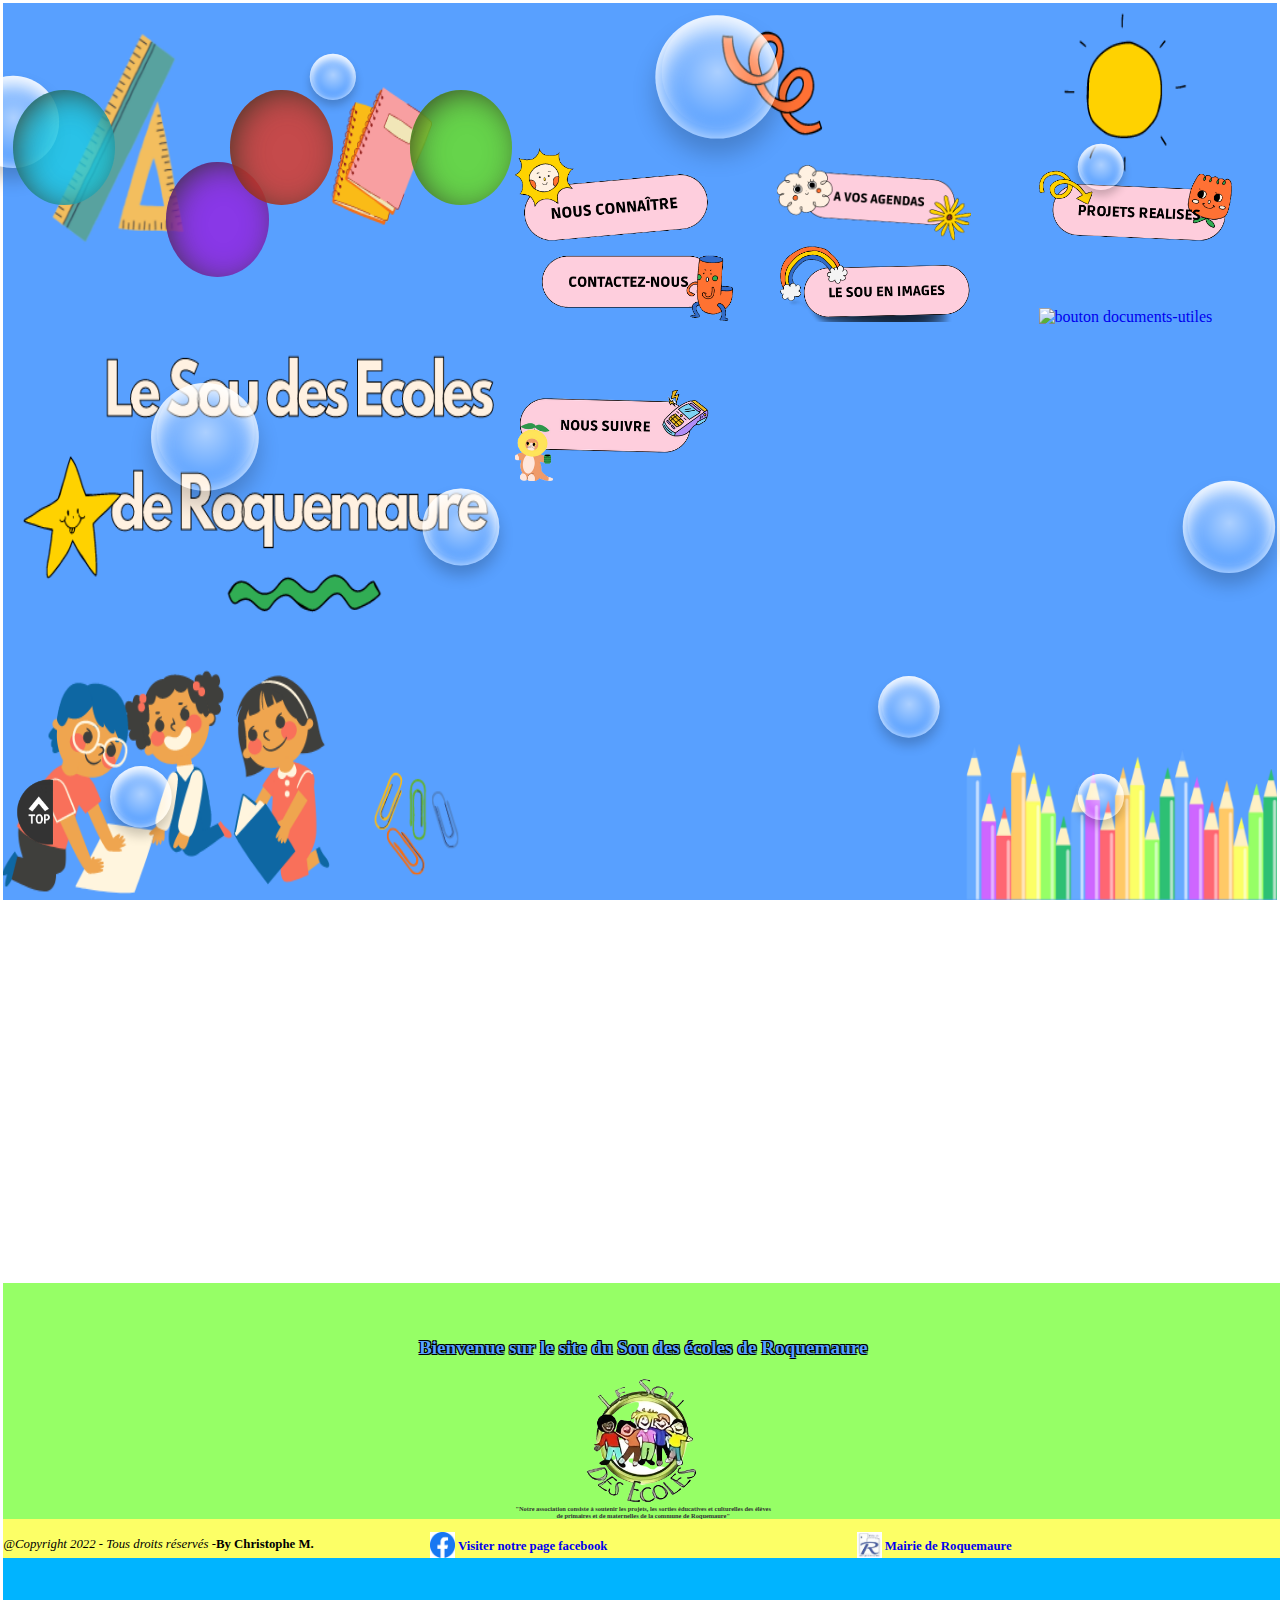
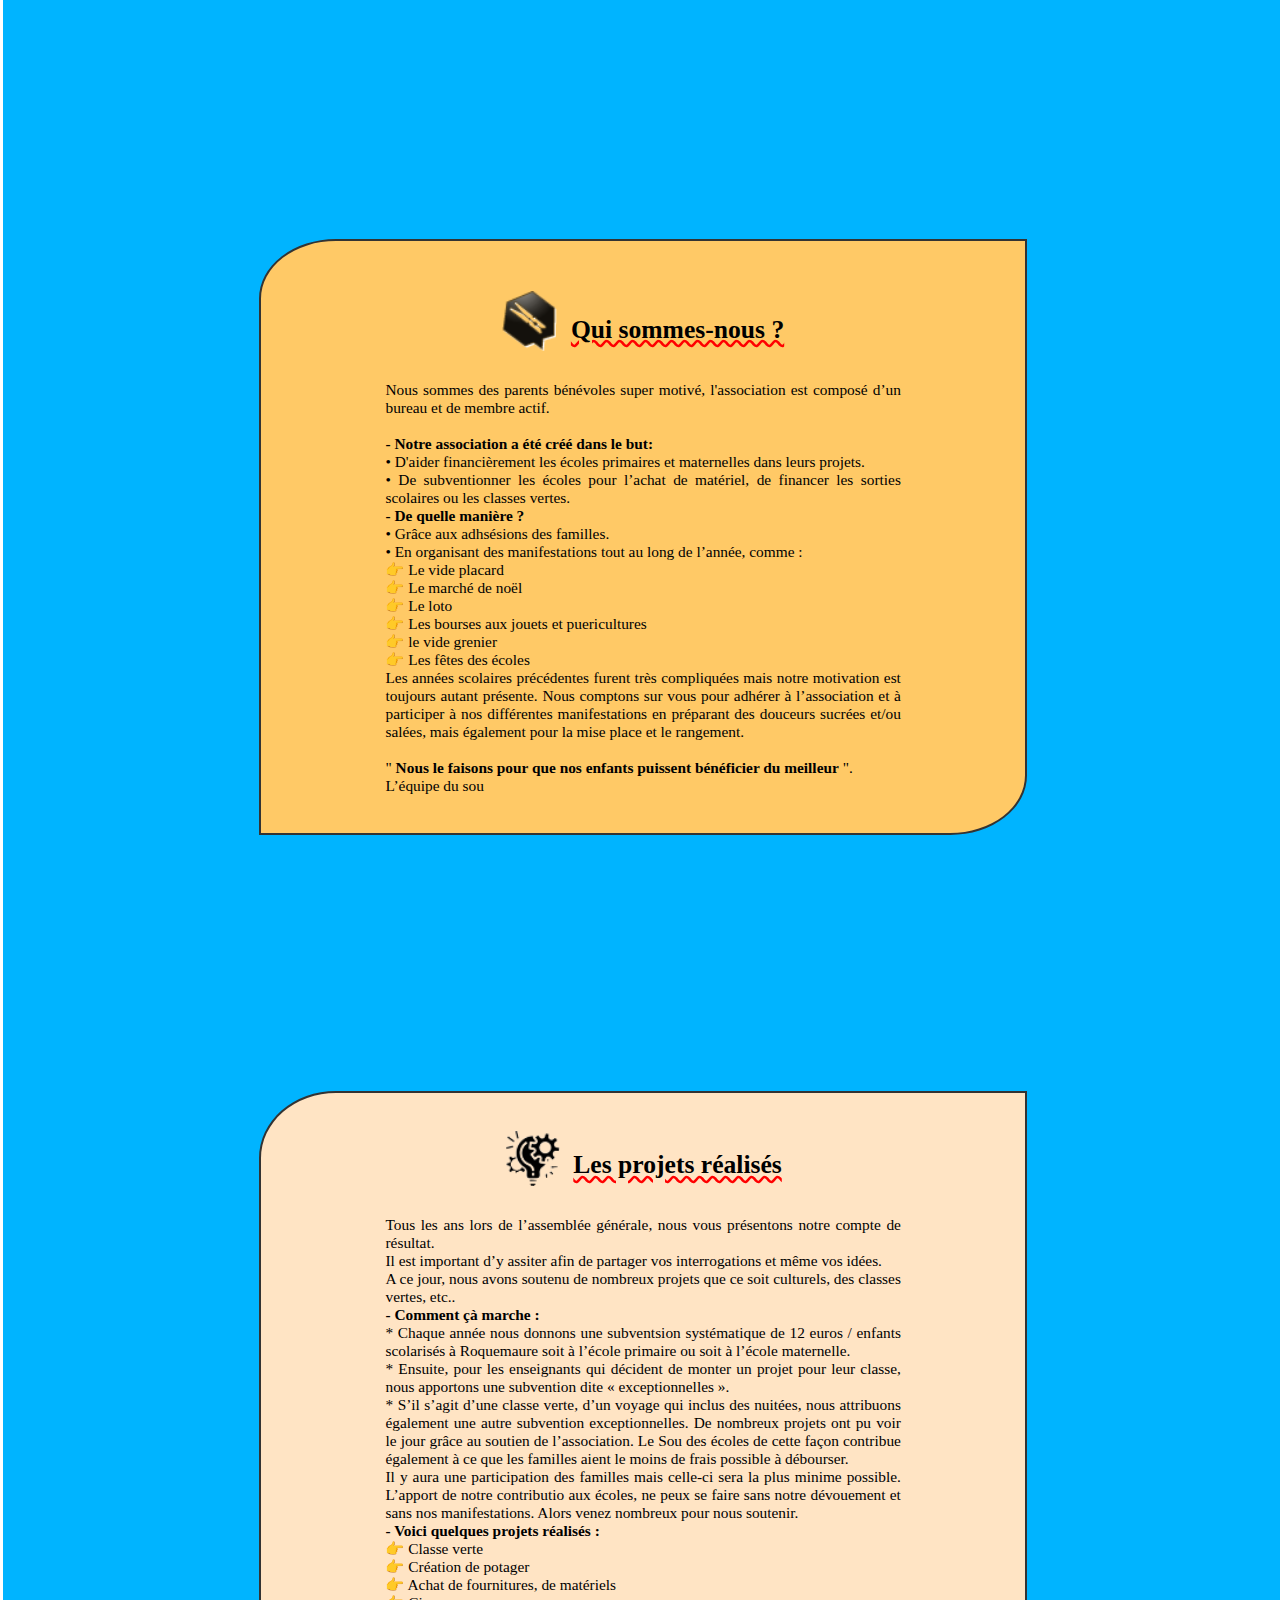
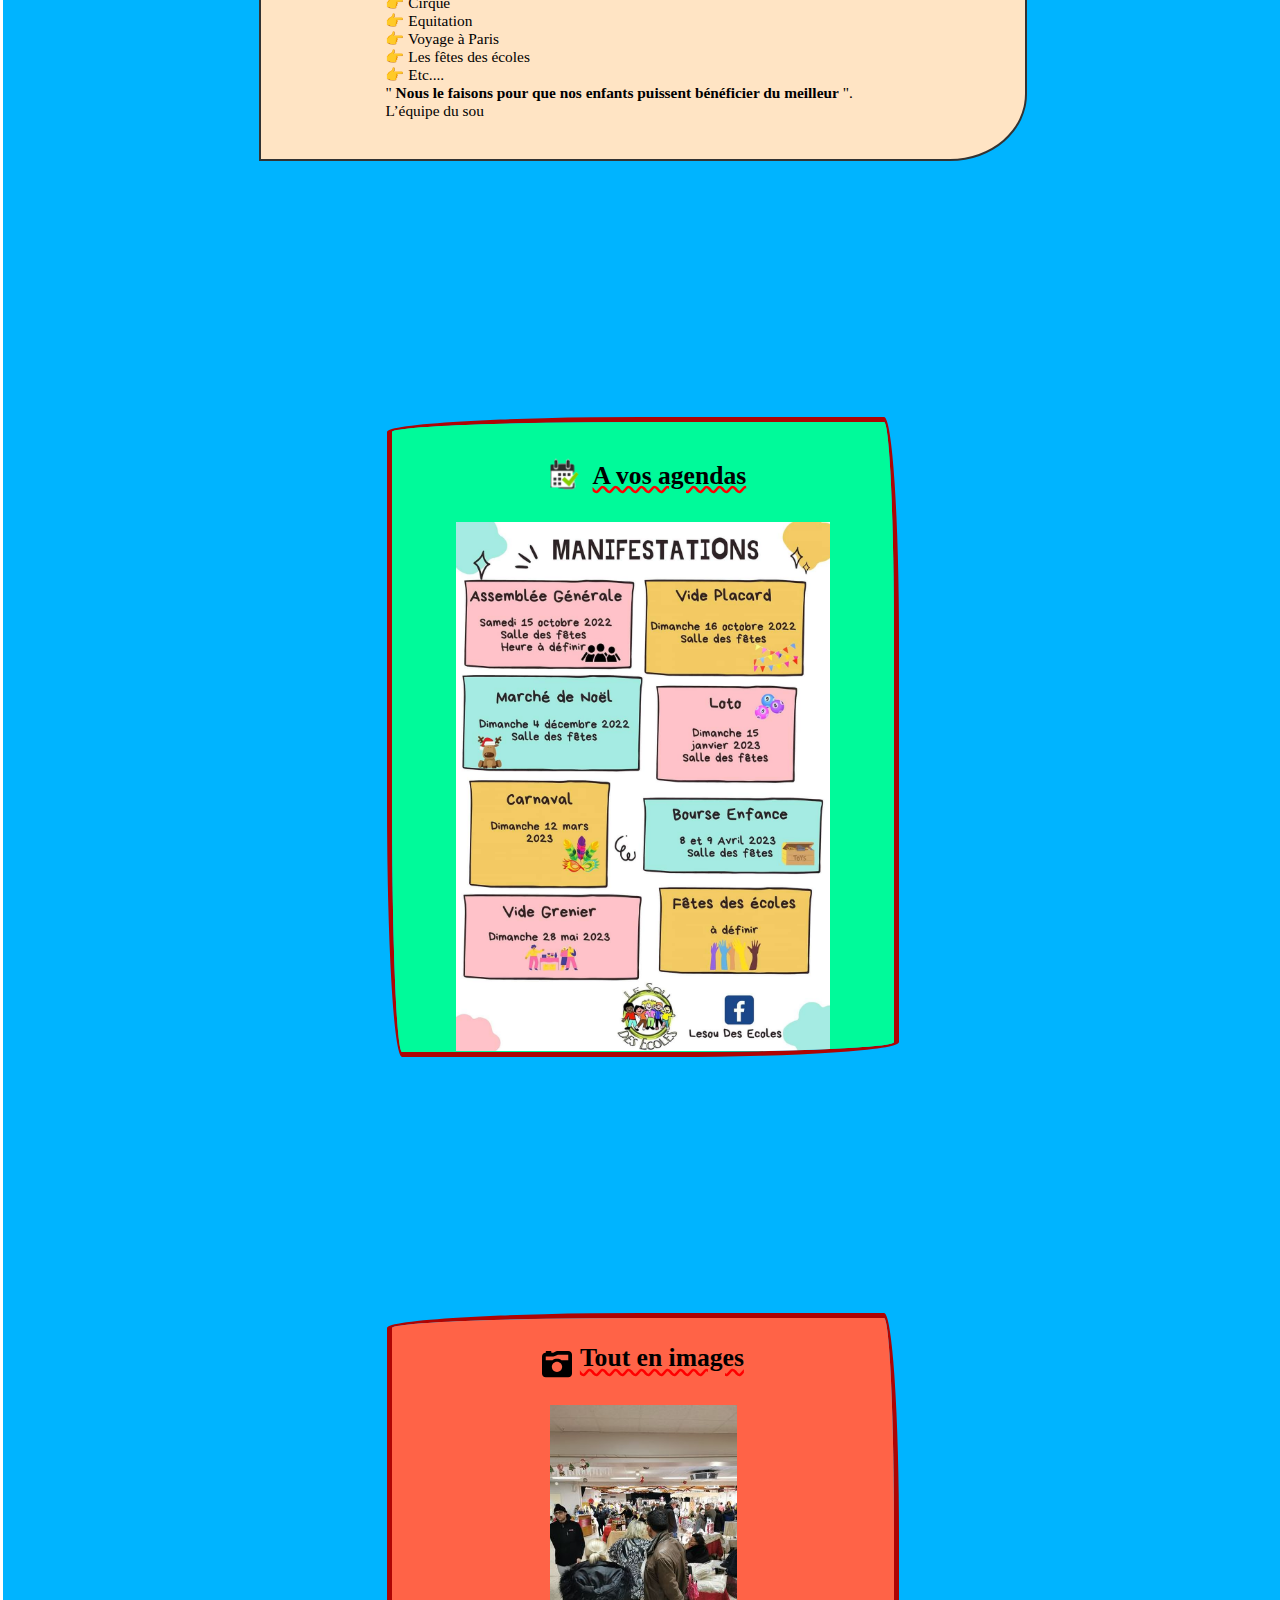
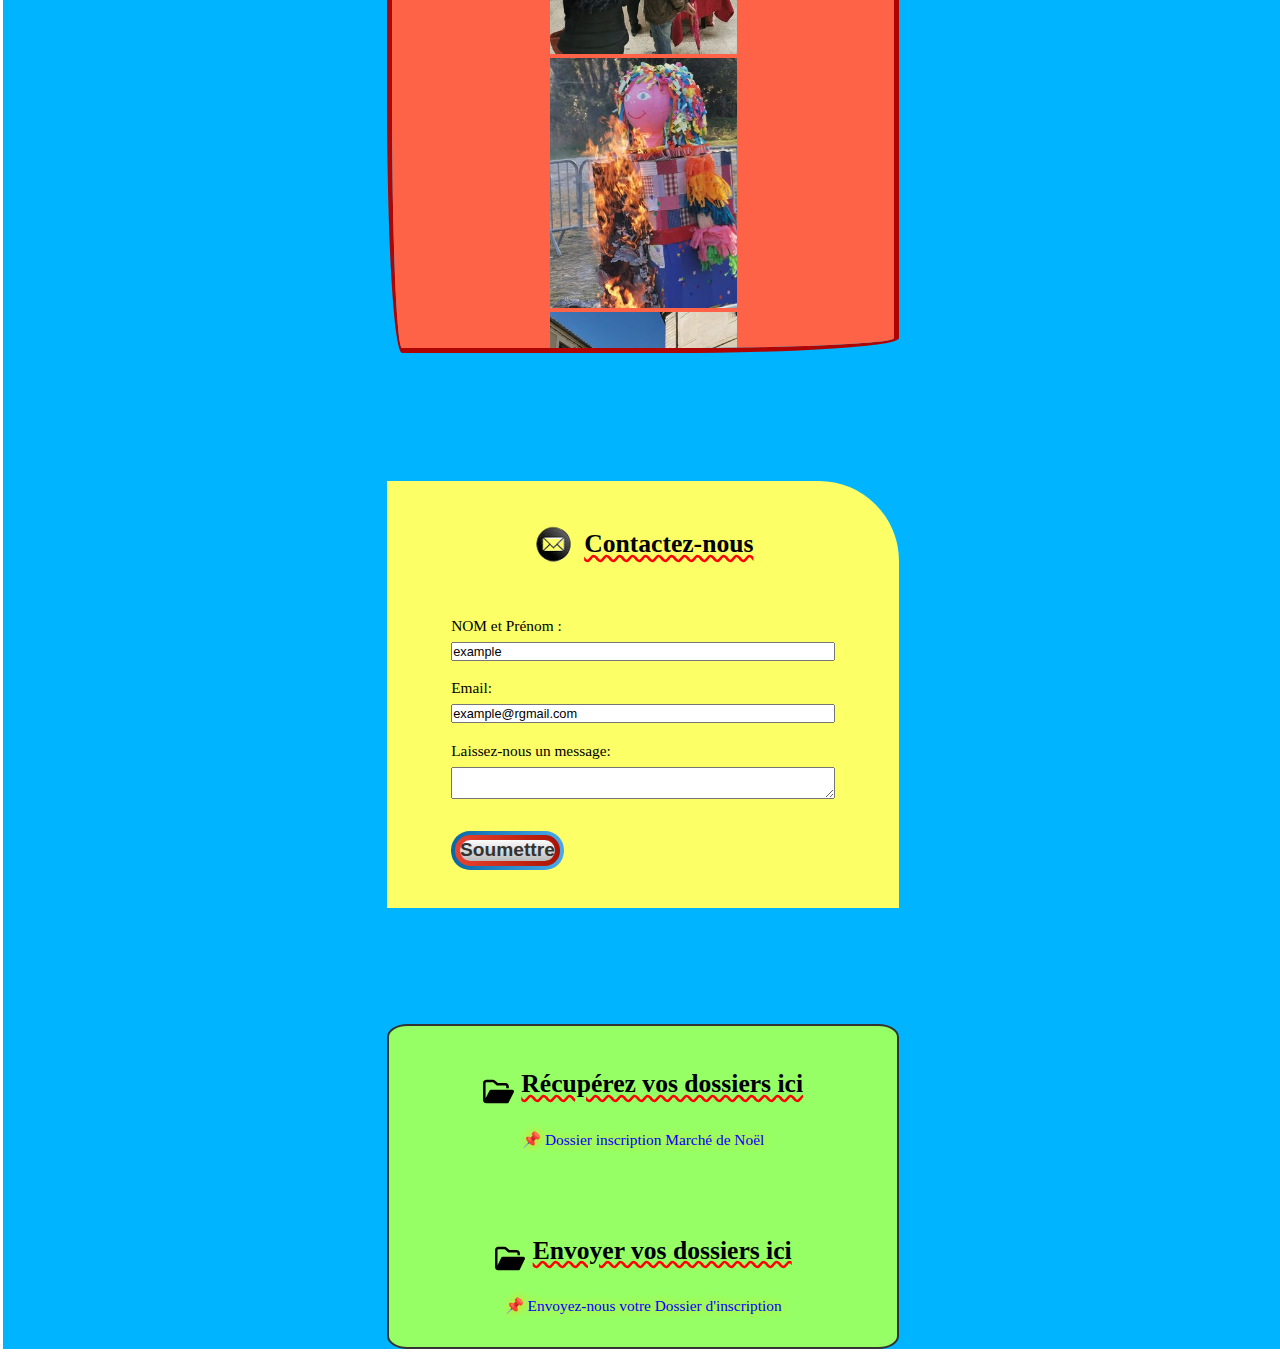
==== index.html @ 2055d2aa "modify texte" ====
<!DOCTYPE html>
<html lang="en">
    <head>
        <meta charset="UTF-8">
        <meta http-equiv="X-UA-Compatible" content="IE=edge">
        <meta name="viewport" content="width=device-width, initial-scale=1.0">
        <link href="style.css" rel="stylesheet" type="text/css" />
        <link rel="icon" href="images/logo/logo2.png">
        <title>Le site du Sou des écoles de Roquemaure</title>
    </head>
    <body>
        <main>
            <section id="page">
                
                <div class="nav-flex">
                    
                    <a href="#2"><img src="/images/images/nous-connaitre.png" alt="bouton nous-connaitre" class="bouton1"></a>
                    <a href="#item-4"><img src="images/images/agenda.png" alt="bouton agenda" class="bouton2"></a>
                    <a href="#1"><img src="/images/images/nos-actions.png" alt="bouton nos-actions" class="bouton3"></a>
                    <a href="#item-8"><img src="images/images/contactez-nous.png" alt="bouton contactez-nous" class="bouton4"></a>
                    <a href="#item-2"><img src="images/images/sou-en-images.png" alt="bouton sou-en-images" class="bouton5"></a>
                    <a href="#item-9"><img src="images/images/documents-utiles.png" alt="bouton documents-utiles" class="bouton6"></a>
                    
                    
                    <a href="#titre"><img src="images/images/Suivez-nous.png" alt="bouton Suivez-nous" class="bouton7"></a>
                </div>
                
            </section>
            <section id="titre">
                <br><br><br>
                <h1>Bienvenue sur le site du Sou des écoles de Roquemaure</h1>
                <br>
                <img src="images/logo/logo2.png" alt="Logo du sou" class="logo" width="180vw" />
                    
                
                <h2> "Notre association consiste à soutenir les projets, les sorties éducatives et culturelles des élèves <br> de primaires et de maternelles de la commune de Roquemaure"</h2>
               
            </section>
            <section id="liens">
                <div id="item-10">
                        
                    <ul>
                        <li><p><em>@Copyright 2022 - Tous droits réservés -</em><strong>By Christophe M.</strong></p></li>
                        <li><a href="https://m.facebook.com/lesou.desecoles?eav=AfZe0MDt2uaJFsscawSV2BjUOYf4o88YNxGEDV05GhiUTxYNphEEc-Za8Wcmmm_9cIY&paipv=0" title="Retrouvez toute l'actualité du Sou des écoles et les derners événements sur notre page Facebook" target="_blank"><img src="images/icone/logo-fb.png" alt="Vistez la page facebook du sou"><strong>Visiter notre page facebook</strong> </a></li>
                        <li><a href="http://www.roquemaure.fr/" target="_blank"><img src="images/icone/image003.jpg" alt="Site de la mairie de Roquemaure"><strong>Mairie de Roquemaure</strong></a></li>
                    </ul>
                
                </div>
            </section>
        </main>
            
        
        <div class="angry-grid">
            <section id="item-3">

                    
    
                <div class="about">
                    <br>
                    <h2><img src="images/icone/ico-about.png" alt="icone qui sommes-nous" class="ico-categorie" id="2"/>Qui sommes-nous ? <br><br></h2>
                
                    <p>     Nous sommes des parents bénévoles super motivé, l'association est composé d’un bureau et de membre actif. <br>
                        <br>
                    <strong>- Notre association a été créé dans le but: </strong> <br>
                    •	D'aider financièrement les écoles primaires et maternelles dans leurs projets. <br>
                    •	De subventionner les écoles pour l’achat de matériel, de financer les sorties scolaires ou les classes vertes. <br>
                    
                    <strong>- De quelle manière ? </strong> <br>
                    •	Grâce aux adhsésions des familles. <br>
                    •	En organisant des manifestations tout au long de l’année, comme :<br>
                    
                        👉	Le vide placard <br>
                        👉   Le marché de noël <br>
                        👉   Le loto <br>
                        👉   Les bourses aux jouets et puericultures <br>
                        👉   le vide grenier <br>
                        👉   Les fêtes des écoles <br>
                    
                    Les années scolaires précédentes furent très compliquées mais notre motivation est toujours autant présente.
                    Nous comptons sur vous pour adhérer à l’association et à participer à nos différentes manifestations en préparant des douceurs sucrées et/ou salées, mais également pour la mise place et le rangement. <br><br>
                    " <strong>Nous le faisons pour que nos enfants puissent bénéficier du meilleur</strong> ". <br>
                    L’équipe du sou               
                        


                
                    </p>
                
                </div>
                <div class="project">
                    <h2><img src="images/icone/ico_project.png" alt="icone des projets réalisés" class="ico-categorie" id="1" />Les projets réalisés <br><br></h2>
                    
                    <p>
                        Tous les ans lors de l’assemblée générale, nous vous présentons notre compte de résultat. <br>
                        Il est important d’y assiter afin de partager vos interrogations et même vos idées. <br>
                        A ce jour, nous avons soutenu de nombreux projets que ce soit culturels, des classes vertes, etc.. <br>
                        <strong>- Comment çà marche :</strong> <br>
                    * Chaque année nous donnons une subventsion systématique de 12 euros / enfants scolarisés à Roquemaure soit  à l’école primaire ou soit à l’école maternelle. <br>
                    * Ensuite, pour les enseignants qui décident de monter un projet pour leur classe, nous apportons une subvention dite « exceptionnelles ». <br>
                    * S’il s’agit d’une classe verte, d’un voyage qui inclus des nuitées, nous attribuons également une autre subvention exceptionnelles.

                        De nombreux  projets ont pu voir le jour grâce au soutien de l’association. Le Sou des écoles de cette façon contribue également à ce que les familles aient le moins de frais possible à débourser. <br> Il y aura une participation des familles mais celle-ci sera la plus minime possible.

                        L’apport de notre contributio aux écoles, ne peux se faire sans notre dévouement et sans nos manifestations. Alors venez nombreux pour nous soutenir.

                        <br>
                        <strong>- Voici quelques projets réalisés :</strong> <br>

                        👉 Classe verte <br>
                        👉 Création de potager <br>
                        👉 Achat de fournitures, de matériels <br>
                        👉 Cirque <br>
                        👉 Equitation <br>
                        👉 Voyage à Paris <br>
                        👉 Les fêtes des écoles <br>
                        👉 Etc.... <br>
                        " <strong>Nous le faisons pour que nos enfants puissent bénéficier du meilleur</strong> ". <br>
                    L’équipe du sou  

                    </p>
                
                </div>
            </section> 
            <div id="item-4"> 
                    <aside class="aff">  
                        
                        <article class="aff-1">
                            <h2><br><img src="images/icone/ico-agenda.png" alt="icone agenda" class="ico-categorie2" />A vos agendas</h2>
                            <img src="images/affiches/agenda/Flyer-Manif.jpg" alt="flyers des évènements" class="card"/> 
                        </article>
                        <article class="aff-2">
                            <h2>Les prochaines dates en affiche:</h2>
                            <p><img src="images/affiches/ag/ag.jpg" alt="ag" class="Affiche assemblée générale"></p>
                            <p><img src="images/affiches/prochaine/Vide Placard Petite Enfance.jpg" alt="affiche vide placard" class="card"></p>
                            <p><img src="images/affiches/prochaine/Marché de Noël.jpg" alt="noël" class="card"></p>
                            <p><img src="images/affiches/prochaine/image diots.JPG" alt="diots" class="card"></p>
                        </article>
                    </aside> 
            </div>
               
                
            <div id="item-2">
                    <aside class="picture">
                        <h2><img src="images/icone/ico-photos.svg" alt="icone tout en images" class="ico-categorie" />Tout en images</h2>
                        <article class="image-about">
                          
                            <img src="images/bourse/b-1.jpg" alt="Photos des différentes manifestations">
                            <img src="images/carnaval/carn-3.jpg" alt="Photos des différentes manifestations">
                            <img src="images/carnaval/carn-1.jpg" alt="Photos des différentes manifestations"> 
                            <img src="images/carnaval/carn-2.jpg" alt="Photos des différentes manifestations">
                            <img src="images/fetes-ecoles/ecole1.jpg" alt="Photos des différentes manifestations">
                            <img src="images/fetes-ecoles/ecole2.jpg" alt="Photos des différentes manifestations">
                            <img src="images/fetes-ecoles/fetes-ecoles.jpg" alt="Photos des différentes manifestations"> 
                            <img src="images/vide-grenier/vgrenier-4.jpg" alt="Photos des différentes manifestations">
                            <img src="images/vide-grenier/vgrenier-2.jpg" alt="Photos des différentes manifestations">
                            
                            

                        </article>
                    </aside>

            </div>
                
                
                <div id="item-8">
                    <br>
                        <h2><img src="images/icone/ico-contact.png" alt="" class="ico-categorie" />Contactez-nous</h2>
                        <div id="contact">
                            <form id="contactForm">
                                <label for="name">NOM et Prénom :</label><br />
                                    <input type="text" id="name" name="Name" value="example" /><br />
                                        <label for="email">Email:</label><br />
                                    <input
                                        type="email"
                                        id="email"
                                        name="email"
                                        value="example@rgmail.com"
                                        /><br />
                                        <label for="message">Laissez-nous un message:</label><br />
                                        <textarea id="message" name="Message"></textarea>
                                        <br /><br />
                                    <input type="submit" value="Soumettre" />
                            </form>
                        </div>
                </div>
                <div id="item-9">
                        
                        <article class="telecharge">
                            <br>
                            <h2><img src="images/icone/ico-docs2.svg" alt="icone telecharge" class="ico-categorie" />Récupérez vos dossiers ici</h2>
                            <ul>

                                <li><a href="docs/lettre marché de noël  2022.docx">📌 Dossier inscription Marché de Noël</a></li>
                            </ul>
                            <br><br>
                            
                        </article>
                        
                        
                        <article class="envoi-docs">
                           <br> 
                        <h2><img src="images/icone/ico-docs2.svg" alt="icone envoi-docs" class="ico-categorie" />Envoyer vos dossiers ici</h2>
                            <ul>
                                <li><a href="mailto:lesou.inscriptions@gmail.com">📌 Envoyez-nous votre Dossier d'inscription</a></li>
                            </ul>
                            <br>
                        </article>
                               
                      
                </div>
                <div id="scroll_to_top">
                    <a href="#top"><img src="images/images/index.png" alt="Retourner en haut" /></a>
                </div>
                <div id="background-wrap">
                    <div class="bubble x1"></div>
                    <div class="bubble x2"></div>
                    <div class="bubble x3"></div>
                    <div class="bubble x4"></div>
                    <div class="bubble x5"></div>
                    <div class="bubble x6"></div>
                    <div class="bubble x7"></div>
                    <div class="bubble x8"></div>
                    <div class="bubble x9"></div>
                    <div class="bubble x10"></div>
                </div>
                <div class="ballon_container">
                    <div class="ballon" id="balloon1">
                      <div class="thread"></div>
                    </div>
                    <div class="ballon" id="balloon2">
                      <div class="thread"></div>
                    </div>
                    <div class="ballon" id="balloon3">
                      <div class="thread"></div>
                    </div>
                    <div class="ballon" id="balloon4">
                      <div class="thread"></div>
                    </div>
                  </div>
            
            

        
        <script src="script.js"></script>
    </body>
</html>
---- style.css ----
* {
  box-sizing: border-box;
  
  margin: 0;
  padding: 0;
}

body {
  
  margin-bottom: 0.25%;
  margin-top: 0.25%;
  margin-left: 0.25%;
  margin-right: 0.25%;
  
}

@import url('https://fonts.googleapis.com/css2?family=Spicy+Rice&display=swap');



  

/* --------------- Navigation --------- Menu ----------*/

ul, li {
  display: flex;
  list-style-type: none;
  justify-content: center;
  align-items: flex-start;
  width: 100%;
  height: 2vw;
}


a {
  list-style: none;
  text-decoration: none;
}

img .bouton{
  position: sticky;
  

  
  
 
}

.nav-flex{
  text-align: start;
  
  margin-right: 1.3vw;
  margin-left: 40vw;
  padding-top: 10vw;
  
}
/* -- image bouton 1 - Nous connaitre ---*/
.bouton1{
  width: 26%;
  position: sticky;
  
  
  
/* -- image bouton 2 - Agenda ---*/  
}
.bouton2{
  width: 26%;
  position: sticky;
  margin-left: 5vw;
  margin-right: 5vw;
}
/* -- image bouton 3 - Nos actions ---*/
.bouton3{
  width: 26%;
  position: sticky;
  margin-top: 3vw;
  
}
/* -- image bouton 4 - contactez-nous ---*/
.bouton4{
  width: 26%;
  position: sticky;
  margin-left: 2vw;
}
/* -- image bouton 5 - sou-en-images ---*/
.bouton5{
  width: 26%;
  position: sticky;
  margin-right: 5vw;
  margin-left: 3vw;
}
/* -- image bouton 6 - documents-utiles ---*/
.bouton6{
  width: 26%;
  position: sticky;
  margin-right: 0vw;
  margin-top: 4vw;
  
}
/* -- image bouton 7 - Les liens ---*/
.bouton7{
  width: 26%;
  position: relative;
  margin-top: 5vw;
  
}


/*-----logo--Image--Affiche-----------------*/
.logo {
  width : 10vw;

  justify-content: center;
  align-items: center;
  object-fit: contain;
  vertical-align: -3.5vw;
  
}

.image {
  width : 100%;

  justify-content: center;
  align-items: center;
   
}
.card {
  max-width : 100%;
height : auto;
  justify-content: center;
   align-items: center;
   object-fit: contain;
}
.manif{
  width : 10%;

  justify-content: center;
   align-items: center;
   
   
}
.ico-categorie
{width: 10%;
  padding-right: 2%;
  text-align: center;
  vertical-align: -1vw;
}
.ico-categorie2
{width: 14%;
  padding-right: 2%;
  text-align: center;
  vertical-align: -1vw;
}


/*--------------------------------------Contenu page principale / backround, boutons, liens et mise en page-------------------------*/

#page{
  background-image:url('images/images/image-site.png');
         background-repeat: no-repeat;
         background-attachment: fixed;
         background-size: 100% 100%;
        
         height: 100vw;
         
        
         
}

#titre{
  background-color: #96FF66;
 width: 100vw;
 height: auto;
  
    color: #333;
    
    padding: 1vw;
    text-align: center;
    padding-bottom: 2vw;
    justify-content: center;
  
  
}
#titre h2{
  font-family:'Spicy Rice', cursive;
  font-size: 1vw;
  
}
#titre h1{
 
    font-family: 'Spicy Rice', cursive;
    text-align: center;
    font-size: 3vw;
    color: #58A0FF;
    text-shadow: #000000 1px 1px, #000000 -1px 1px, #000000 -1px -1px, #000000 1px -1px;
    
   
    
  }
  #titre h2 img{
    vertical-align: -10vw;
  }

/* -----Les liens----------- */

#item-10 {
  
  width: 100vw;
  height: auto;
  
  padding-top: 1vw;
  background-color: #FCFF66;
  
 
}
#item-10 ul{
  align-items: center;
  justify-content: center;
  text-align: center;
  

}
#item-10 li a:hover{
  background-color: transparent;
  color: goldenrod;
}
#item-10 ul li a{
  font-size: 1vw;
  justify-content: center;
  text-align: center;
  
}
#item-10 ul li p{
  font-size: 1vw;
  justify-content: center;
  text-align: center;
  
}
#item-10 ul li{
  justify-content: start;
  align-items: center;
  
}
#item-10 ul li a img{
  vertical-align: -0.6vw;
  margin-right: 0.2vw;
  width: 2vw;
  align-items: center;
}

/* ------------------------------------------contenu secondaire- / fond écran + galerie d'image, contact, textes-------------------------*/
.angry-grid {
 
  background-color: #00b4ff;
  
  display: flexbox; 
  width: 100vw;
  padding-top: 2vw;
  
  
  
}


/* ---Txt A propos de l'association / qui sommes-nous ? + 
add Txt projets realises-------*/

#item-3 {
align-content: center;
font-size: 0.8vw;
width: 100vw;
justify-content: center;

}
/* ---Txt qui sommes-nous ? --*/
.about{
 background-color: #FFC966;

 
 justify-content: center;
 
 margin: 20vw;
 

 font-family: 'Spicy Rice', cursive;
 position: relative;
    border: 2px solid #333;
    padding: 3%;
 border-bottom-right-radius: 10%;   
border-top-left-radius: 10%;  
    }
   
 

/* ---Txt projets realises-------*/
.project{
 background-color: #ffe4c4;



justify-content: center;

margin: 20vw;
 
font-family: 'Spicy Rice', cursive;
 position: relative;
    border: 2px solid #333;
    padding: 3%;
 border-bottom-right-radius: 10%;   
border-top-left-radius: 10%; 
}

#item-3 h2{
text-align: center;
font-size: 2vw;
font-family: 'Spicy Rice', cursive;
text-decoration: red wavy underline;
}
/* ---Animation sur les textes, le texte arrive de la droite et se met en palxe au centre de la box avec 1 durée 5 secondes-------*/
#item-3 p{
 text-align: justify;
 font-size: 1.2vw;
 vertical-align: auto;
 margin-left: auto;
 margin-right: auto;
 width: 75%;
 animation-duration: 5s;
 animation-name: slidein;
 animation-iteration-count: 1;
}

@keyframes slidein {
 from {
   margin-left: 100%;
   width: 300%;
 }

 to {
   
   text-align: justify;
 
 vertical-align: auto;
 margin-left: auto;
   margin-right: auto;
   width: 80%;
 }
}

/*------------- Galerie affiches-+ agenda----------------*/
#item-4 {
background-color: #00fa9a;

width: 40%;
max-height: 50vw;
margin-left: 30%;
margin-right: 30%;
text-align: center;
padding-left: 5%;
padding-right: 5%;
padding-bottom: 3%;
margin-bottom: 20vw;
position: relative;
border:solid 5px hsla(0, 95%, 35%, 1);
   
border-radius: 255px 15px 225px 15px/15px 225px 15px 255px;
overflow-y: scroll;
}

.aff{
  width: 100%;

}
.aff-1{

width: 100%;


}

.aff-1 h2{
  text-align: center;
font-size: 2vw;
padding-bottom: 2vw;
font-family: 'Spicy Rice', cursive;
text-decoration: red wavy underline;
 }

.aff-2{

width: 100%;


}

.aff-2 h2{
  text-align: center;
font-size: 2vw;
padding-bottom: 2vw;
padding-top: 2vw;
font-family: 'Spicy Rice', cursive;
text-decoration: red wavy underline;
}

.manif{
  width : 10%;

  justify-content: center;
   align-items: center;

   
}
/* ---------------------------------Passage en zoom images avec le hover-------------------*/
.aff-1 img{
 /* La transition s'applique à la fois sur la largeur et la hauteur, avec une durée d'une seconde. */

-moz-transition: all 1s ease; /* Firefox */
-webkit-transition: all 1s ease; /*Chrome*/

}

.aff-1 img:hover {
/* L'image est grossie de 25% */

-moz-transform: scale(1.25); /* Firefox */
-webkit-transform: scale(1.25);/*Chrome*/
}

/* ---------------------------------Passage en zoom images avec le hover-------------------*/

.aff-2 img{
 /* La transition s'applique à la fois sur la largeur et la hauteur, avec une durée d'une seconde. */

-moz-transition: all 1s ease; /* Firefox */
-webkit-transition: all 1s ease;/*Chrome*/
}

.aff-2 img:hover {
/* L'image est grossie de 25% */

-moz-transform: scale(1.25); /* Firefox */
-webkit-transform: scale(1.25);/*Chrome*/
}

/* -------------------Galerie photos manifestations passées-------------------------------------*/
#item-2 {
  background-color: 	#ff6347;
  max-height: 50vw;
  overflow-y: scroll;
  
  width: 40%;
  margin-left: 30%;
  margin-right: 30%;
  text-align: center;
  padding-left: 5%;
  padding-right: 5%;
  padding-bottom: 3%;
  position: relative;
border:solid 5px hsla(0, 95%, 35%, 1);
    
    border-radius: 255px 15px 225px 15px/15px 225px 15px 255px;
 
}
.img-about{
 box-sizing: border-box;
width: 100%;


  
}
.image-about img{
  width: 50%;
  height: auto;
}

#item-2 h2{
  text-align: center;
  font-size: 2vw;
  padding-bottom: 2vw;
  padding-top: 2vw;
  font-family: 'Spicy Rice', cursive;
  text-decoration: red wavy underline;
}

/* ---------------------------------Passage en zoom images avec le hover-------------------*/
.img-about img{
 /* La transition s'applique à la fois sur la largeur et la hauteur, avec une durée d'une seconde. */

-moz-animation: all 1s ease; /* Firefox */
-webkit-transition: all 1s ease;/*Chrome*/

}
.image-about img:hover {
/* L'image est grossie de 50% */

-moz-transform:scale(1.50); /* Firefox */
-webkit-transform: scale(1.50);/*Chrome*/
}

/* ----------------------------contactez-nous--------------------  */
#item-8 {

  background-color: #FCFF66; 
 width: 40vw;
 
 
  
  justify-content: center;
  display: flex;
  flex-direction: column;
 
  margin-left: 30vw;
  margin-right: 30vw;

  margin-top: 10vw;
  border-top-right-radius: 80px 80px;
  
}
 
#item-8 h2{
  text-align: center;
font-size: 2vw;

padding-top: 2vw;
font-family: 'Spicy Rice', cursive;
text-decoration: red wavy underline;
}

#contactForm{
 justify-content: center;
 padding-bottom: 1vw;
  
}



form {
  margin: 2vw auto;
  width: 30vw;
  padding-top: 20px;
  font-size: 1vw;
  
}

#contactForm label {
  line-height: 2;
  font-size: 1.2vw;
  
}

input[type="text"],
input[type="email"],
textarea {
  width: 100%;
  padding: 1vwpx;
  margin-bottom: 1vw;
  font-size: 1vw;
}

input[type="submit"] {
  background: #283b63;
  color: white;
  border-radius: 1em;

  padding: 1vw 2vw;
  

  font-size: 1.5em;
  font-weight: bold;
  color: #333;
  padding: .25em;

  /* ---------------------------------Mise en forme avec couleur dégradée du bouton submit -------------------*/

  /* border-width defines the width the blue gradient background (3) */
  border: .25em solid transparent;

  background: 
    /* (1) most inner gradient */
    linear-gradient(to bottom, #fff, #bbb) content-box,
    /* (2) red gradient */
    linear-gradient(to right, #e94332, #a91302) padding-box,
    /* (3) blue gradient */
    linear-gradient(to right, #0867a6, #4aa9e8) border-box;
}



 /*------------------------ docs à télécharger, à renvoyer-------------------------------*/
 
 
 #item-9 {

  background-color: #96FF66; 
  
 background-image: url(images/images/docs-fond2.png);
 background-repeat: no-repeat;

width: 28vw;

background-position-y: 4vw;
background-position-x: -4.5vw;
 background-attachment: scroll, local;
 background-size: 43%;

   
  margin-top: 9vw;
  padding-bottom: 0.5vw;
  width: 40%;
  height: auto;
  margin-left: 30%;
  margin-right: 30%;
  text-align: center;
  padding-left: 5%;
  padding-right: 5%;
  position: relative;
    border: 2px solid #333;
    
 border-bottom-right-radius: 4% 4%;  
 border-bottom-left-radius: 4% 4%; 
border-top-left-radius: 4% 4%;
border-top-right-radius: 4% 4%;

    
}
#item-9 h2{
  text-align: center;
  font-size: 2vw;
  padding-bottom: 2vw;
  padding-top: 2vw;
  text-decoration: red wavy underline;
} 
.telecharge li a{
  font-size: 1.2vw;
  color: blue;
  text-shadow: #FC0 1px 0 10px;
  
}
.telecharge li a:hover{
  color: goldenrod;
}
.envoi-docs li a{
  font-size: 1.2vw;
  color: blue;
  text-shadow: #FC0 1px 0 10px;

} 
.envoi-docs li a:hover{
  color: goldenrod;
  
}
 /*----------------Scroll to top-------------------*/


#scroll_to_top {
  position: fixed;
  
  width: 5vw;
  height: auto;
  bottom: 4vw;
  margin-right: 3%;
}
#scroll_to_top img {
  width: 5vw;
  
}


/* ------------------Responsive------------------------- */

@media screen and (max-width: 700px) {
  #page{
  background-image:url('images/images/image-site.png');
         background-repeat: no-repeat;
         background-attachment: fixed;
         background-size: 100vw 100vw;
        
         height: 100% 100%;}
  #titre{
          background-color: #96FF66;
         width: 100vw;
         height: auto;
          
            color: #333;
            
            padding: 0vw;
            text-align: center;
            padding-bottom: 0;
            justify-content: center;
          
          
        }

        #titre h2{
          font-family:'Spicy Rice', cursive;
          font-size: 0.5vw;
          
        }
        #titre h1{
         
            font-family: 'Spicy Rice', cursive;
            text-align: center;
            font-size: 1.5vw;
            color: #58A0FF;
            text-shadow: #000000 1px 1px, #000000 -1px 1px, #000000 -1px -1px, #000000 1px -1px;
            
           
            
          }
          #titre h2 img{
            vertical-align: -10vw;
          }
          #item-9 {
            background-image: none;
          }

  

}

@media screen and (min-width: 374px) {
  
  #page{
  background-image:url('images/images/image-site.png');
         background-repeat: no-repeat;
         background-attachment: fixed;
         background-size: 100% 100%;
        
         height: 100% 100%;}
 

  #titre{
          background-color: #96FF66;
         width: 100vw;
         height: auto;
          
            color: #333;
            
            padding: 0vw;
            text-align: center;
            padding-bottom: 0;
            justify-content: center;
          
          
        }

        #titre h2{
          font-family:'Spicy Rice', cursive;
          font-size: 0.5vw;
          
        }
        #titre h1{
         
            font-family: 'Spicy Rice', cursive;
            text-align: center;
            font-size: 1.5vw;
            color: #58A0FF;
            text-shadow: #000000 1px 1px, #000000 -1px 1px, #000000 -1px -1px, #000000 1px -1px;
            
           
            
          }
          #titre h2 img{
            vertical-align: -10vw;
          }

    
          #item-9 {
            background-image: none;
          }

}


/*------------------------------------------------animations des bulles---------------------------------*/
/* KEYFRAMES */

@-webkit-keyframes animateBubble {
  0% {
      margin-top: 100%;
  }
  100% {
      margin-top: -100%;
  }
}

@-moz-keyframes animateBubble {
  0% {
      margin-top: 100%;
  }
  100% {
      margin-top: -100%;
  }
}

@keyframes animateBubble {
  0% {
      margin-top: 100%;
  }
  100% {
      margin-top: -100%;
  }
}

@-webkit-keyframes sideWays { 
  0% { 
      margin: left 0vw;
  }
  100% { 
      margin: left 10vw;;
  }
}

@-moz-keyframes sideWays { 
  0% { 
    margin: left 0vw;
}
100% { 
    margin: left 10vw;;
  }
}

@keyframes sideWays { 
  0% { 
    margin: left 0vw;
}
100% { 
    margin: left 10vw;;
  }
}

/* ANIMATIONS */

.x1 {
  -webkit-animation: animateBubble 25s linear infinite, sideWays 2s ease-in-out infinite alternate;
-moz-animation: animateBubble 25s linear infinite, sideWays 2s ease-in-out infinite alternate;
animation: animateBubble 25s linear infinite, sideWays 2s ease-in-out infinite alternate;

left: -5%;
top: 5%;

-webkit-transform: scale(0.6);
-moz-transform: scale(0.6);
transform: scale(0.6);
}

.x2 {
  -webkit-animation: animateBubble 20s linear infinite, sideWays 4s ease-in-out infinite alternate;
-moz-animation: animateBubble 20s linear infinite, sideWays 4s ease-in-out infinite alternate;
animation: animateBubble 20s linear infinite, sideWays 4s ease-in-out infinite alternate;

left: 5%;
top: 80%;

-webkit-transform: scale(0.4);
-moz-transform: scale(0.4);
transform: scale(0.4);
}

.x3 {
  -webkit-animation: animateBubble 28s linear infinite, sideWays 2s ease-in-out infinite alternate;
-moz-animation: animateBubble 28s linear infinite, sideWays 2s ease-in-out infinite alternate;
animation: animateBubble 28s linear infinite, sideWays 2s ease-in-out infinite alternate;

left: 10%;
top: 40%;

-webkit-transform: scale(0.7);
-moz-transform: scale(0.7);
transform: scale(0.7);
}

.x4 {
  -webkit-animation: animateBubble 22s linear infinite, sideWays 3s ease-in-out infinite alternate;
-moz-animation: animateBubble 22s linear infinite, sideWays 3s ease-in-out infinite alternate;
animation: animateBubble 22s linear infinite, sideWays 3s ease-in-out infinite alternate;

left: 20%;
top: 0;

-webkit-transform: scale(0.3);
-moz-transform: scale(0.3);
transform: scale(0.3);
}

.x5 {
  -webkit-animation: animateBubble 29s linear infinite, sideWays 4s ease-in-out infinite alternate;
-moz-animation: animateBubble 29s linear infinite, sideWays 4s ease-in-out infinite alternate;
animation: animateBubble 29s linear infinite, sideWays 4s ease-in-out infinite alternate;

left: 30%;
top: 50%;

-webkit-transform: scale(0.5);
-moz-transform: scale(0.5);
transform: scale(0.5);
}

.x6 {
  -webkit-animation: animateBubble 21s linear infinite, sideWays 2s ease-in-out infinite alternate;
-moz-animation: animateBubble 21s linear infinite, sideWays 2s ease-in-out infinite alternate;
animation: animateBubble 21s linear infinite, sideWays 2s ease-in-out infinite alternate;

left: 50%;
top: 0;

-webkit-transform: scale(0.8);
-moz-transform: scale(0.8);
transform: scale(0.8);
}

.x7 {
  -webkit-animation: animateBubble 20s linear infinite, sideWays 2s ease-in-out infinite alternate;
-moz-animation: animateBubble 20s linear infinite, sideWays 2s ease-in-out infinite alternate;
animation: animateBubble 20s linear infinite, sideWays 2s ease-in-out infinite alternate;

left: 65%;
top: 70%;

-webkit-transform: scale(0.4);
-moz-transform: scale(0.4);
transform: scale(0.4);
}

.x8 {
  -webkit-animation: animateBubble 22s linear infinite, sideWays 3s ease-in-out infinite alternate;
-moz-animation: animateBubble 22s linear infinite, sideWays 3s ease-in-out infinite alternate;
animation: animateBubble 22s linear infinite, sideWays 3s ease-in-out infinite alternate;

left: 80%;
top: 10%;

-webkit-transform: scale(0.3);
-moz-transform: scale(0.3);
transform: scale(0.3);
}

.x9 {
  -webkit-animation: animateBubble 29s linear infinite, sideWays 4s ease-in-out infinite alternate;
-moz-animation: animateBubble 29s linear infinite, sideWays 4s ease-in-out infinite alternate;
animation: animateBubble 29s linear infinite, sideWays 4s ease-in-out infinite alternate;

left: 90%;
top: 50%;

-webkit-transform: scale(0.6);
-moz-transform: scale(0.6);
transform: scale(0.6);
}

.x10 {
  -webkit-animation: animateBubble 26s linear infinite, sideWays 2s ease-in-out infinite alternate;
-moz-animation: animateBubble 26s linear infinite, sideWays 2s ease-in-out infinite alternate;
animation: animateBubble 26s linear infinite, sideWays 2s ease-in-out infinite alternate;

left: 80%;
top: 80%;

-webkit-transform: scale(0.3);
-moz-transform: scale(0.3);
transform: scale(0.3);
}

/* OBJECTS */

.bubble {
  -webkit-border-radius: 50%;
-moz-border-radius: 50%;
border-radius: 50%;

  -webkit-box-shadow: 0 20px 30px rgba(0, 0, 0, 0.2), inset 0px 10px 30px 5px rgba(255, 255, 255, 1);
-moz-box-shadow: 0 20px 30px rgba(0, 0, 0, 0.2), inset 0px 10px 30px 5px rgba(255, 255, 255, 1);
box-shadow: 0 20px 30px rgba(0, 0, 0, 0.2), inset 0px 10px 30px 5px rgba(255, 255, 255, 1);

  height: 12vw;
position: absolute;
width: 12vw;
}

.bubble:after {
  background: -moz-radial-gradient(center, ellipse cover,  rgba(255,255,255,0.5) 0%, rgba(255,255,255,0) 70%); /* FF3.6+ */
  background: -webkit-gradient(radial, center center, 0px, center center, 100%, color-stop(0%,rgba(255,255,255,0.5)), color-stop(70%,rgba(255,255,255,0))); /* Chrome,Safari4+ */
  background: -webkit-radial-gradient(center, ellipse cover,  rgba(255,255,255,0.5) 0%,rgba(255,255,255,0) 70%); /* Chrome10+,Safari5.1+ */
  background: -o-radial-gradient(center, ellipse cover,  rgba(255,255,255,0.5) 0%,rgba(255,255,255,0) 70%); /* Opera 12+ */
  background: -ms-radial-gradient(center, ellipse cover,  rgba(255,255,255,0.5) 0%,rgba(255,255,255,0) 70%); /* IE10+ */
  background: radial-gradient(ellipse at center,  rgba(255,255,255,0.5) 0%,rgba(255,255,255,0) 70%); /* W3C */
  filter: progid:DXImageTransform.Microsoft.gradient( startColorstr='#80ffffff', endColorstr='#00ffffff',GradientType=1 ); /* IE6-9 fallback on horizontal gradient */

-webkit-border-radius: 50%;
-moz-border-radius: 50%;
border-radius: 50%;

  -webkit-box-shadow: inset 0 20px 30px rgba(255, 255, 255, 0.3);
-moz-box-shadow: inset 0 20px 30px rgba(255, 255, 255, 0.3);
box-shadow: inset 0 20px 30px rgba(255, 255, 255, 0.3);

content: "";
  height: 11vw;
left: 0.6vw;
position: absolute;
width: 11vw;
}


/* --------------------------------------------animations des ballons-----------------------------------------------*/
.ballon_container {
  display: flex;
}
.ballon {
  width: 8vw;
  height: 9vw;
  padding: 1.4vw;
  display: inline-flex;
  justify-content: space-around;
  margin: auto;
  border-radius: 80%;
  position: relative;
  box-shadow: inset 6px 5px 35px -8px #333222;
  position: absolute;
  top: 10%;
  animation: moveBallon 6s infinite alternate;
}
@keyframes moveBallon {
  0% {
    transform: translateY(0.6vw) rotate(0deg);
  }
  25% {
    transform: translateY(0.7vw) rotate(7deg);
  }
  50% {
    transform: translateY(-1.5vw) rotate(-4deg);
  }
  100% {
    transform: translateY(-3vw) rotate(8deg);
  }
}
#balloon1 {
  background-color: rgba(30, 203, 225, 0.8);
  left: 1%;
  animation-delay: 5s;
}
#balloon2 {
  background-color: rgba(150, 30, 225, 0.8);
  left: 13%;
  animation-delay: 4s;
  top: 18%;
}
#balloon3 {
  background-color: rgba(225, 52, 30, 0.8);
  left: 18%;
  animation-delay: 6s;
}
#balloon4 {
  background-color: rgba(106, 225, 30, 0.8);
  left: 32%;
  animation-delay: 4s;
}
#balloon1::after {
  border-color: transparent transparent rgba(30, 203, 225, 1) transparent;
}
#balloon1 .thread {
    background-color: rgba(150, 30, 225, 1);
  }
#balloon2::after {
  border-color: transparent transparent rgba(150, 30, 225, 1) transparent;
}
#balloon2 .thread {
    background-color: rgba(30, 203, 225, 1);
  }
#balloon3::after {
  border-color: transparent transparent rgba(225, 52, 30, 1) transparent;
}
#balloon3 .thread {
    background-color: rgba(106, 225, 30, 1);
  }
#balloon4::after {
  border-color: transparent transparent rgba(106, 225, 30, 1) transparent;
}
#balloon4 .thread {
    background-color: rgba(225, 52, 30, 1);
  }
.ballon::after {
  content: "";
  width: 0;
  height: 0;
  position: absolute;
  bottom: -0.4vw;
  border-width: 0px 8px 8px 8px;
  border-style: none solid solid solid;
  border-color: transparent transparent red transparent;
  /* transform: rotate(180deg); */
  z-index: -1;
  left: 44%;
}
.thread {
  height: 4vw;
  width: 0.1vw;
  position: absolute;
  border: 1px solid transparent;
  bottom: -4.3vw;
  
  background-color: red;
  /* border-style: dotted; */
  z-index: -1;
}
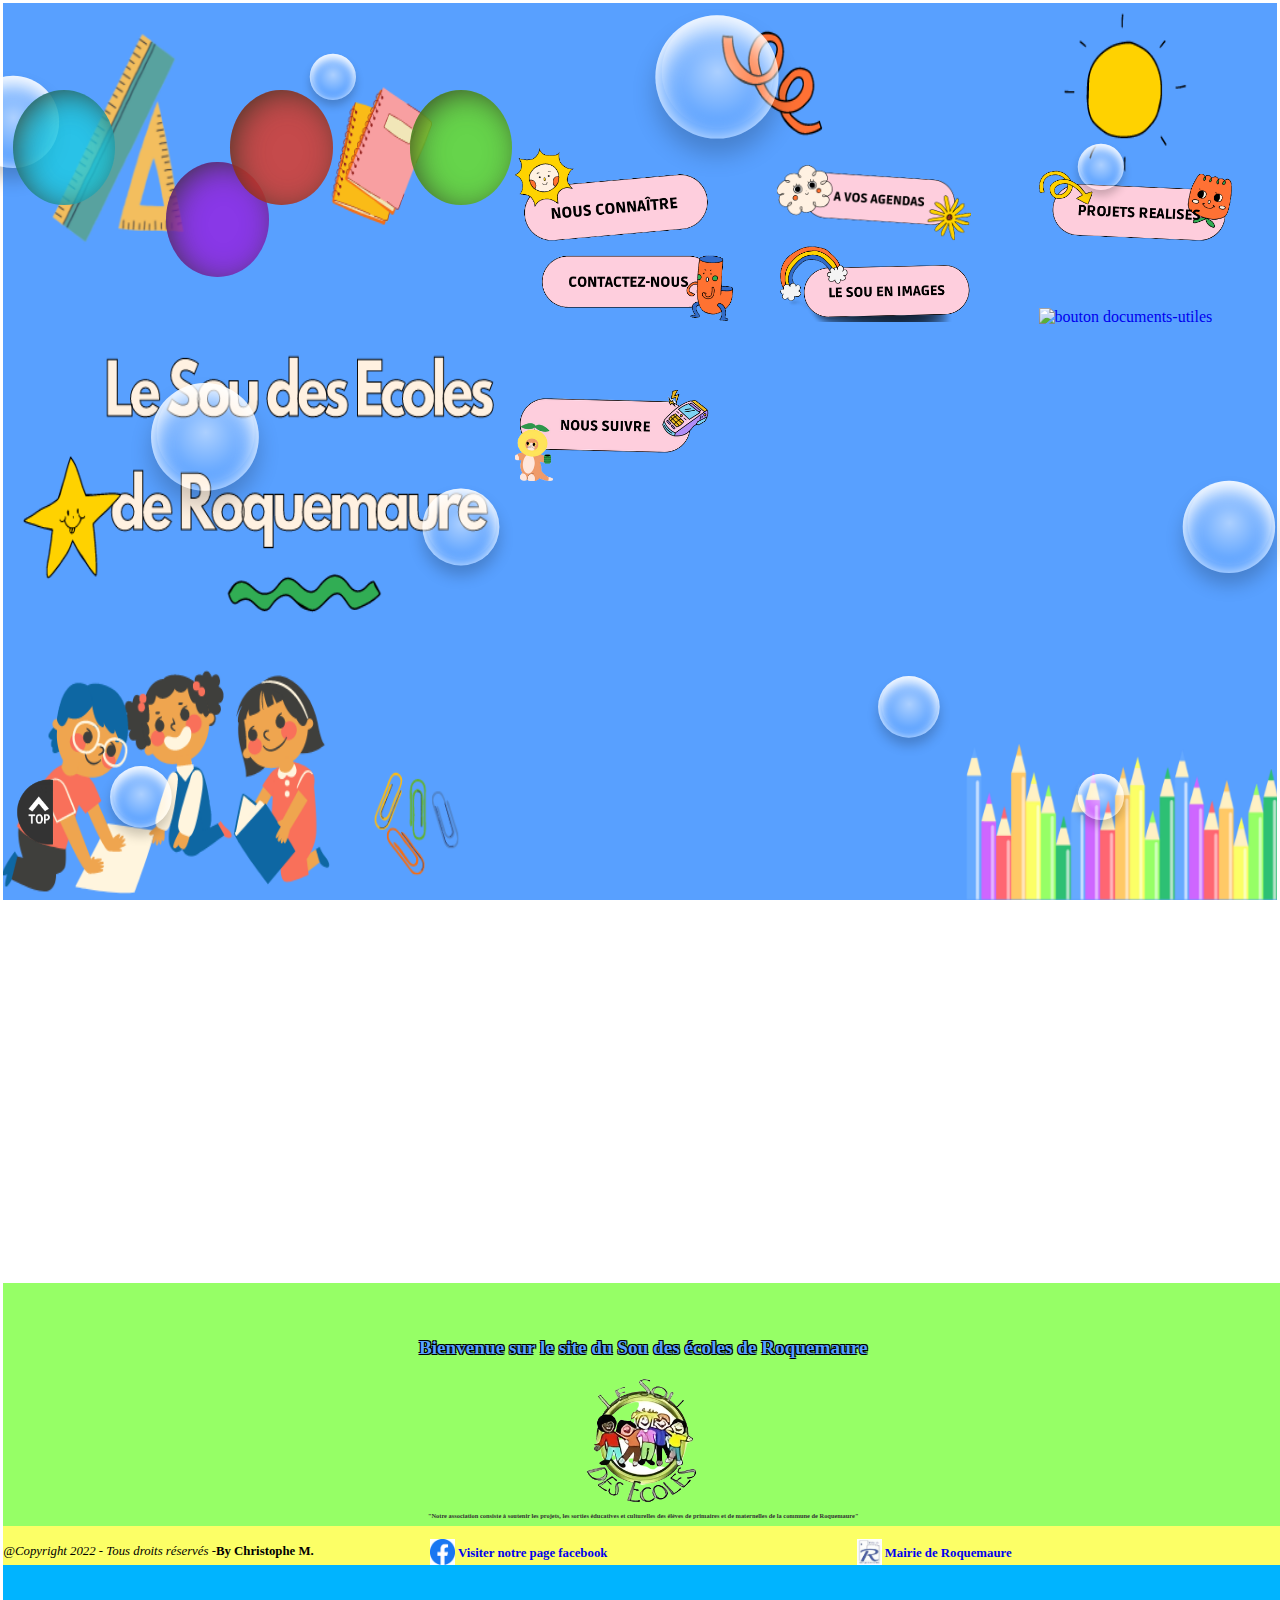
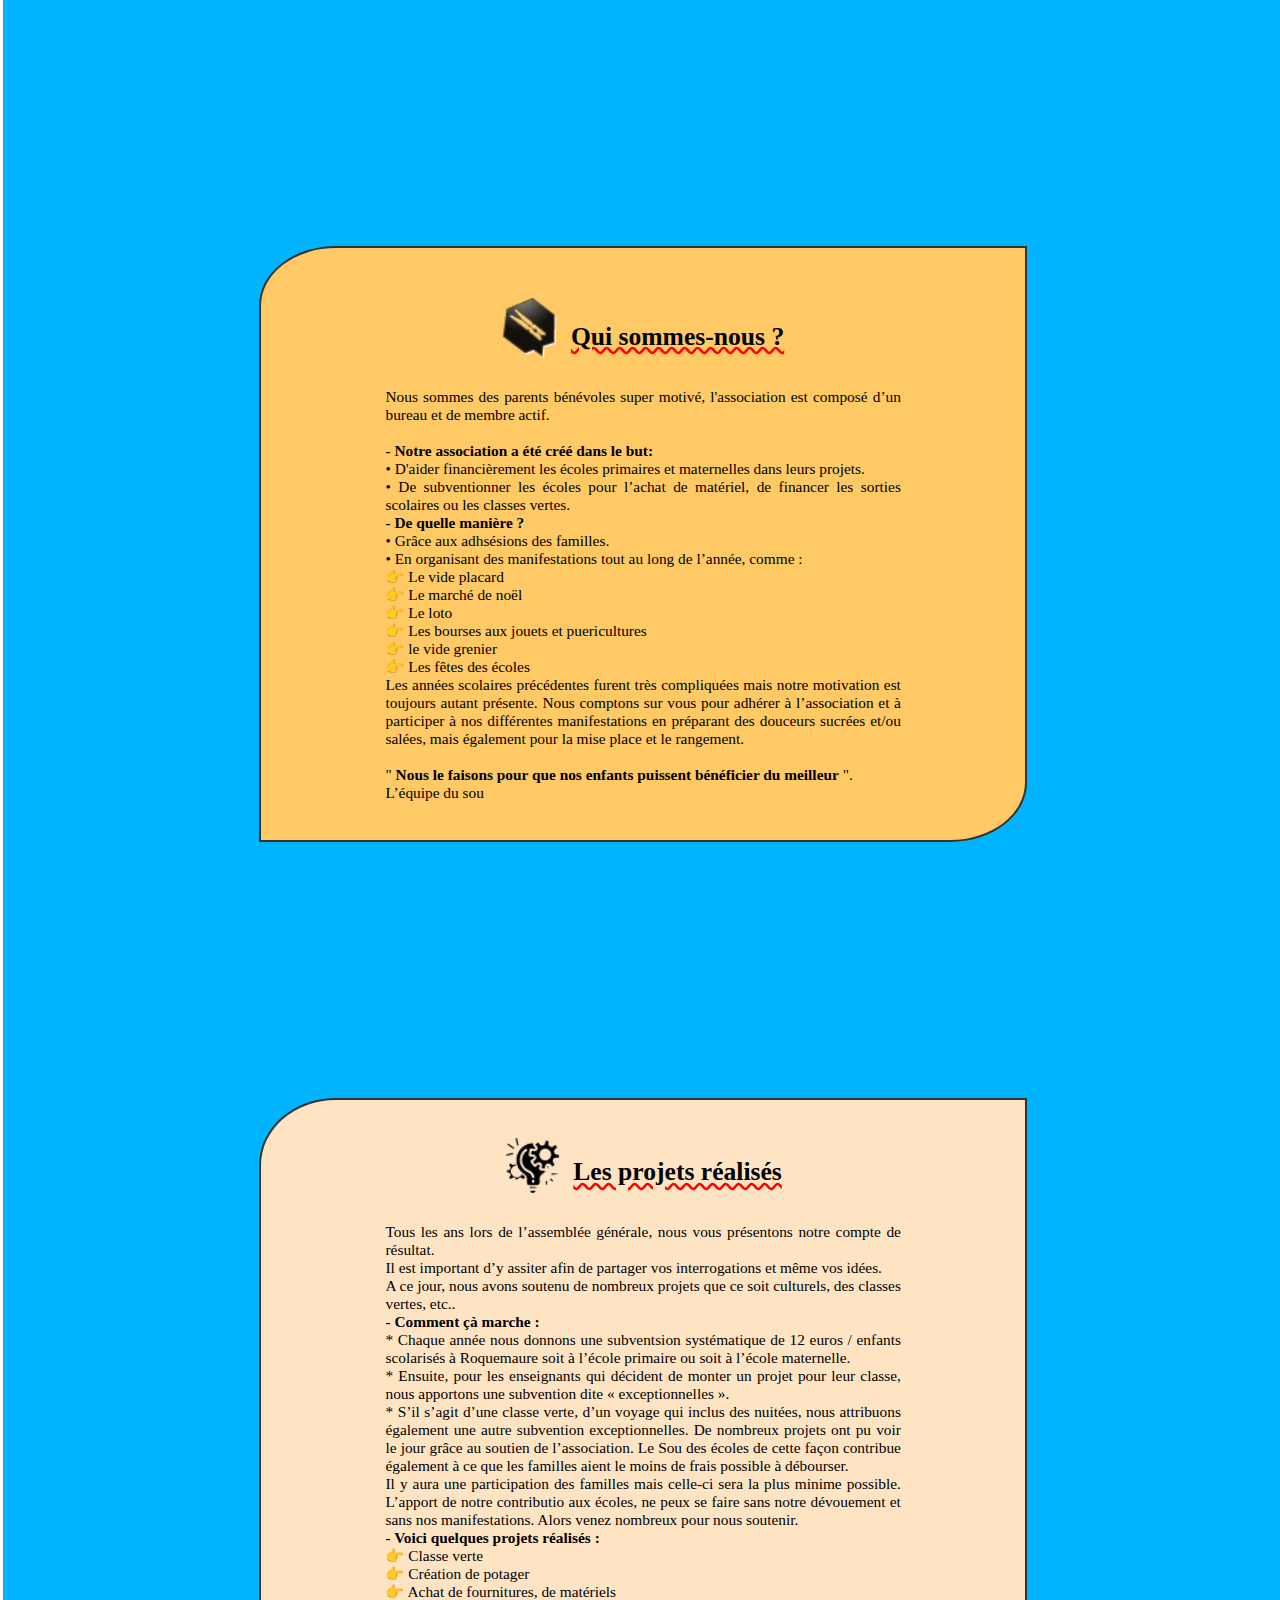
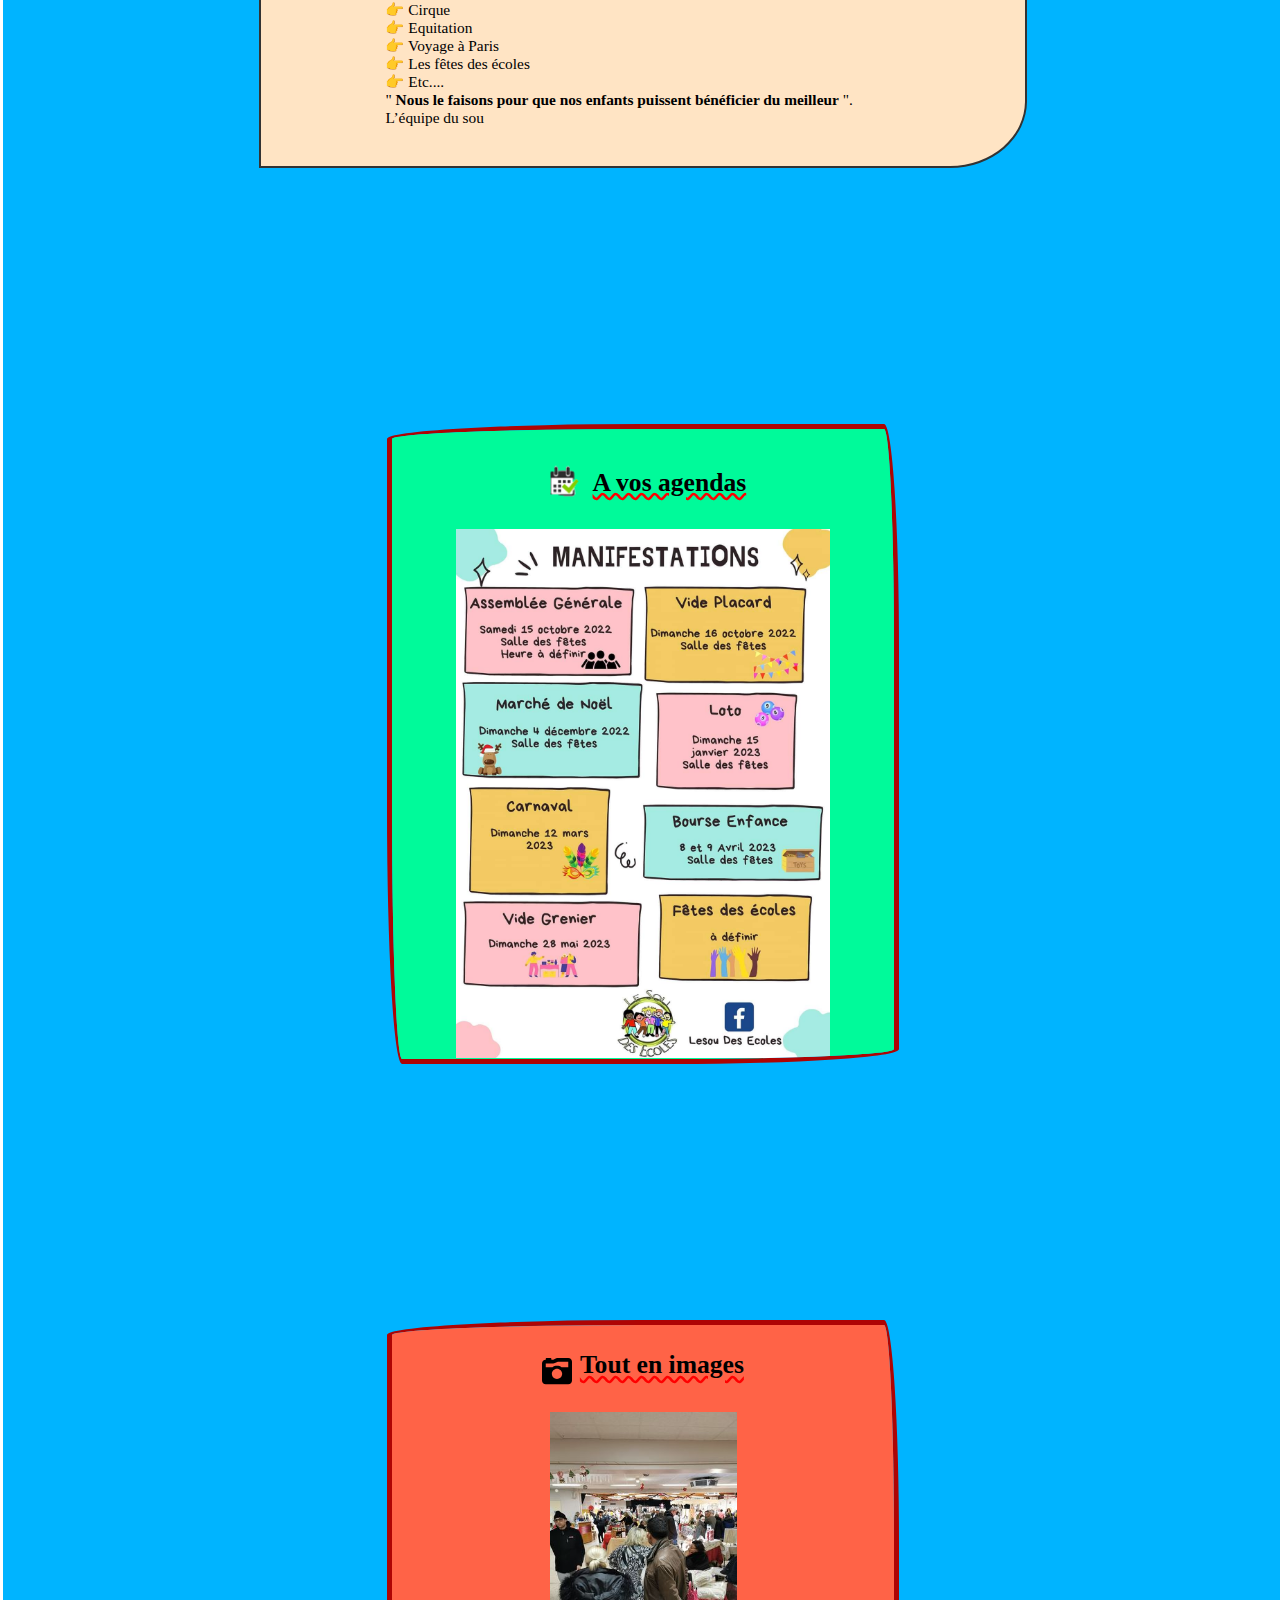
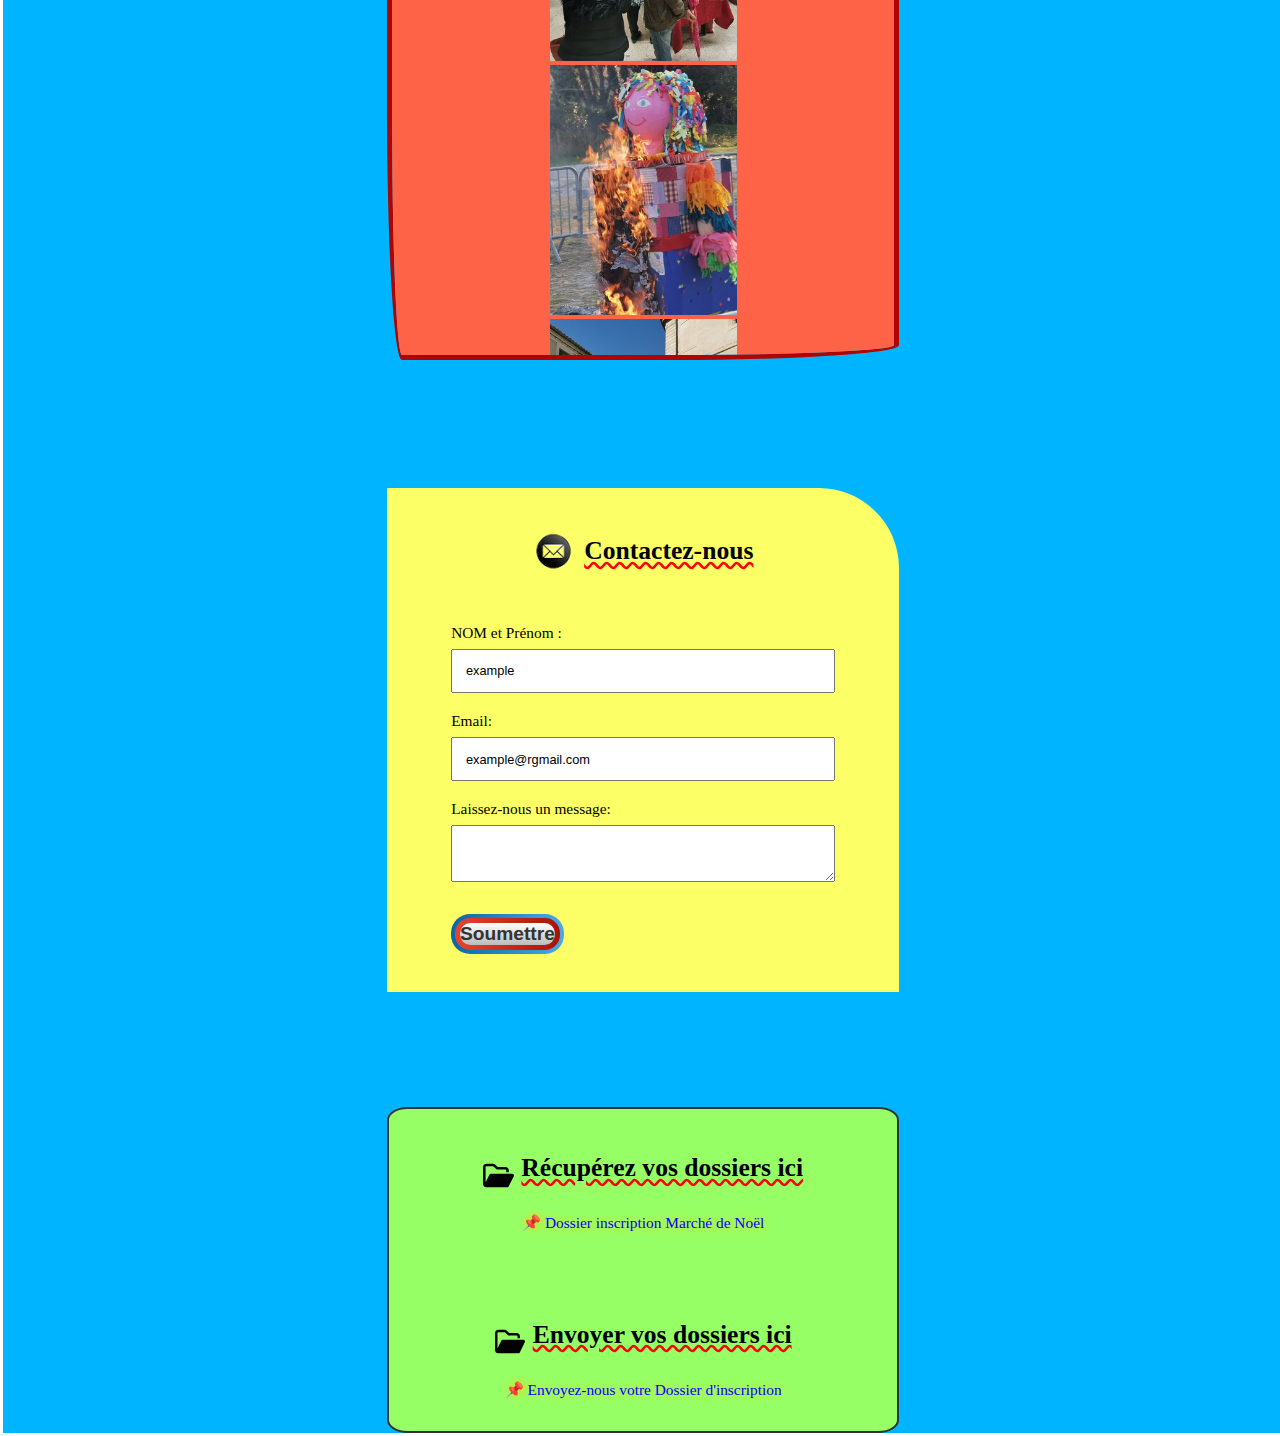
==== commit e38d196d: "text" ====
--- a/index.html
+++ b/index.html
@@ -30,10 +30,10 @@
                 <br><br><br>
                 <h1>Bienvenue sur le site du Sou des écoles de Roquemaure</h1>
                 <br>
-                <img src="images/logo/logo2.png" alt="Logo du sou" class="logo" width="180vw" />
-                    
-                
-                <h2> "Notre association consiste à soutenir les projets, les sorties éducatives et culturelles des élèves <br> de primaires et de maternelles de la commune de Roquemaure"</h2>
+                <img src="images/logo/logo2.png" alt="Logo du sou" class="logo" width="160vw" />
+                
+                
+                <h2><br> "Notre association consiste à soutenir les projets, les sorties éducatives et culturelles des élèves de primaires et de maternelles de la commune de Roquemaure"<br><br></h2>
                
             </section>
             <section id="liens">
--- a/style.css
+++ b/style.css
@@ -183,7 +183,7 @@
 }
 #titre h2{
   font-family:'Spicy Rice', cursive;
-  font-size: 1vw;
+  font-size: 2vw;
   
 }
 #titre h1{
@@ -551,7 +551,7 @@
 input[type="email"],
 textarea {
   width: 100%;
-  padding: 1vwpx;
+  padding: 1vw;
   margin-bottom: 1vw;
   font-size: 1vw;
 }
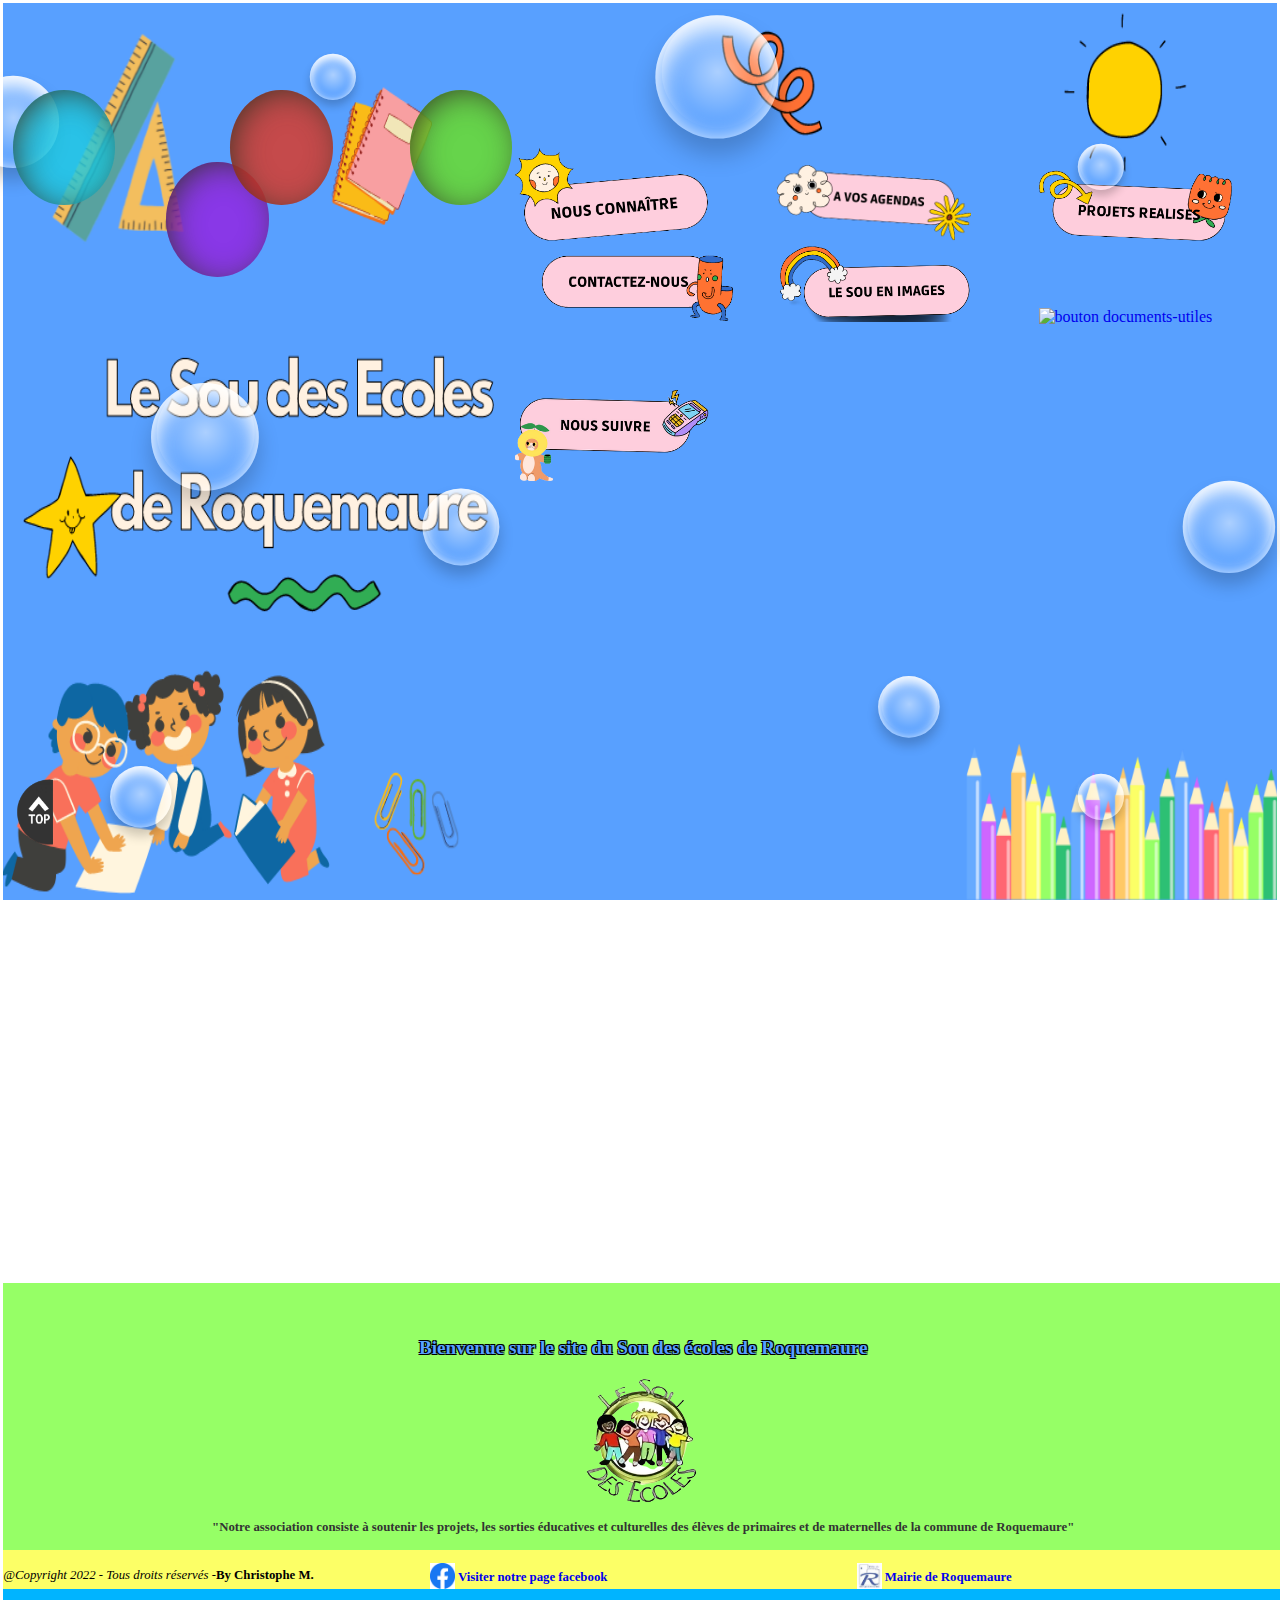
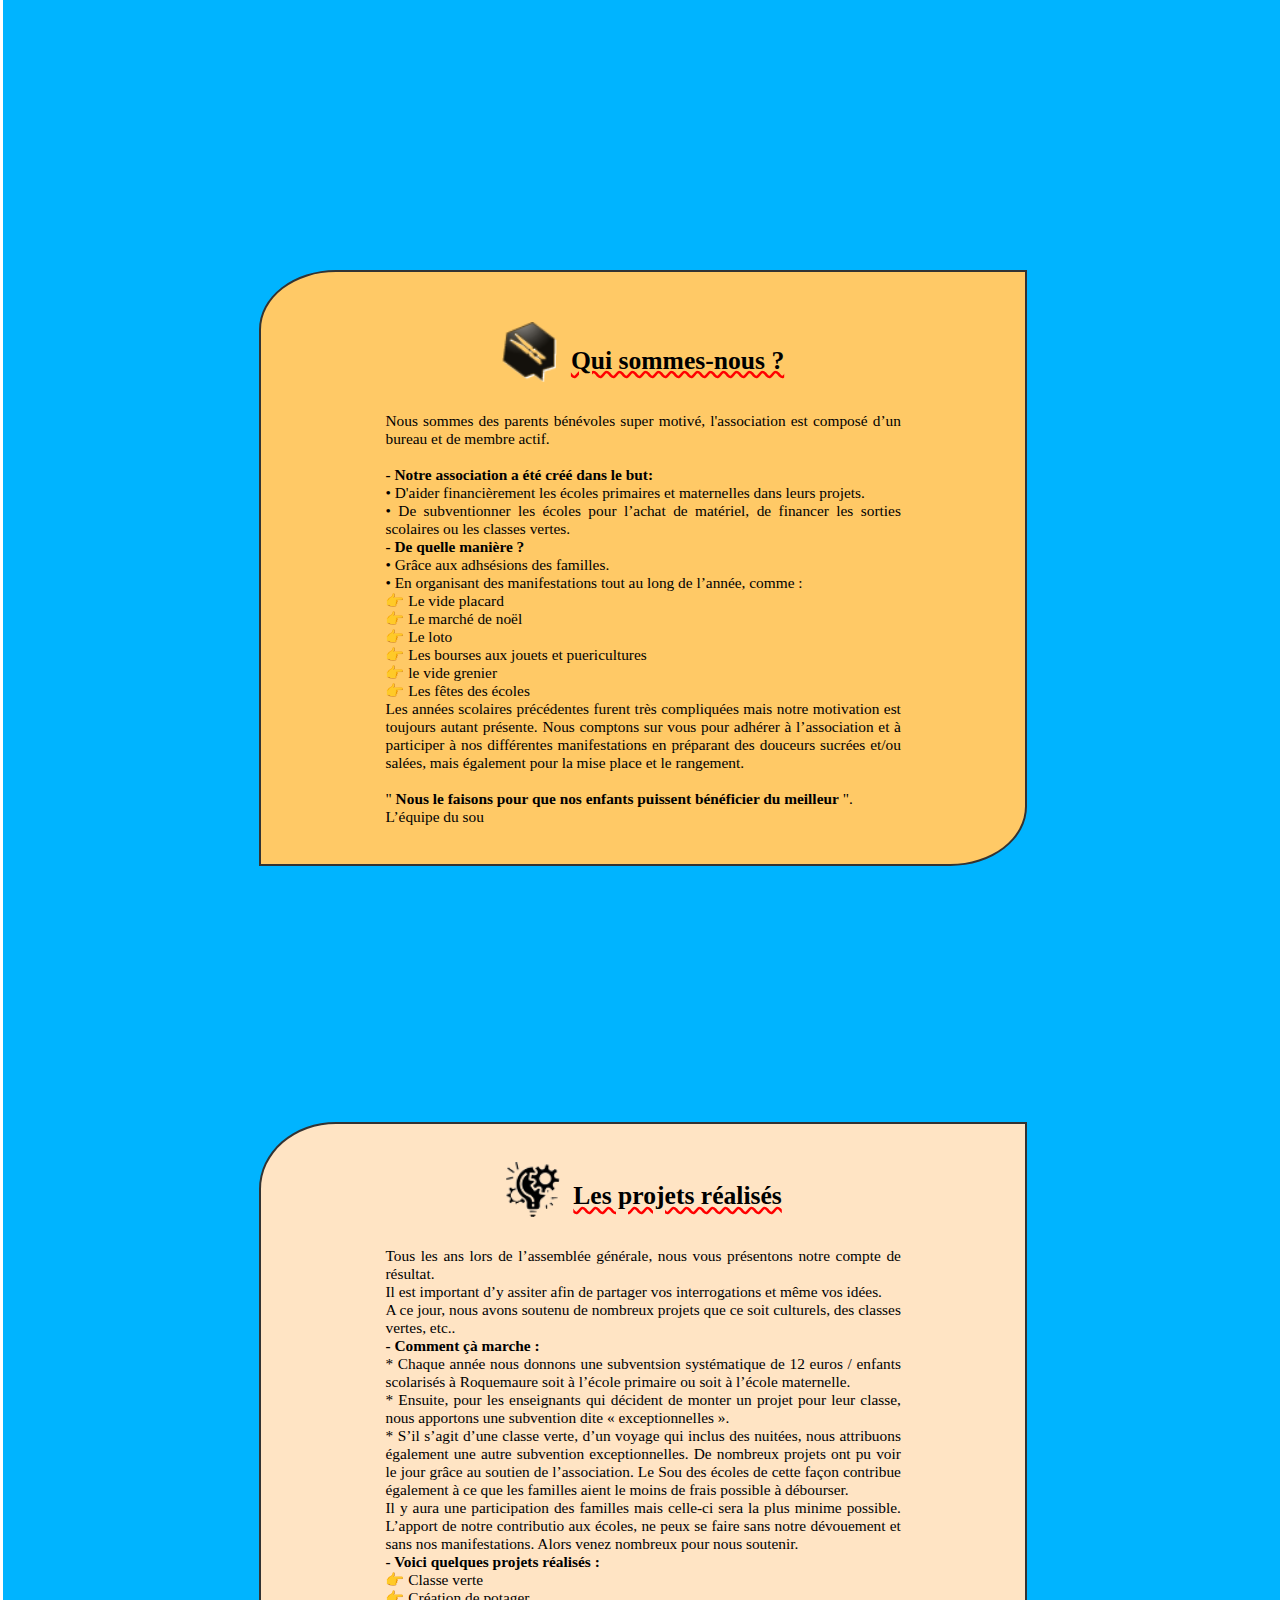
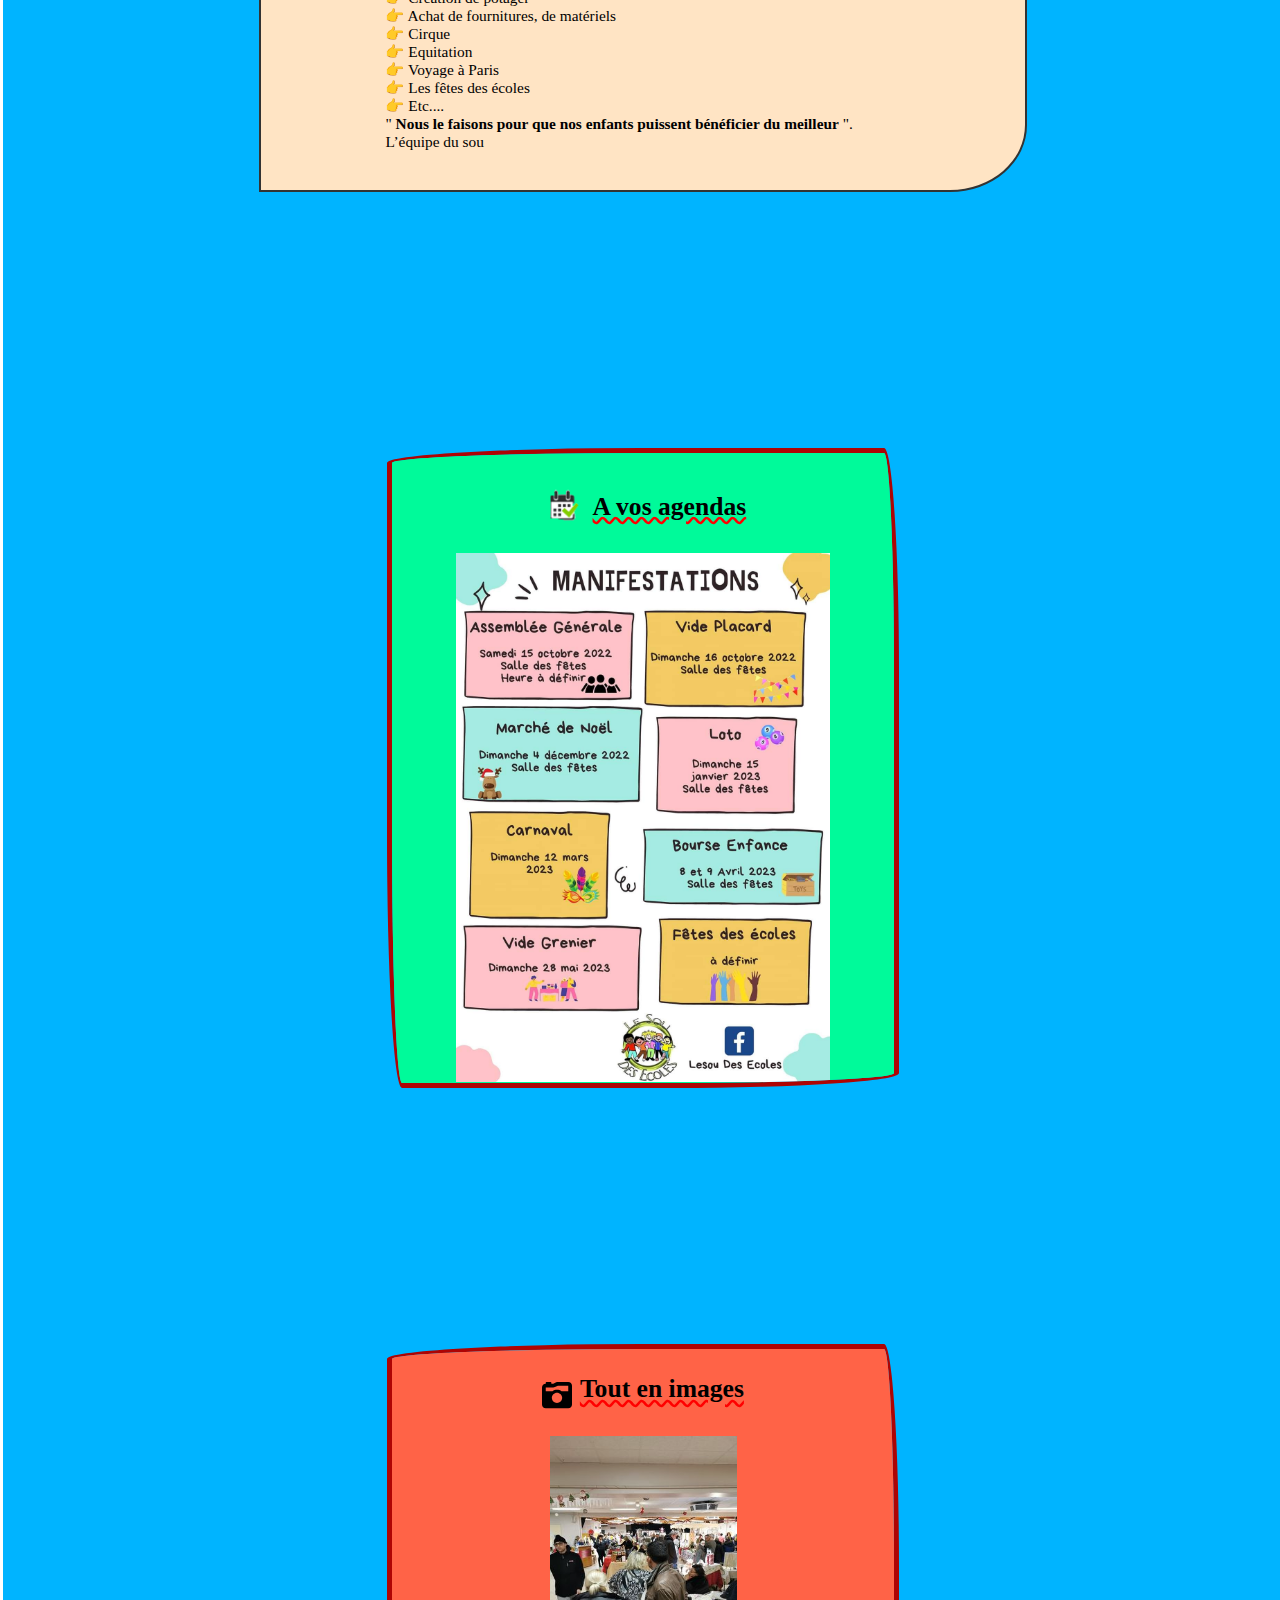
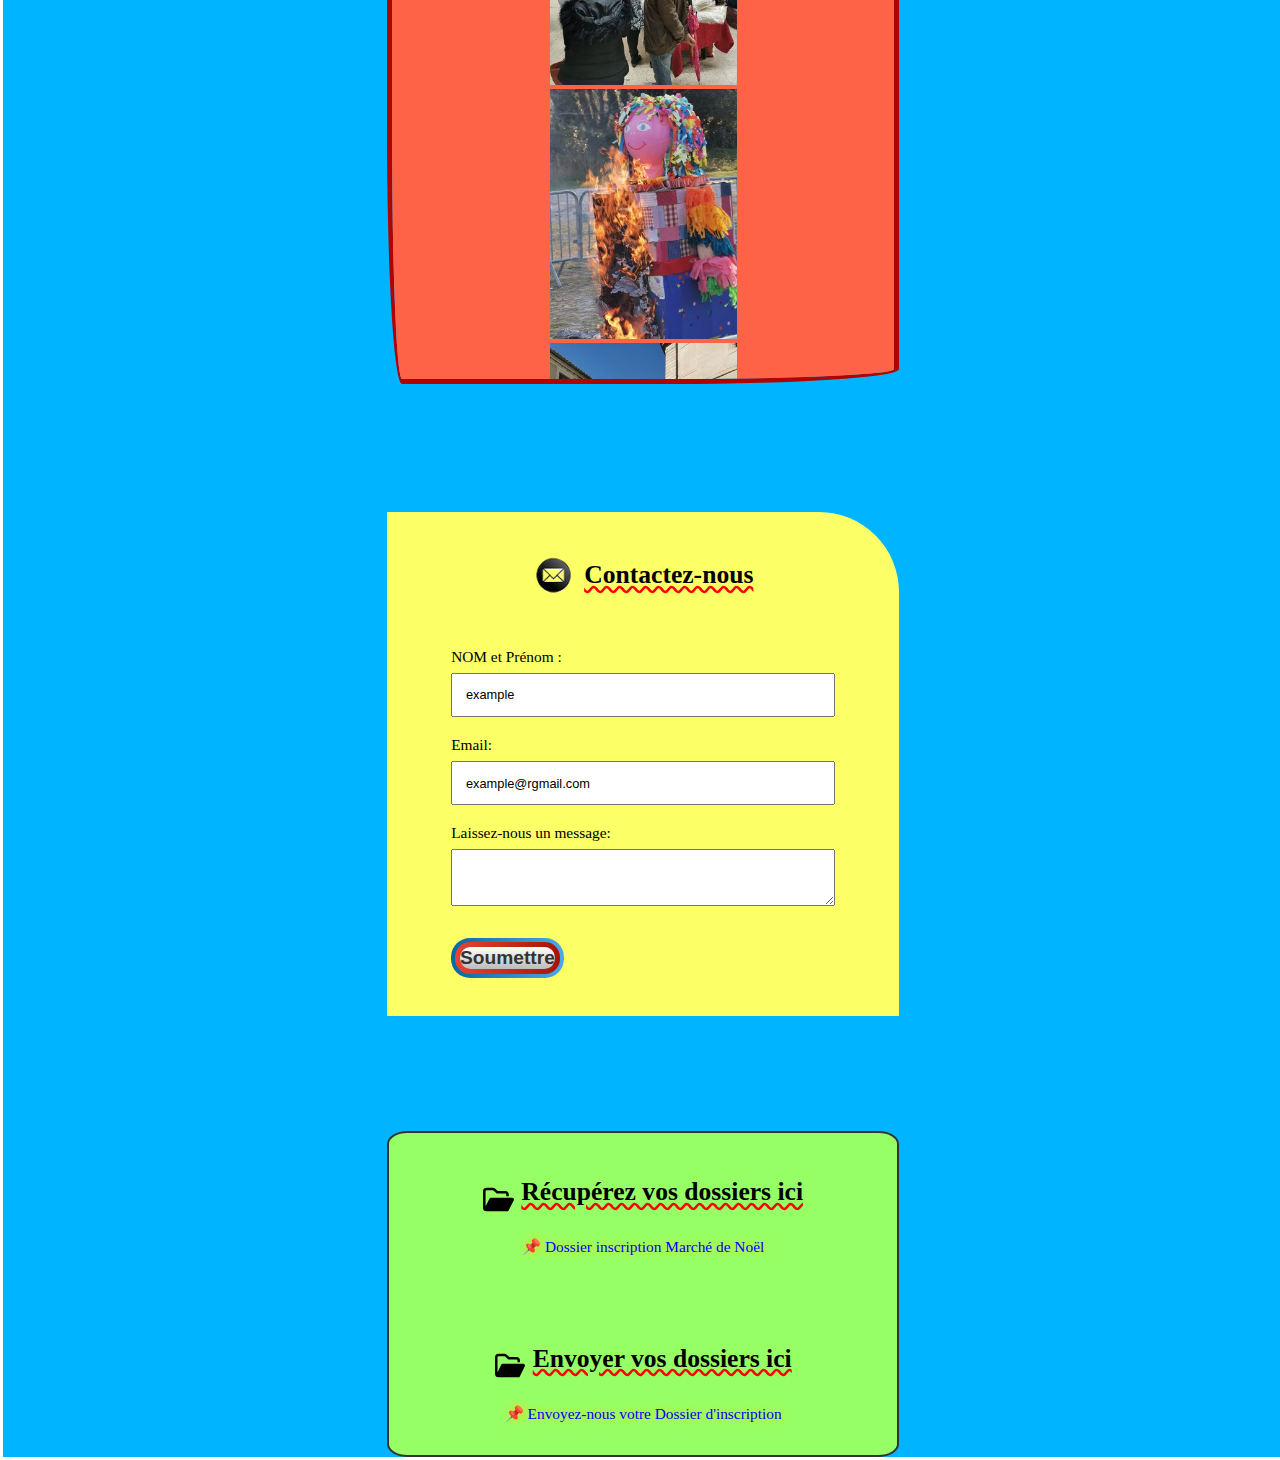
==== commit b9907744: "rectify problem affich and h2 id titre" ====
--- a/index.html
+++ b/index.html
@@ -33,7 +33,7 @@
                 <img src="images/logo/logo2.png" alt="Logo du sou" class="logo" width="160vw" />
                 
                 
-                <h2><br> "Notre association consiste à soutenir les projets, les sorties éducatives et culturelles des élèves de primaires et de maternelles de la commune de Roquemaure"<br><br></h2>
+                <p><h2><br> "Notre association consiste à soutenir les projets, les sorties éducatives et culturelles des élèves de primaires et de maternelles de la commune de Roquemaure"<br><br></h2></p>
                
             </section>
             <section id="liens">
@@ -126,14 +126,14 @@
                         
                         <article class="aff-1">
                             <h2><br><img src="images/icone/ico-agenda.png" alt="icone agenda" class="ico-categorie2" />A vos agendas</h2>
-                            <img src="images/affiches/agenda/Flyer-Manif.jpg" alt="flyers des évènements" class="card"/> 
+                            <img src="images/affiches/agenda/Flyer-Manif.jpg" alt="flyers des évènements" class="manif"/> 
                         </article>
                         <article class="aff-2">
                             <h2>Les prochaines dates en affiche:</h2>
-                            <p><img src="images/affiches/ag/ag.jpg" alt="ag" class="Affiche assemblée générale"></p>
+                            <p><img src="images/affiches/ag/ag.jpg" alt="Affiche assemblée générale" class="manif"></p>
                             <p><img src="images/affiches/prochaine/Vide Placard Petite Enfance.jpg" alt="affiche vide placard" class="card"></p>
                             <p><img src="images/affiches/prochaine/Marché de Noël.jpg" alt="noël" class="card"></p>
-                            <p><img src="images/affiches/prochaine/image diots.JPG" alt="diots" class="card"></p>
+                            <p><img src="images/affiches/prochaine/image diots.JPG" alt="diots" class="manif"></p>
                         </article>
                     </aside> 
             </div>
--- a/style.css
+++ b/style.css
@@ -131,6 +131,7 @@
    align-items: center;
    object-fit: contain;
 }
+
 .manif{
   width : 10%;
 
@@ -181,7 +182,7 @@
   
   
 }
-#titre h2{
+#titre p h2{
   font-family:'Spicy Rice', cursive;
   font-size: 2vw;
   
@@ -402,7 +403,7 @@
 }
 
 .manif{
-  width : 10%;
+  width : 100%;
 
   justify-content: center;
    align-items: center;
@@ -492,8 +493,8 @@
 .image-about img:hover {
 /* L'image est grossie de 50% */
 
--moz-transform:scale(1.50); /* Firefox */
--webkit-transform: scale(1.50);/*Chrome*/
+-moz-transform:scale(1.25); /* Firefox */
+-webkit-transform: scale(1.25);/*Chrome*/
 }
 
 /* ----------------------------contactez-nous--------------------  */
@@ -709,15 +710,13 @@
           #titre h2 img{
             vertical-align: -10vw;
           }
-          #item-9 {
-            background-image: none;
-          }
-
-  
-
-}
-
-@media screen and (min-width: 374px) {
+          
+
+  
+
+}
+
+@media screen and (min-width: 375px) {
   
   #page{
   background-image:url('images/images/image-site.png');
@@ -745,7 +744,7 @@
 
         #titre h2{
           font-family:'Spicy Rice', cursive;
-          font-size: 0.5vw;
+          font-size: 1vw;
           
         }
         #titre h1{
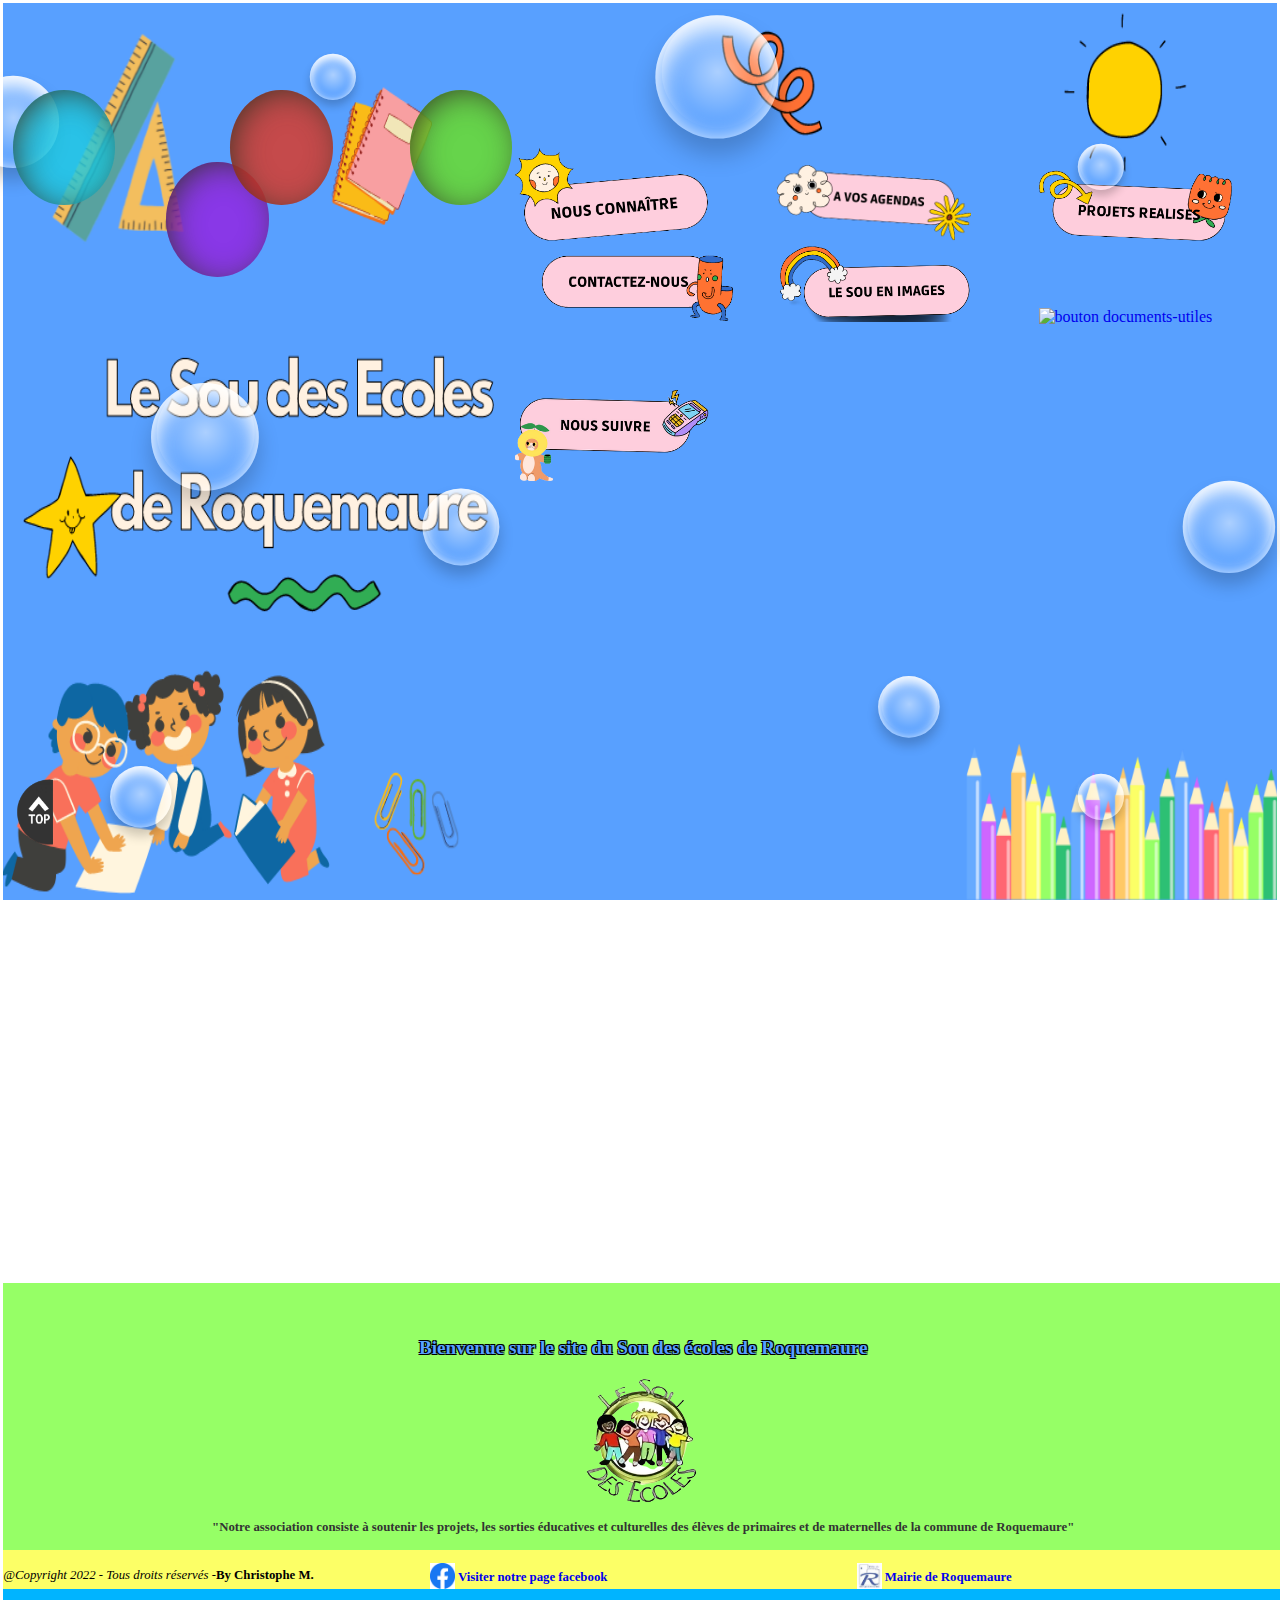
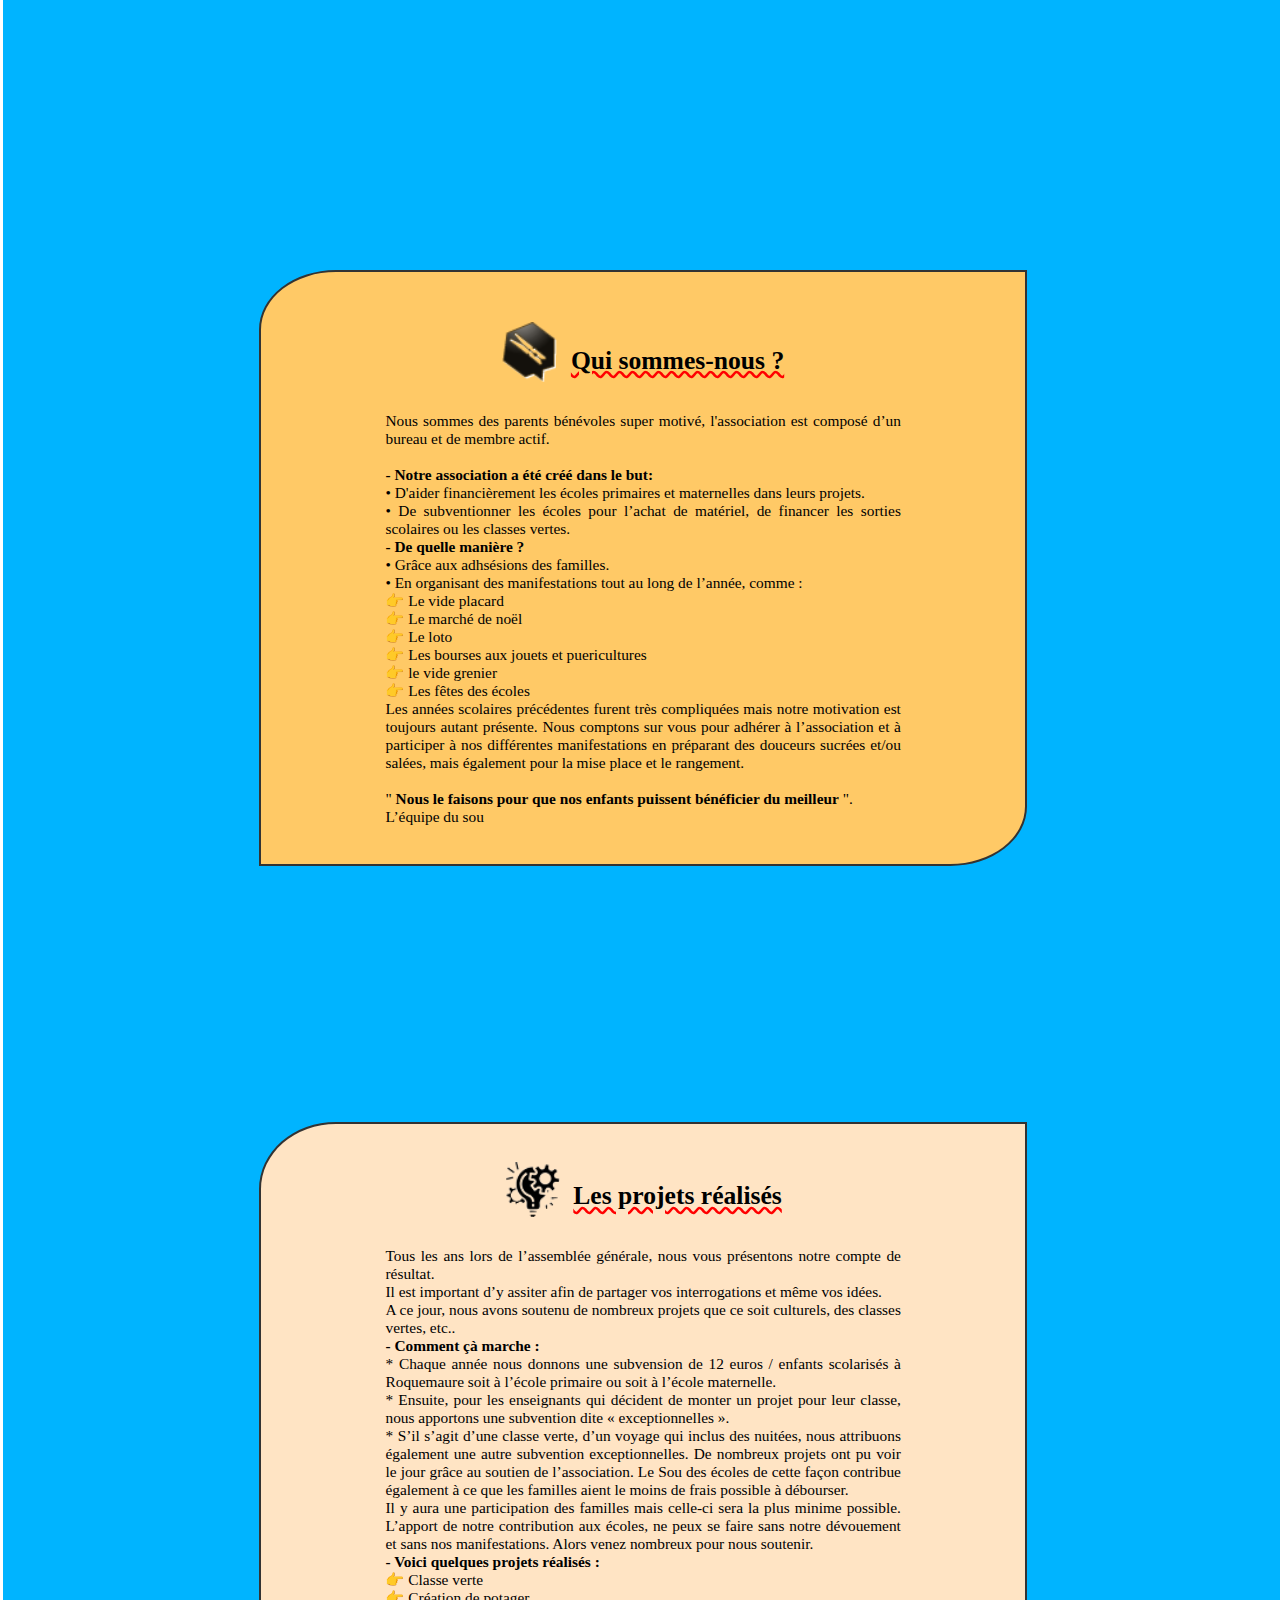
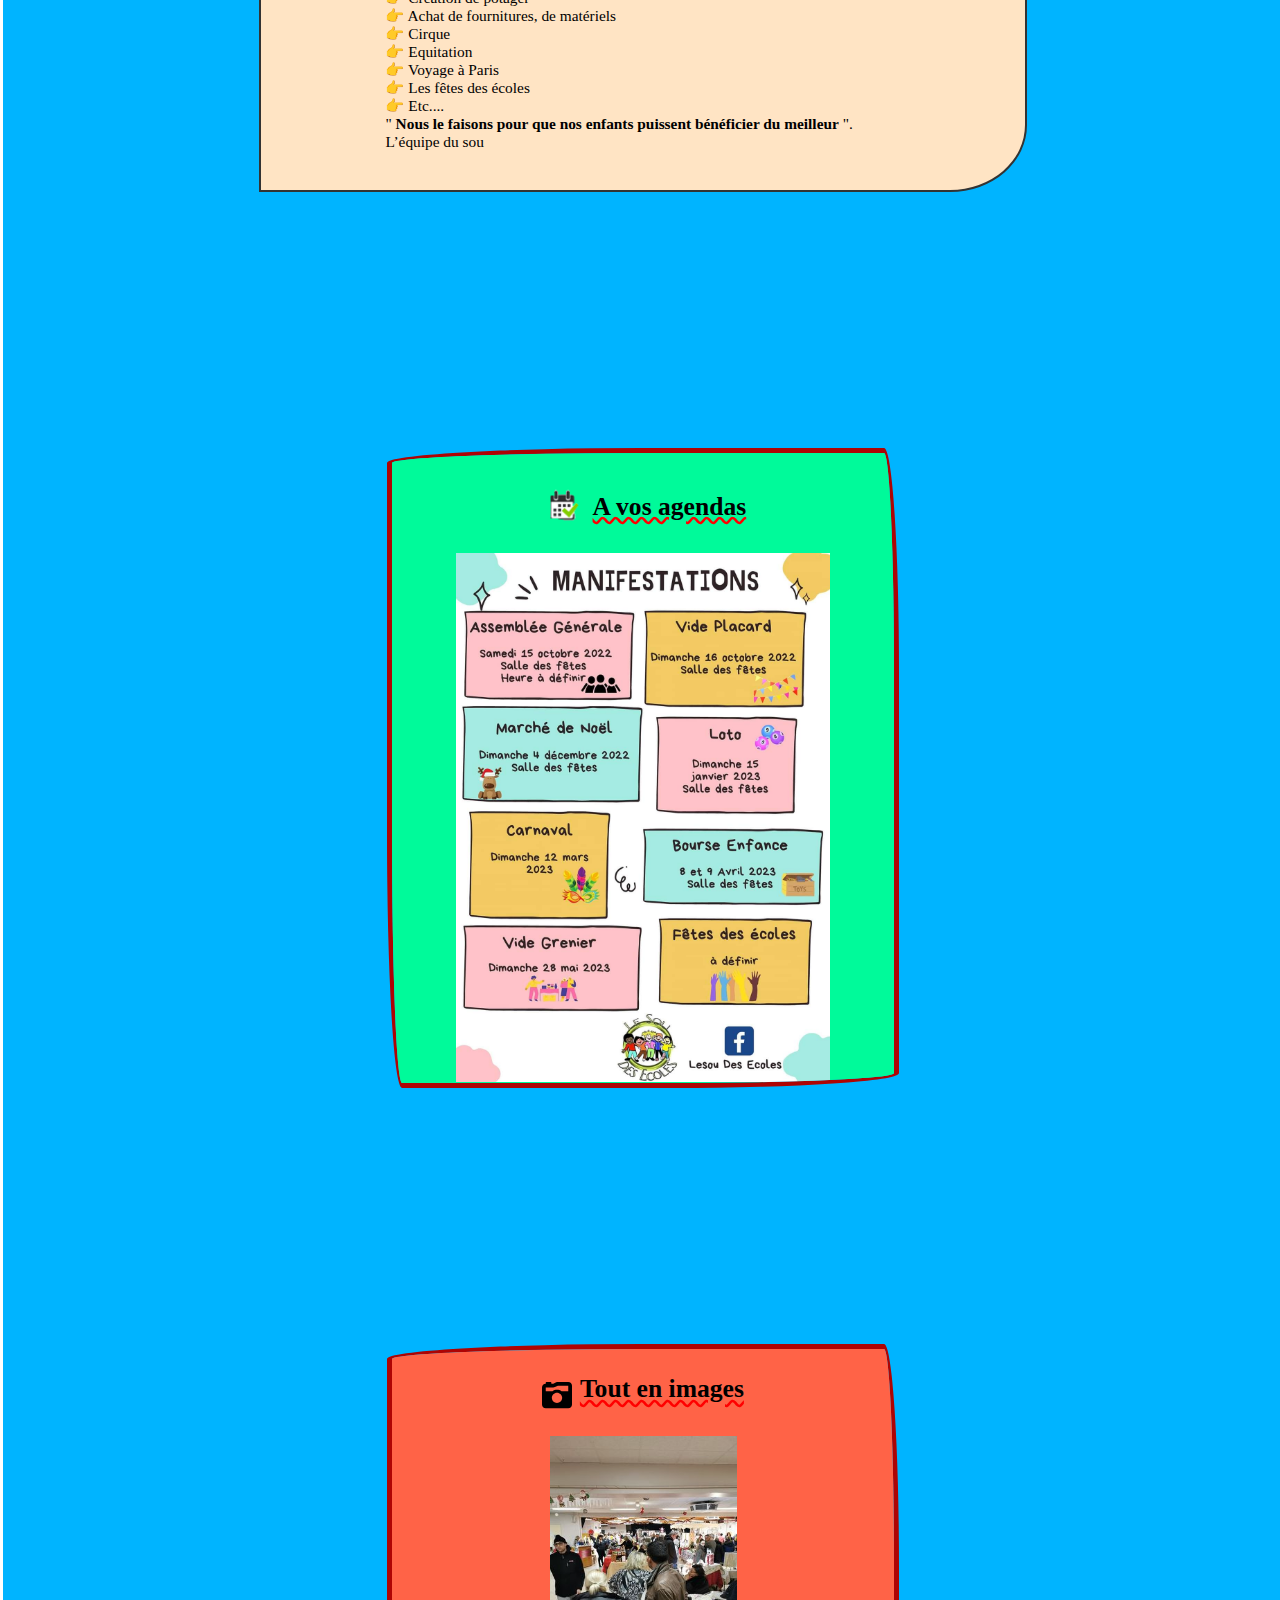
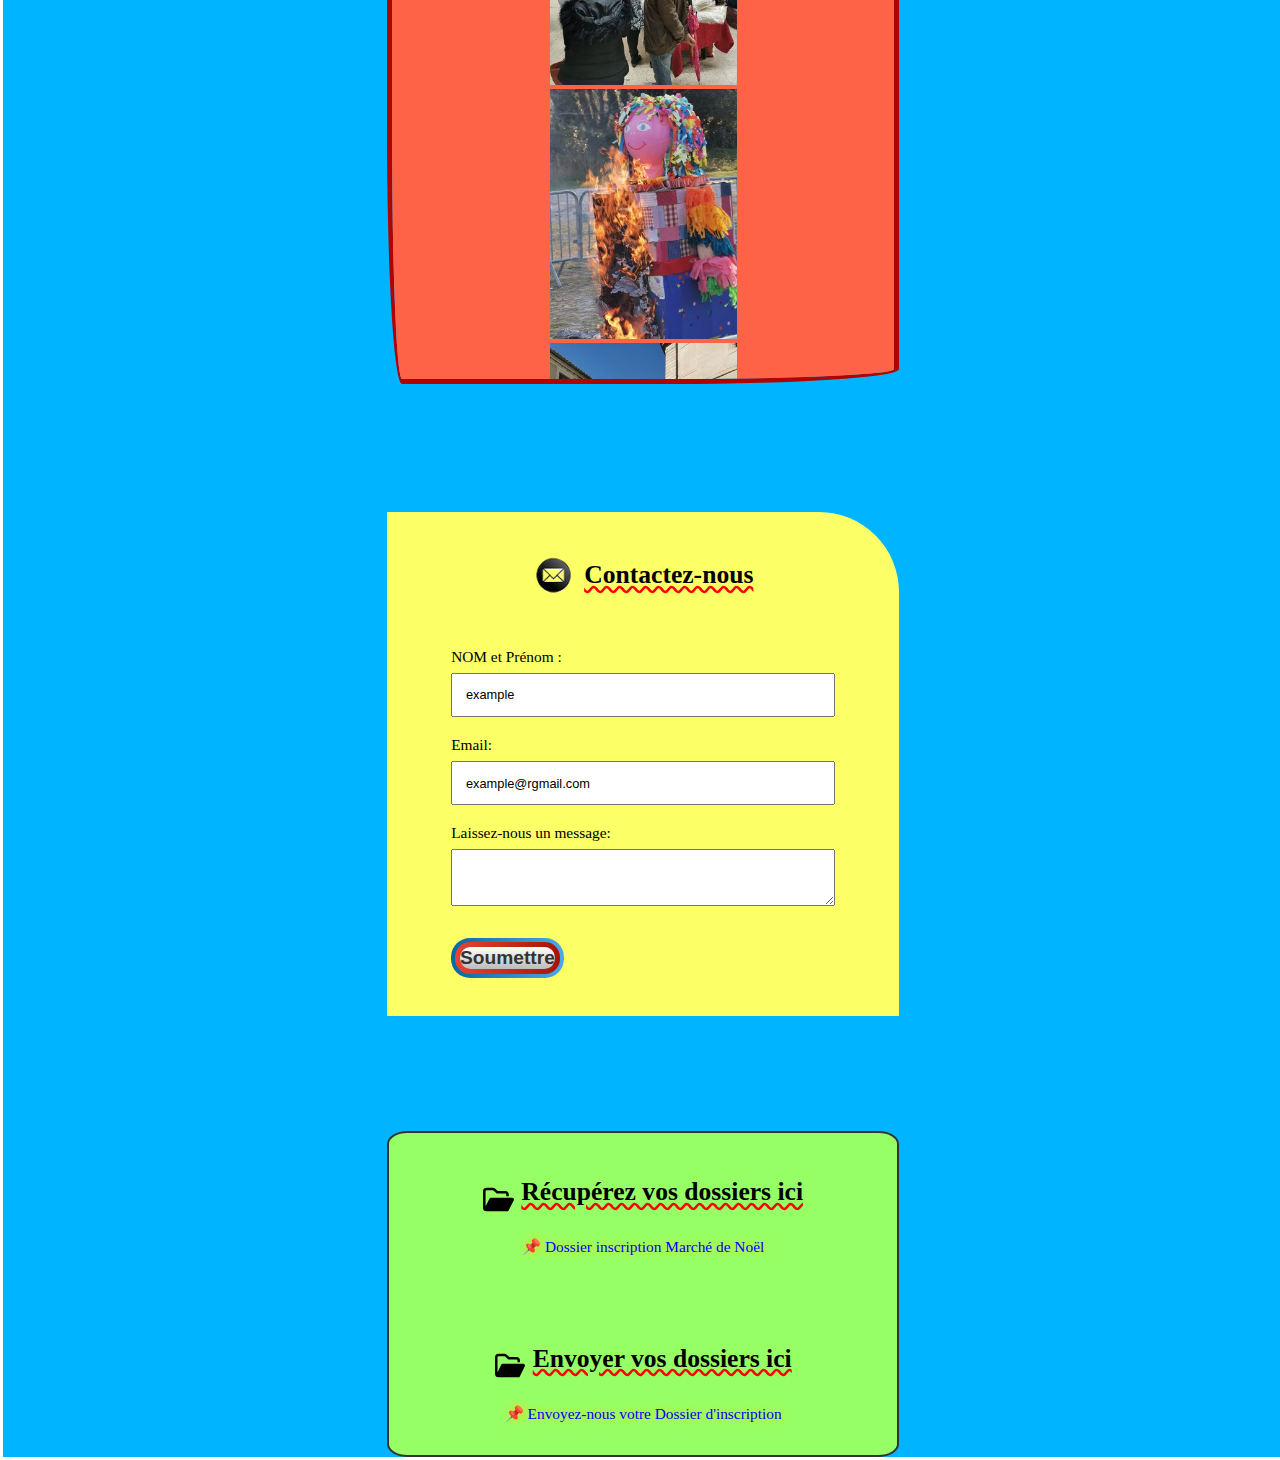
==== commit 0a1f2d4d: "rectify txt project" ====
--- a/index.html
+++ b/index.html
@@ -95,13 +95,13 @@
                         Il est important d’y assiter afin de partager vos interrogations et même vos idées. <br>
                         A ce jour, nous avons soutenu de nombreux projets que ce soit culturels, des classes vertes, etc.. <br>
                         <strong>- Comment çà marche :</strong> <br>
-                    * Chaque année nous donnons une subventsion systématique de 12 euros / enfants scolarisés à Roquemaure soit  à l’école primaire ou soit à l’école maternelle. <br>
+                    * Chaque année nous donnons une subvension de 12 euros / enfants scolarisés à Roquemaure soit à l’école primaire ou soit à l’école maternelle. <br>
                     * Ensuite, pour les enseignants qui décident de monter un projet pour leur classe, nous apportons une subvention dite « exceptionnelles ». <br>
                     * S’il s’agit d’une classe verte, d’un voyage qui inclus des nuitées, nous attribuons également une autre subvention exceptionnelles.
 
-                        De nombreux  projets ont pu voir le jour grâce au soutien de l’association. Le Sou des écoles de cette façon contribue également à ce que les familles aient le moins de frais possible à débourser. <br> Il y aura une participation des familles mais celle-ci sera la plus minime possible.
-
-                        L’apport de notre contributio aux écoles, ne peux se faire sans notre dévouement et sans nos manifestations. Alors venez nombreux pour nous soutenir.
+                        De nombreux projets ont pu voir le jour grâce au soutien de l’association. Le Sou des écoles de cette façon contribue également à ce que les familles aient le moins de frais possible à débourser. <br> Il y aura une participation des familles mais celle-ci sera la plus minime possible.
+
+                        L’apport de notre contribution aux écoles, ne peux se faire sans notre dévouement et sans nos manifestations. Alors venez nombreux pour nous soutenir.
 
                         <br>
                         <strong>- Voici quelques projets réalisés :</strong> <br>
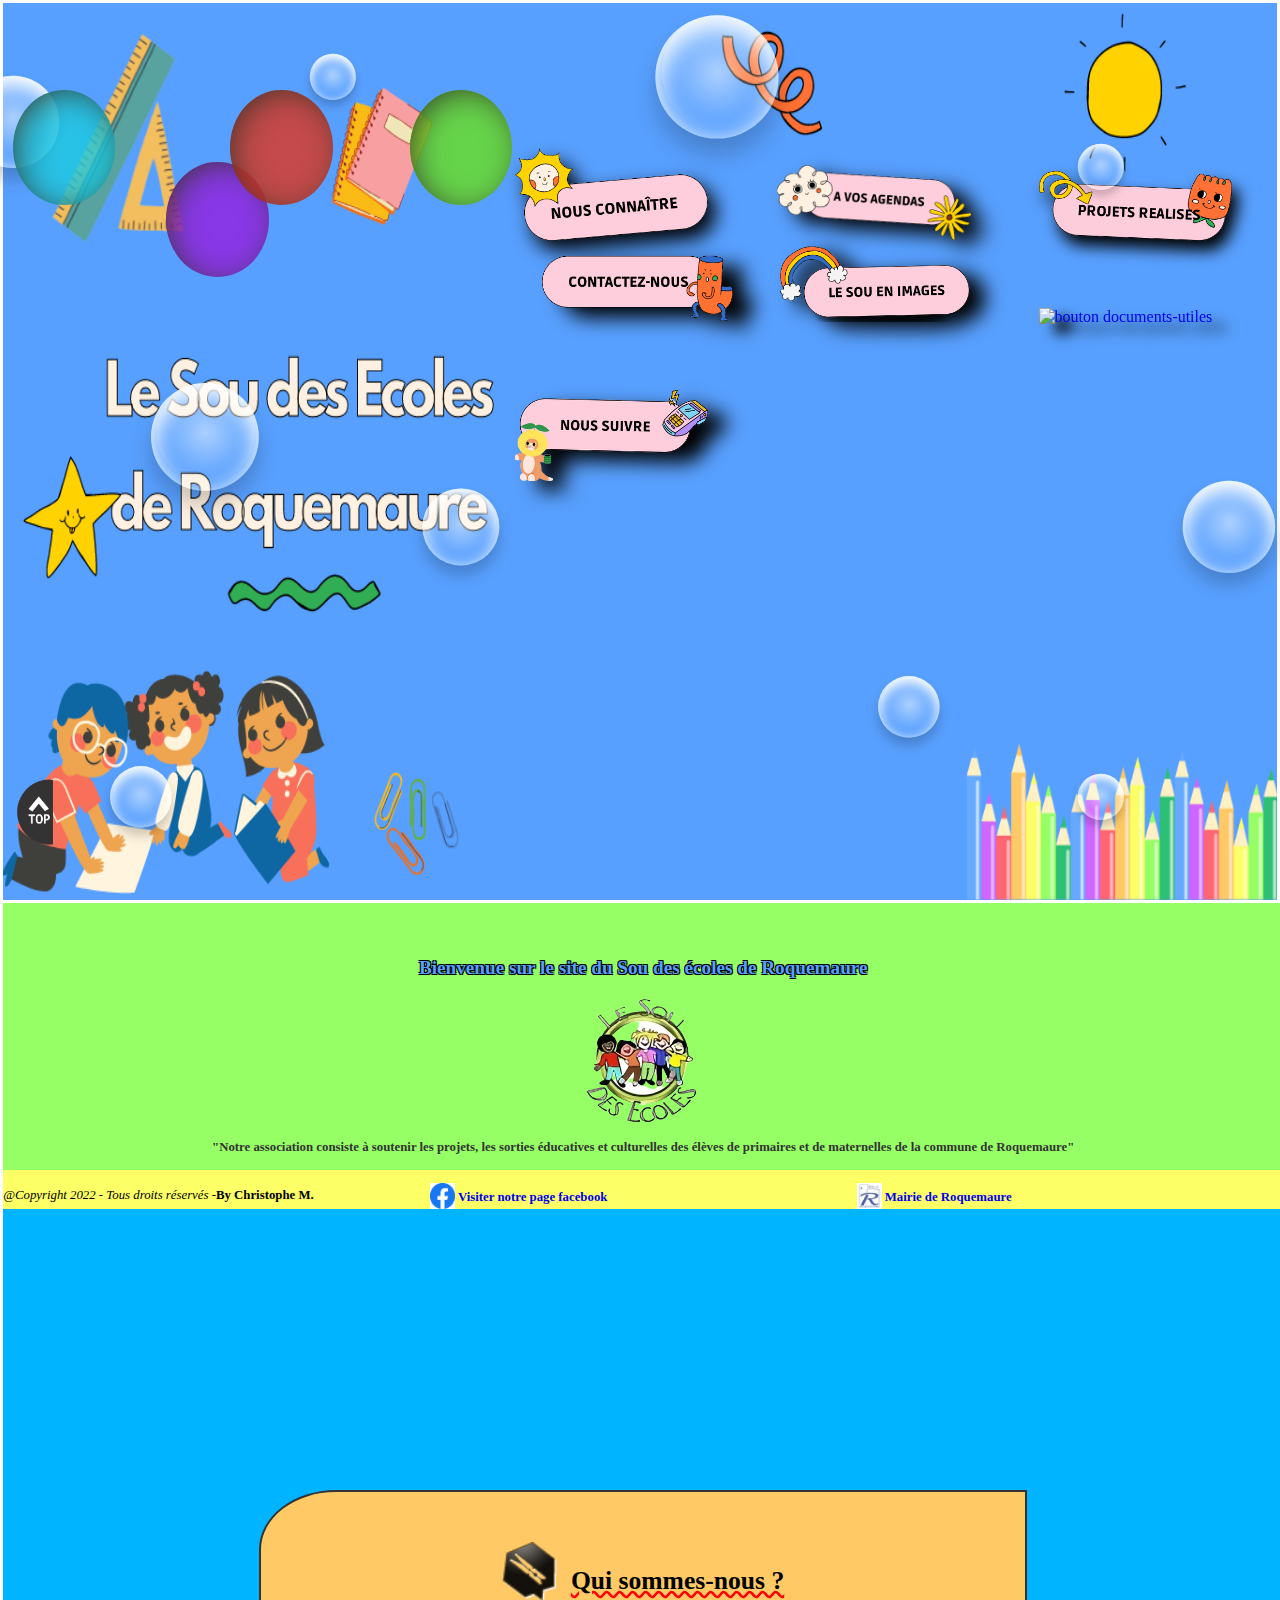
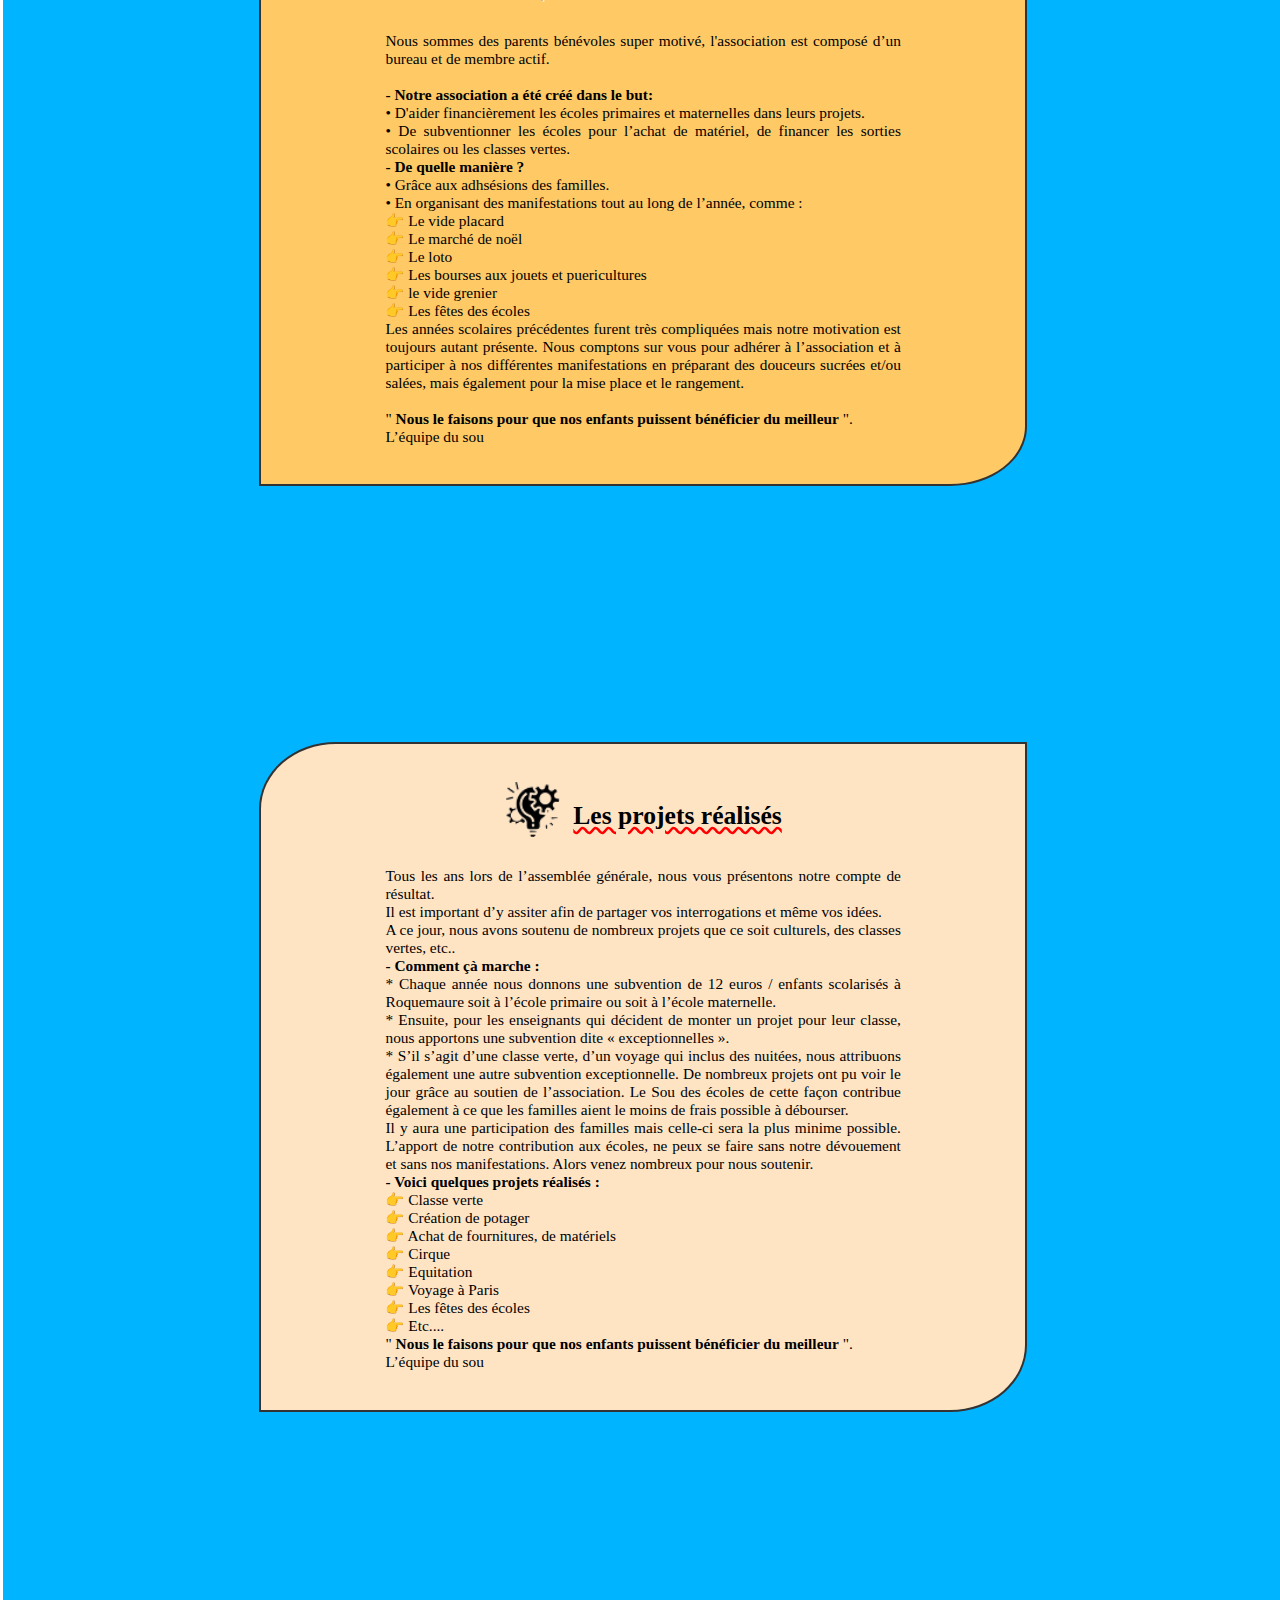
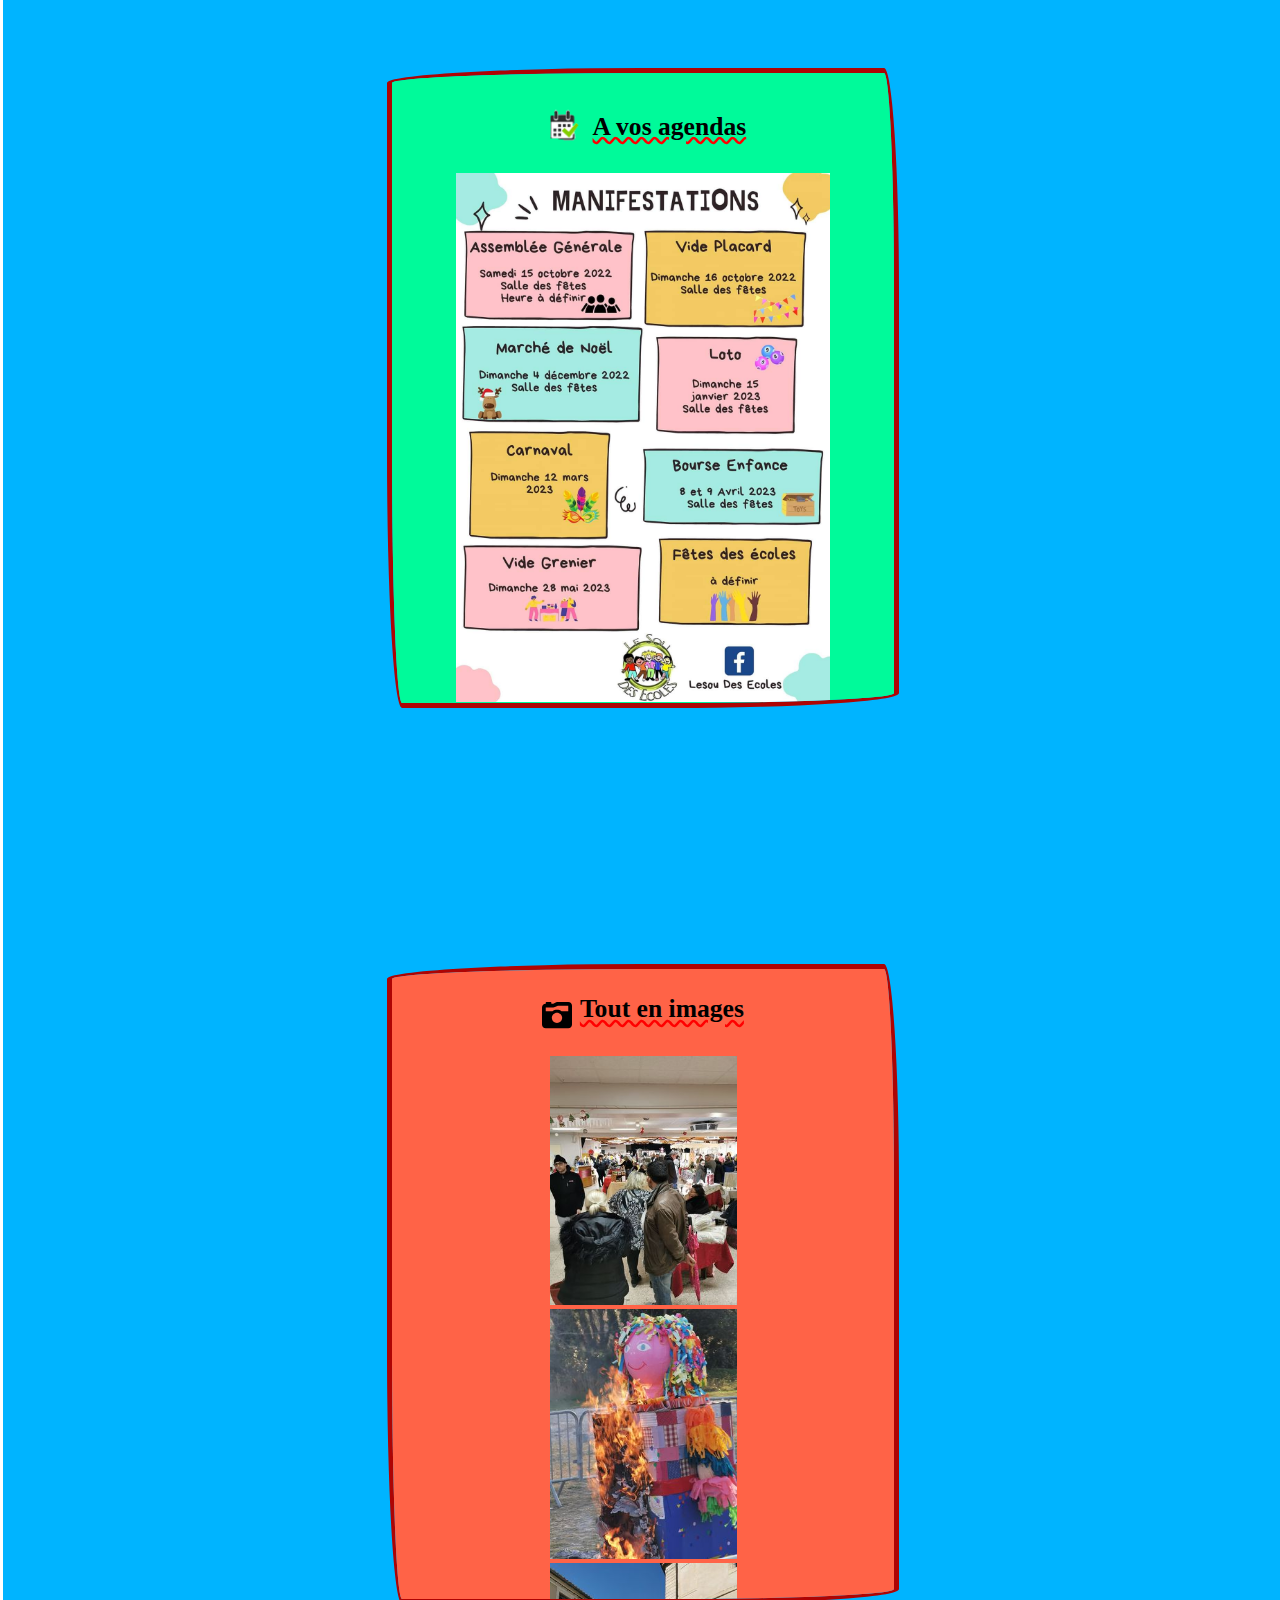
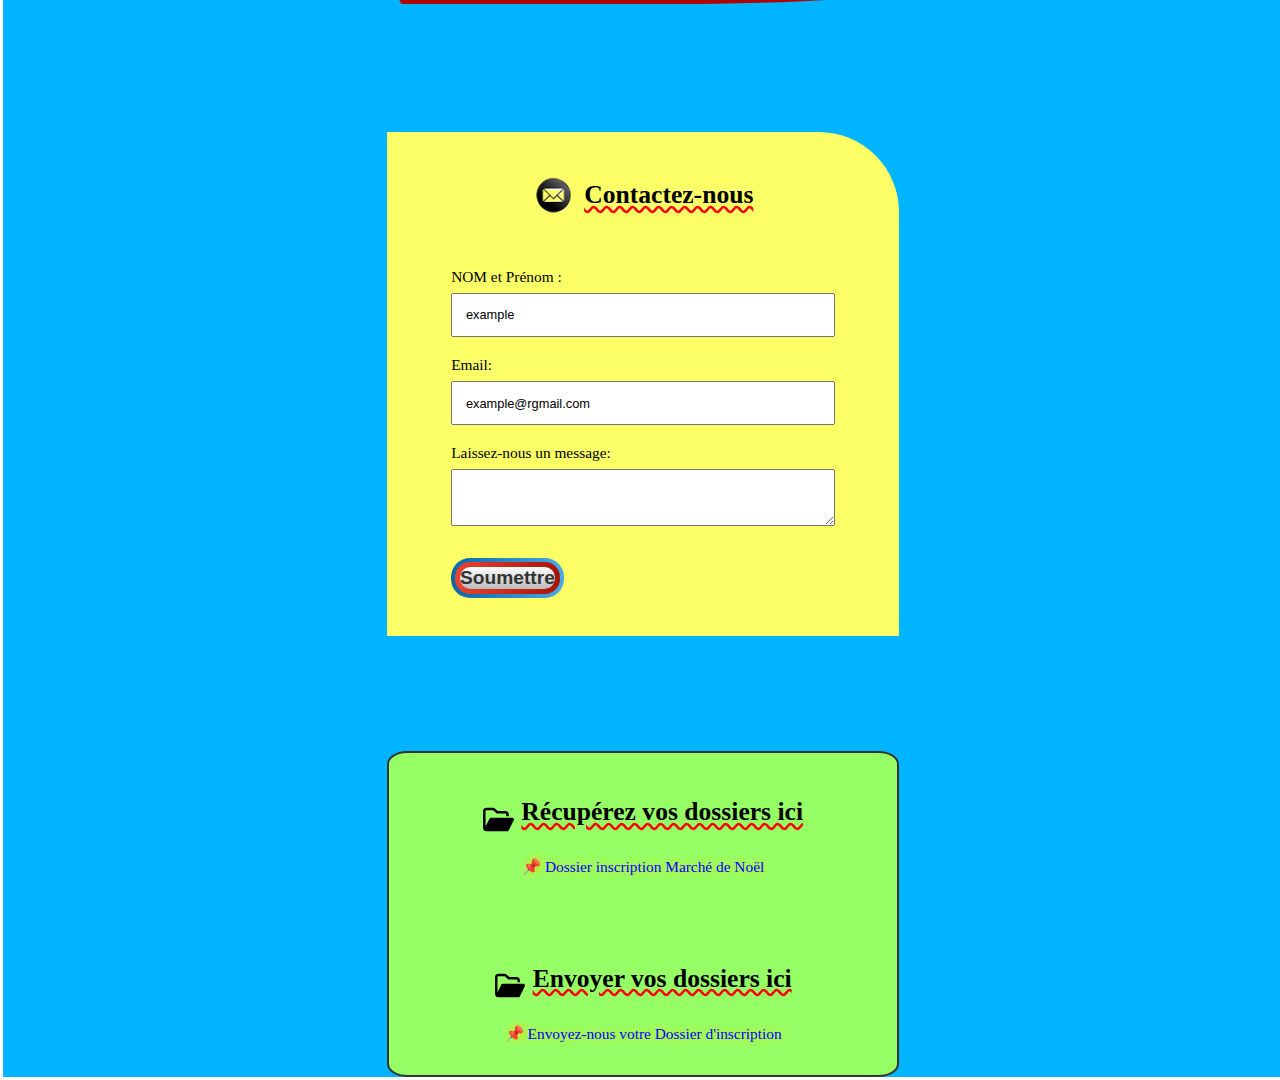
==== commit aa0bb8d1: "corrigé des fautes dans mon texte project" ====
--- a/index.html
+++ b/index.html
@@ -95,9 +95,9 @@
                         Il est important d’y assiter afin de partager vos interrogations et même vos idées. <br>
                         A ce jour, nous avons soutenu de nombreux projets que ce soit culturels, des classes vertes, etc.. <br>
                         <strong>- Comment çà marche :</strong> <br>
-                    * Chaque année nous donnons une subvension de 12 euros / enfants scolarisés à Roquemaure soit à l’école primaire ou soit à l’école maternelle. <br>
+                    * Chaque année nous donnons une subvention de 12 euros / enfants scolarisés à Roquemaure soit à l’école primaire ou soit à l’école maternelle. <br>
                     * Ensuite, pour les enseignants qui décident de monter un projet pour leur classe, nous apportons une subvention dite « exceptionnelles ». <br>
-                    * S’il s’agit d’une classe verte, d’un voyage qui inclus des nuitées, nous attribuons également une autre subvention exceptionnelles.
+                    * S’il s’agit d’une classe verte, d’un voyage qui inclus des nuitées, nous attribuons également une autre subvention exceptionnelle.
 
                         De nombreux projets ont pu voir le jour grâce au soutien de l’association. Le Sou des écoles de cette façon contribue également à ce que les familles aient le moins de frais possible à débourser. <br> Il y aura une participation des familles mais celle-ci sera la plus minime possible.
 
--- a/style.css
+++ b/style.css
@@ -58,7 +58,7 @@
 .bouton1{
   width: 26%;
   position: sticky;
-  
+  filter: drop-shadow(8px 10px 10px black);
   
   
 /* -- image bouton 2 - Agenda ---*/  
@@ -68,19 +68,21 @@
   position: sticky;
   margin-left: 5vw;
   margin-right: 5vw;
+  filter: drop-shadow(16px 10px 10px black);
 }
 /* -- image bouton 3 - Nos actions ---*/
 .bouton3{
   width: 26%;
   position: sticky;
   margin-top: 3vw;
-  
+  filter: drop-shadow(6px 10px 8px black);
 }
 /* -- image bouton 4 - contactez-nous ---*/
 .bouton4{
   width: 26%;
   position: sticky;
   margin-left: 2vw;
+  filter: drop-shadow(20px 10px 10px black);
 }
 /* -- image bouton 5 - sou-en-images ---*/
 .bouton5{
@@ -88,6 +90,7 @@
   position: sticky;
   margin-right: 5vw;
   margin-left: 3vw;
+  filter: drop-shadow(16px 8px 10px black);
 }
 /* -- image bouton 6 - documents-utiles ---*/
 .bouton6{
@@ -95,14 +98,14 @@
   position: sticky;
   margin-right: 0vw;
   margin-top: 4vw;
-  
+  filter: drop-shadow(16px 10px 7px black);
 }
 /* -- image bouton 7 - Les liens ---*/
 .bouton7{
   width: 26%;
   position: relative;
   margin-top: 5vw;
-  
+  filter: drop-shadow(18px 10px 10px black);
 }
 
 
@@ -162,7 +165,7 @@
          background-attachment: fixed;
          background-size: 100% 100%;
         
-         height: 100vw;
+         height: 100vh;
          
         
          
@@ -666,7 +669,7 @@
 }
 
 
-/* ------------------Responsive------------------------- */
+/* -----------------------------------------------------Responsive------------------------- */
 
 @media screen and (max-width: 700px) {
   #page{
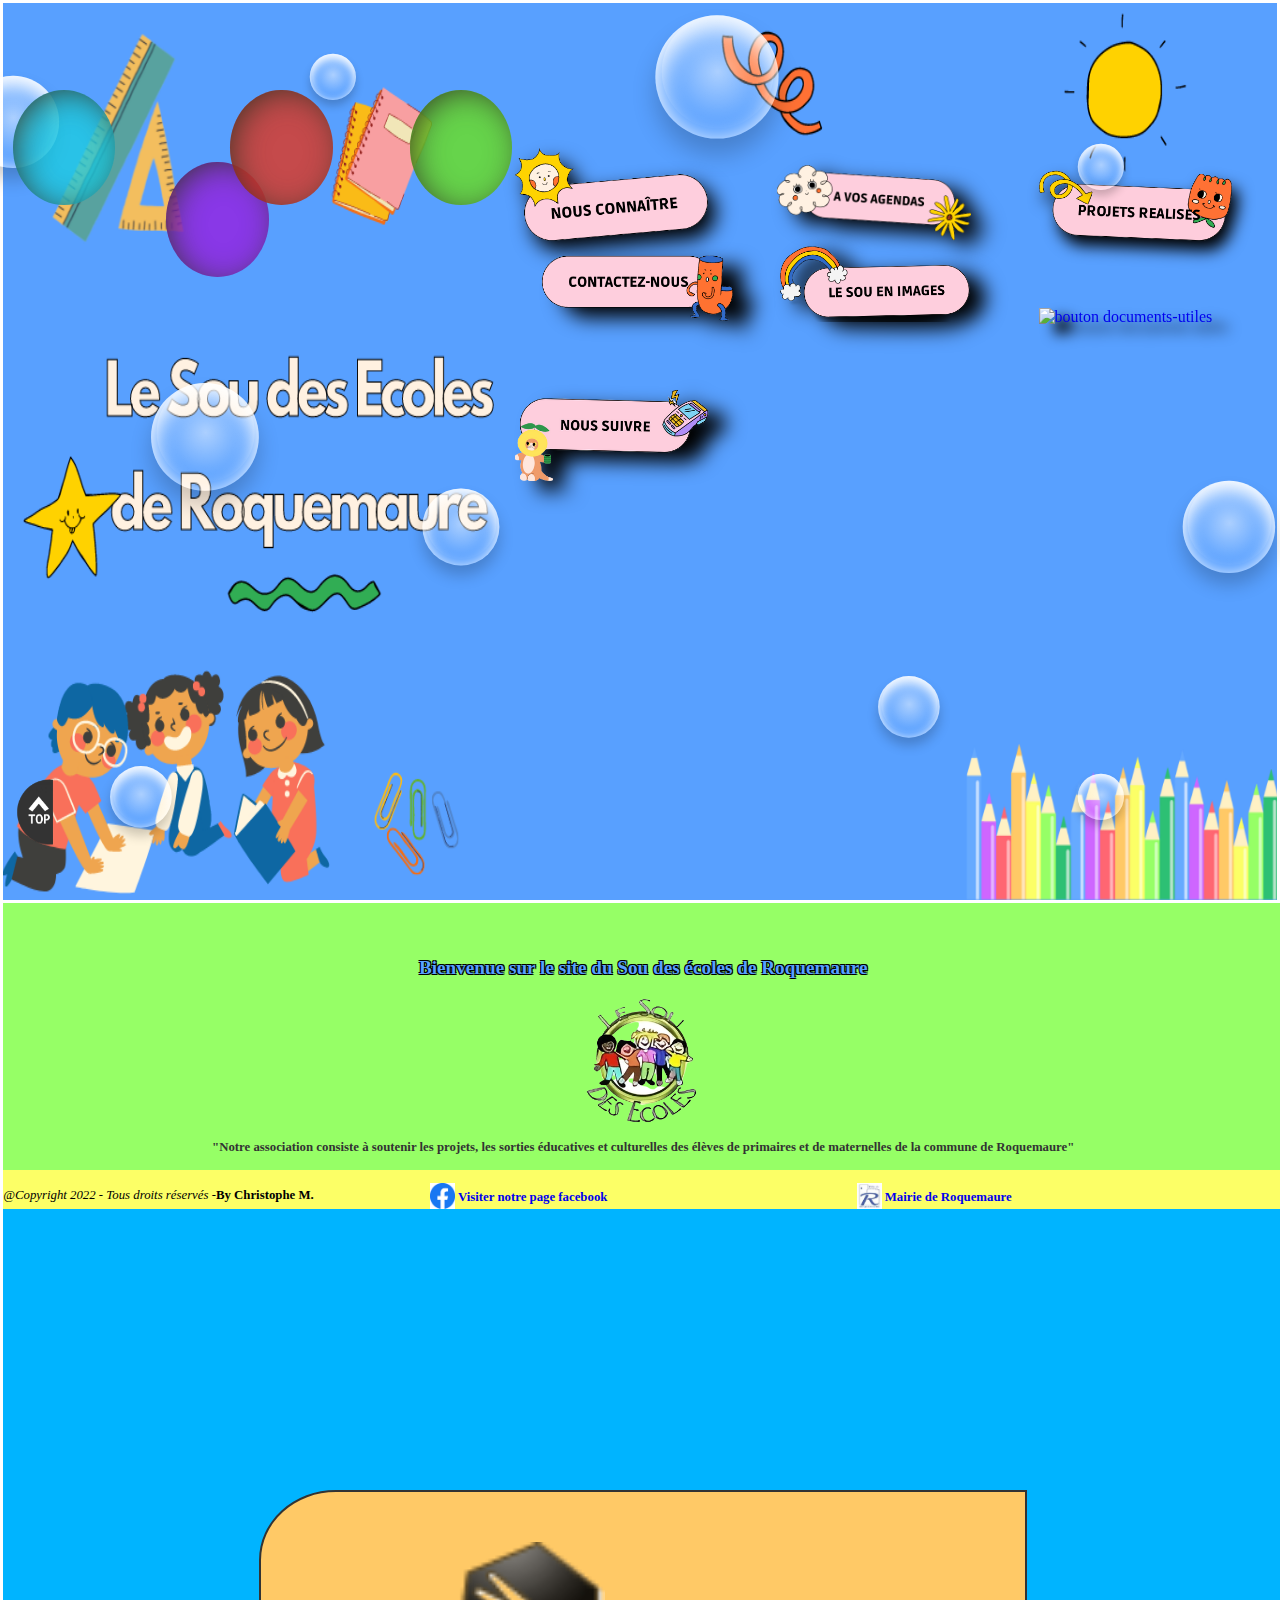
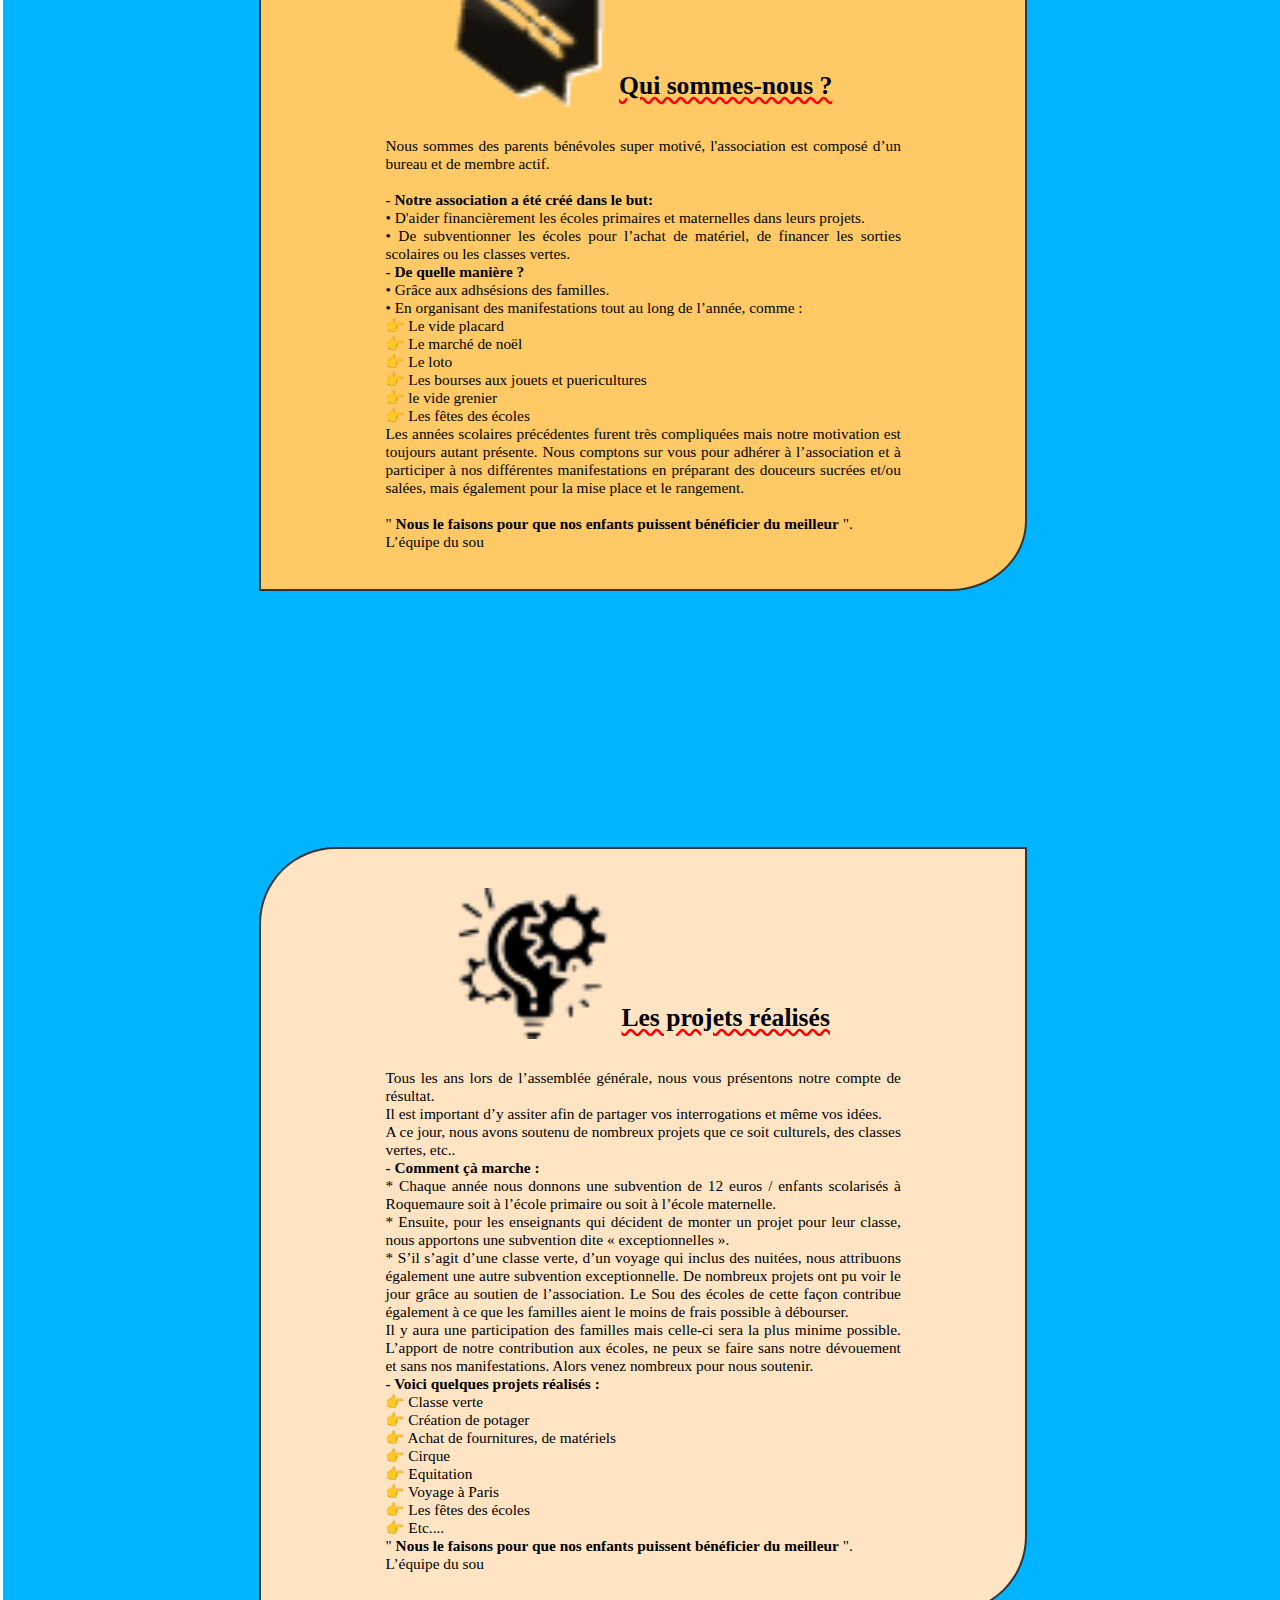
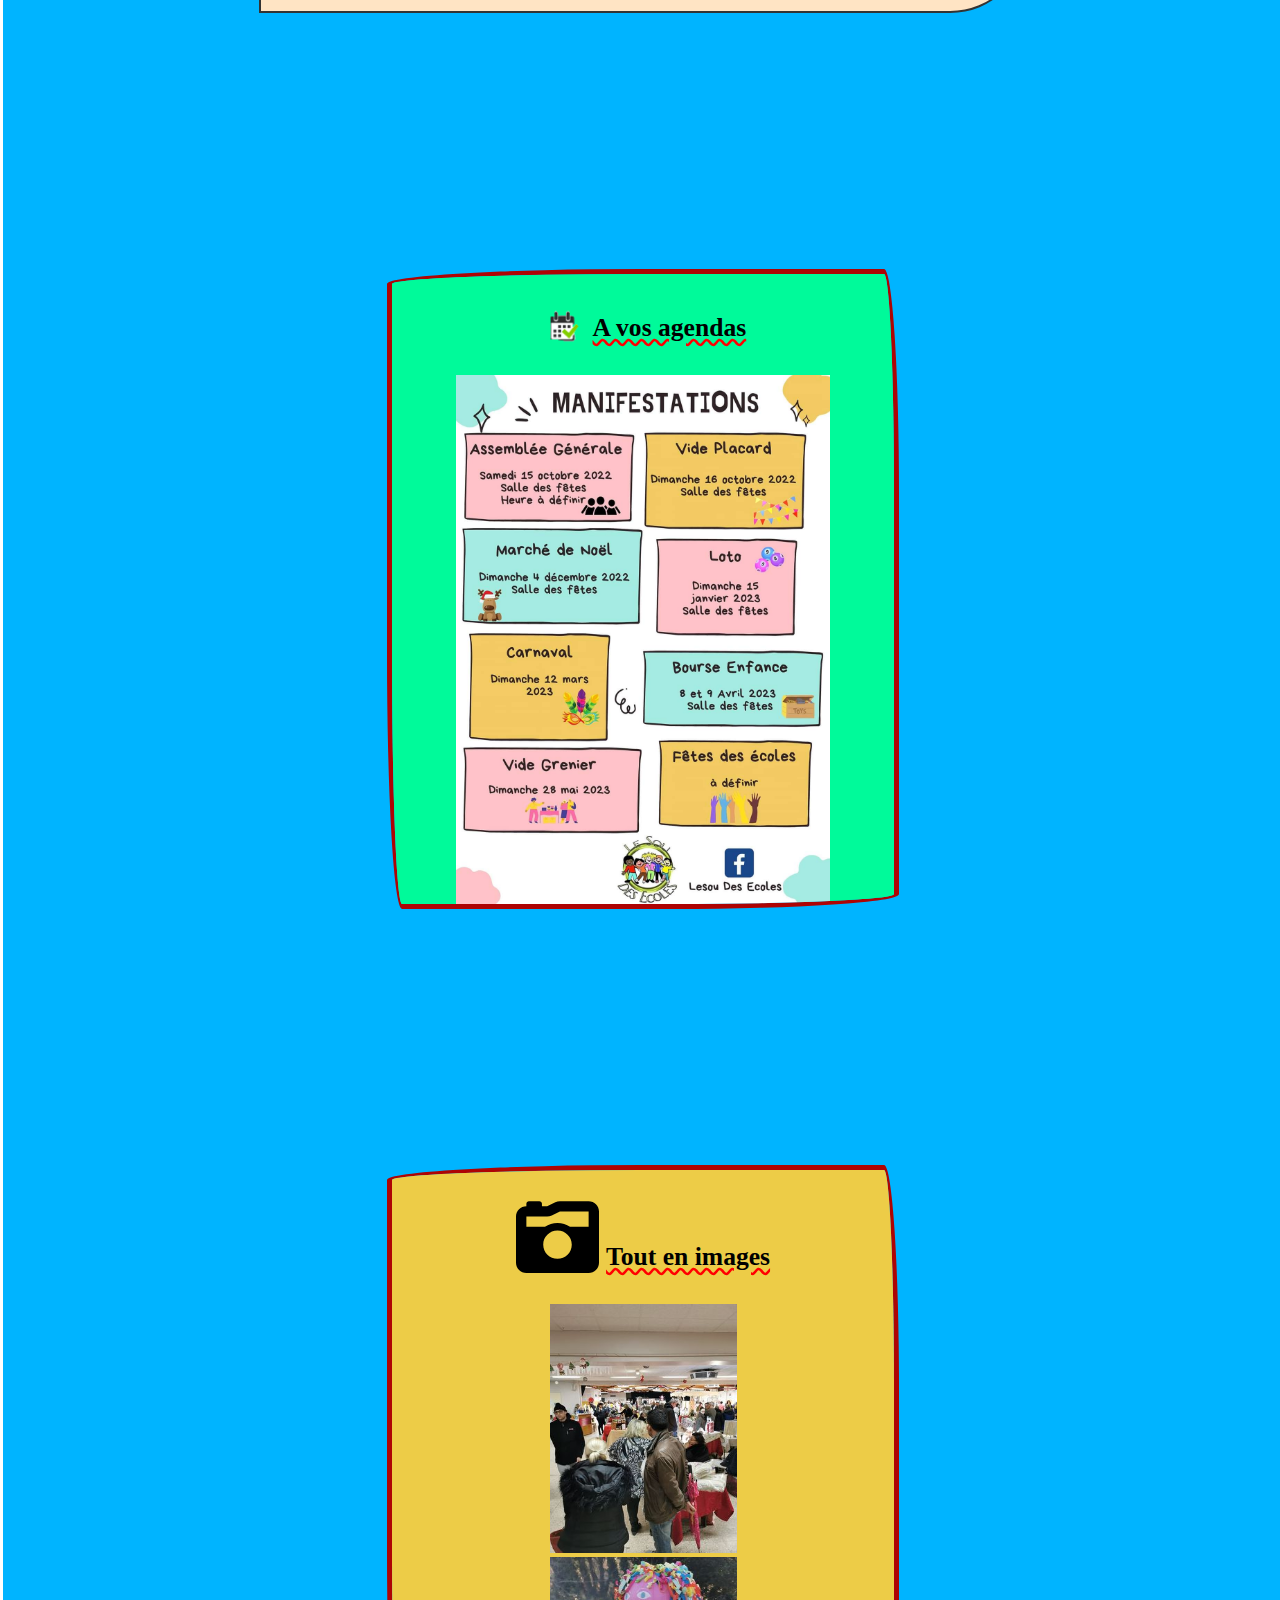
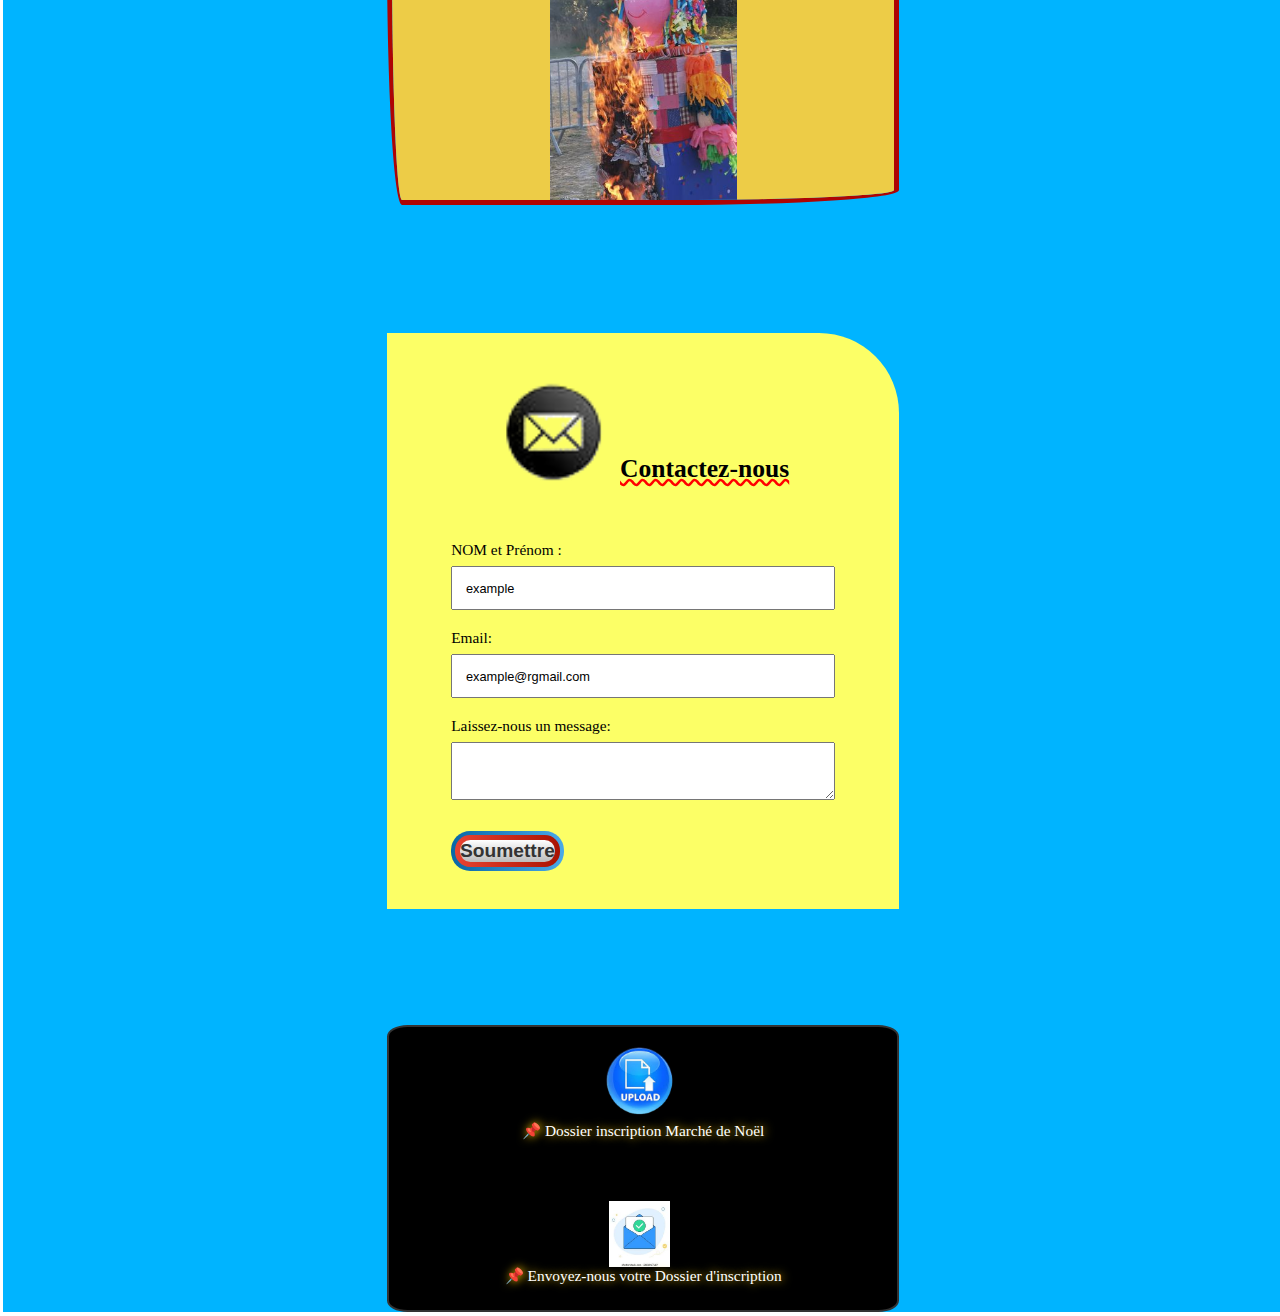
==== commit b6a94035: "modify img docs" ====
--- a/index.html
+++ b/index.html
@@ -187,7 +187,7 @@
                         
                         <article class="telecharge">
                             <br>
-                            <h2><img src="images/icone/ico-docs2.svg" alt="icone telecharge" class="ico-categorie" />Récupérez vos dossiers ici</h2>
+                            <img src="images/icone/download.png" alt="icone telecharge" class="ico-categorie" />
                             <ul>
 
                                 <li><a href="docs/lettre marché de noël  2022.docx">📌 Dossier inscription Marché de Noël</a></li>
@@ -199,8 +199,8 @@
                         
                         <article class="envoi-docs">
                            <br> 
-                        <h2><img src="images/icone/ico-docs2.svg" alt="icone envoi-docs" class="ico-categorie" />Envoyer vos dossiers ici</h2>
-                            <ul>
+                        <img src="images/icone/envoi.jpg" alt="icone envoi-docs" class="ico-categorie3" />
+                            
                                 <li><a href="mailto:lesou.inscriptions@gmail.com">📌 Envoyez-nous votre Dossier d'inscription</a></li>
                             </ul>
                             <br>
--- a/style.css
+++ b/style.css
@@ -144,7 +144,7 @@
    
 }
 .ico-categorie
-{width: 10%;
+{width: 24%;
   padding-right: 2%;
   text-align: center;
   vertical-align: -1vw;
@@ -155,7 +155,12 @@
   text-align: center;
   vertical-align: -1vw;
 }
-
+.ico-categorie3
+{width: 18%;
+  padding-right: 2%;
+  text-align: center;
+  vertical-align: -1vw;
+}
 
 /*--------------------------------------Contenu page principale / backround, boutons, liens et mise en page-------------------------*/
 
@@ -447,7 +452,7 @@
 
 /* -------------------Galerie photos manifestations passées-------------------------------------*/
 #item-2 {
-  background-color: 	#ff6347;
+  background-color: 	#EDCC47;
   max-height: 50vw;
   overflow-y: scroll;
   
@@ -494,10 +499,10 @@
 
 }
 .image-about img:hover {
-/* L'image est grossie de 50% */
-
--moz-transform:scale(1.25); /* Firefox */
--webkit-transform: scale(1.25);/*Chrome*/
+/* L'image est grossie de 125% */
+
+-moz-transform:scale(2.25); /* Firefox */
+-webkit-transform: scale(2.25);/*Chrome*/
 }
 
 /* ----------------------------contactez-nous--------------------  */
@@ -594,21 +599,16 @@
  
  #item-9 {
 
-  background-color: #96FF66; 
-  
- background-image: url(images/images/docs-fond2.png);
- background-repeat: no-repeat;
+  background-color: black; 
+
 
 width: 28vw;
 
-background-position-y: 4vw;
-background-position-x: -4.5vw;
- background-attachment: scroll, local;
- background-size: 43%;
+
 
    
   margin-top: 9vw;
-  padding-bottom: 0.5vw;
+  padding-bottom: 0vw;
   width: 40%;
   height: auto;
   margin-left: 30%;
@@ -635,7 +635,7 @@
 } 
 .telecharge li a{
   font-size: 1.2vw;
-  color: blue;
+  color: white;
   text-shadow: #FC0 1px 0 10px;
   
 }
@@ -644,7 +644,7 @@
 }
 .envoi-docs li a{
   font-size: 1.2vw;
-  color: blue;
+  color: white;
   text-shadow: #FC0 1px 0 10px;
 
 } 
@@ -671,7 +671,7 @@
 
 /* -----------------------------------------------------Responsive------------------------- */
 
-@media screen and (max-width: 700px) {
+@media screen and (max-width: 700px)  {
   #page{
   background-image:url('images/images/image-site.png');
          background-repeat: no-repeat;
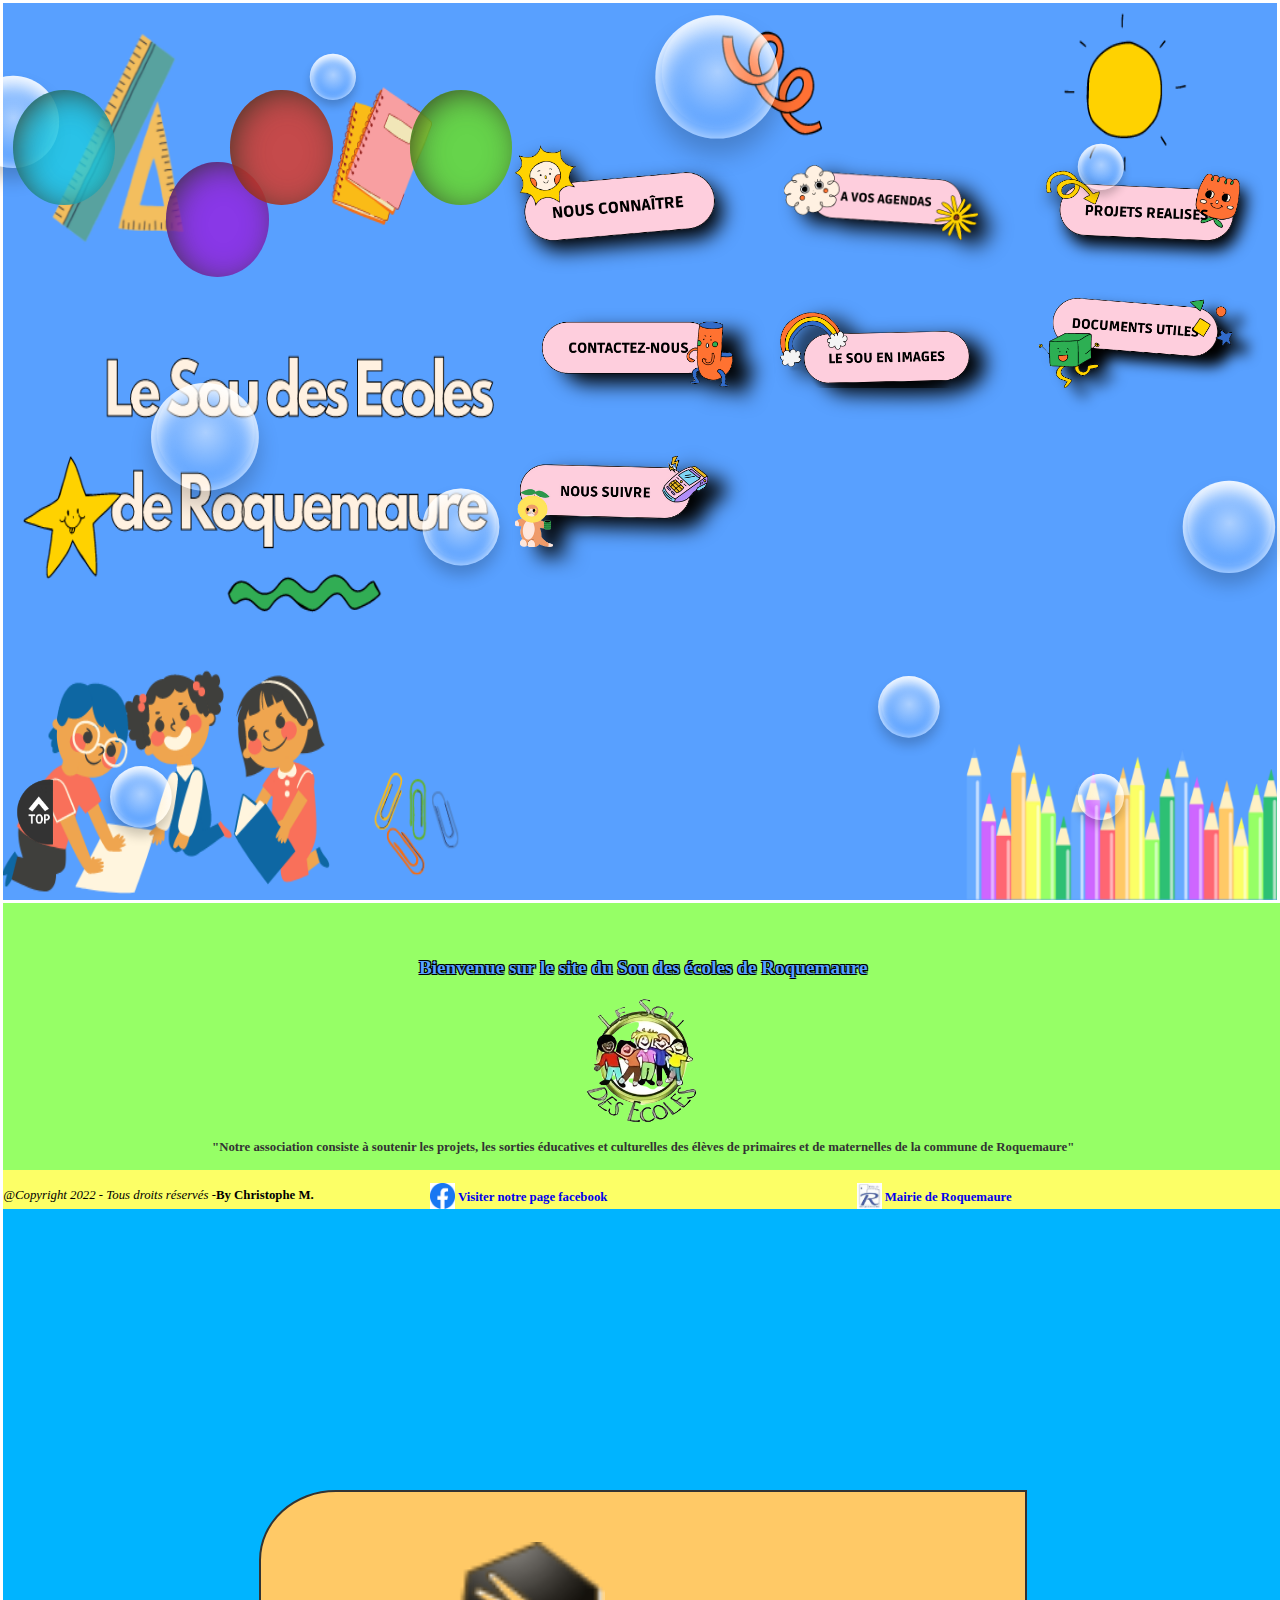
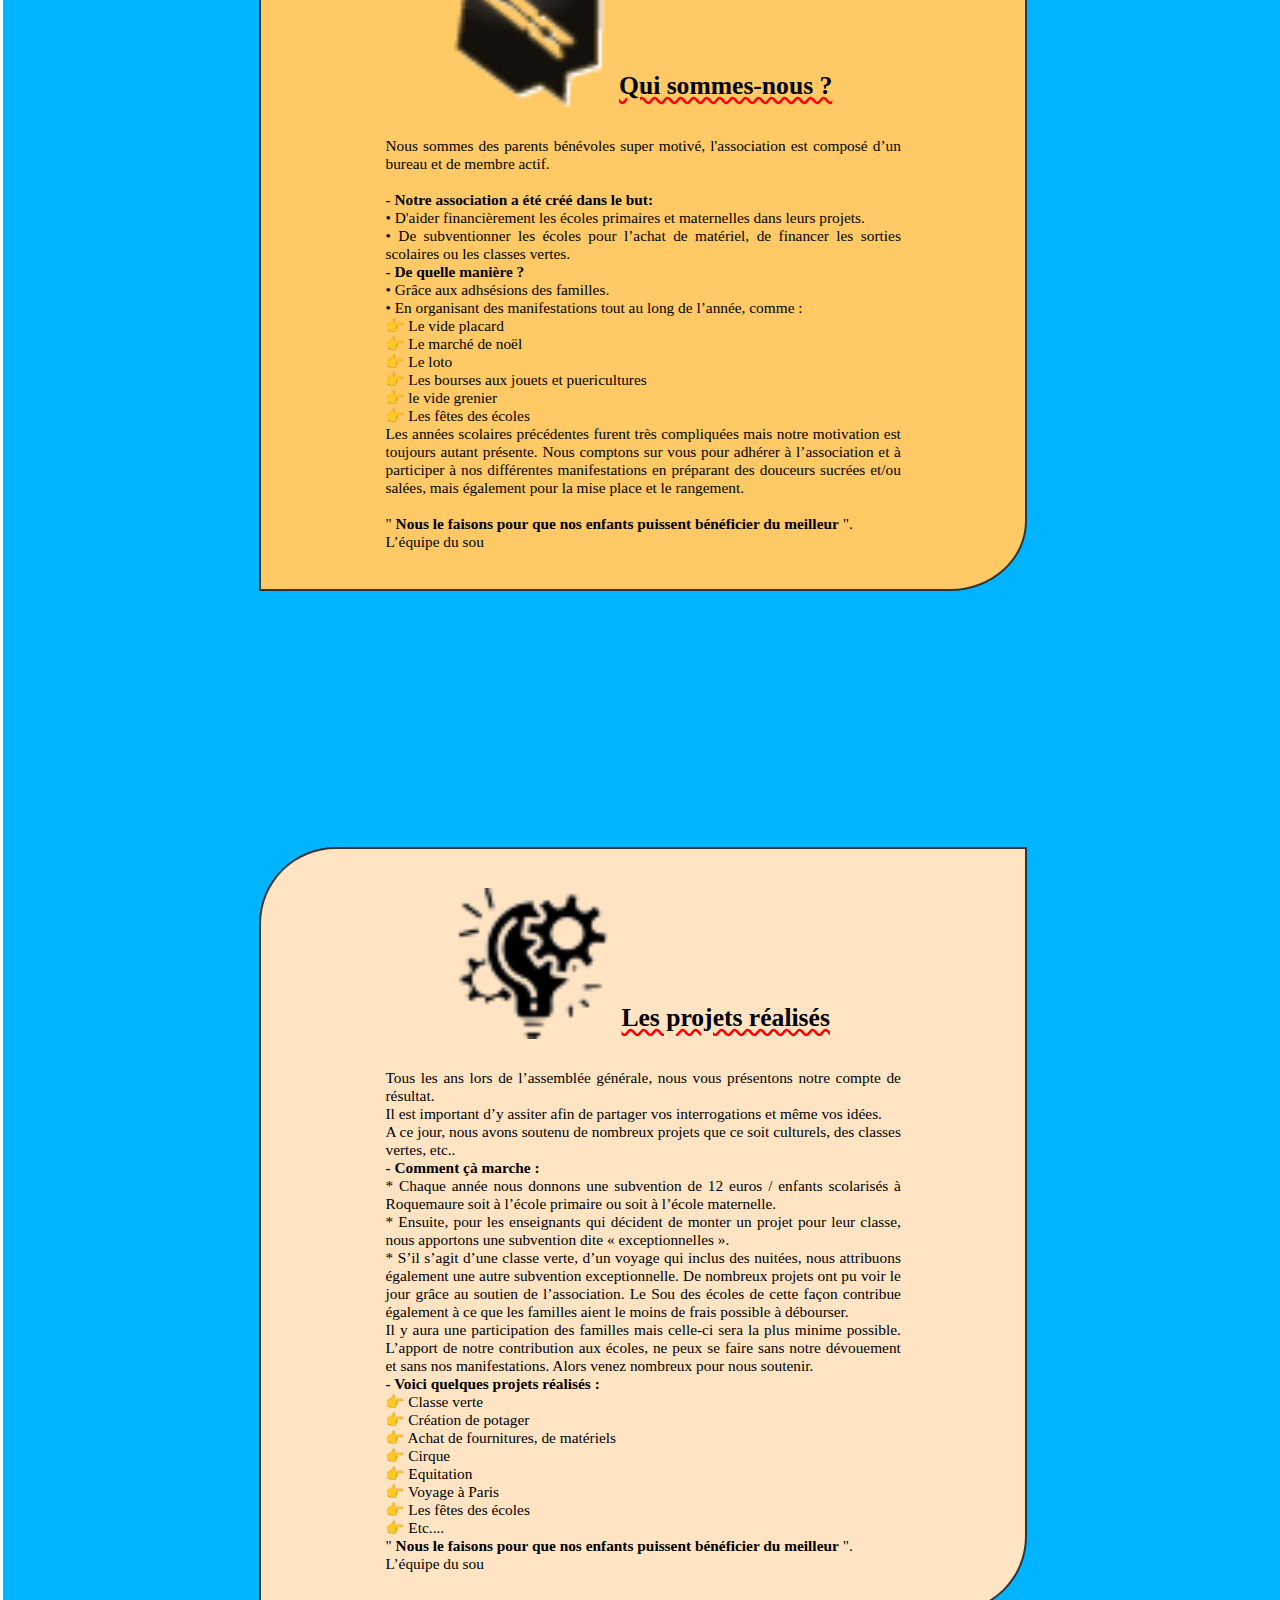
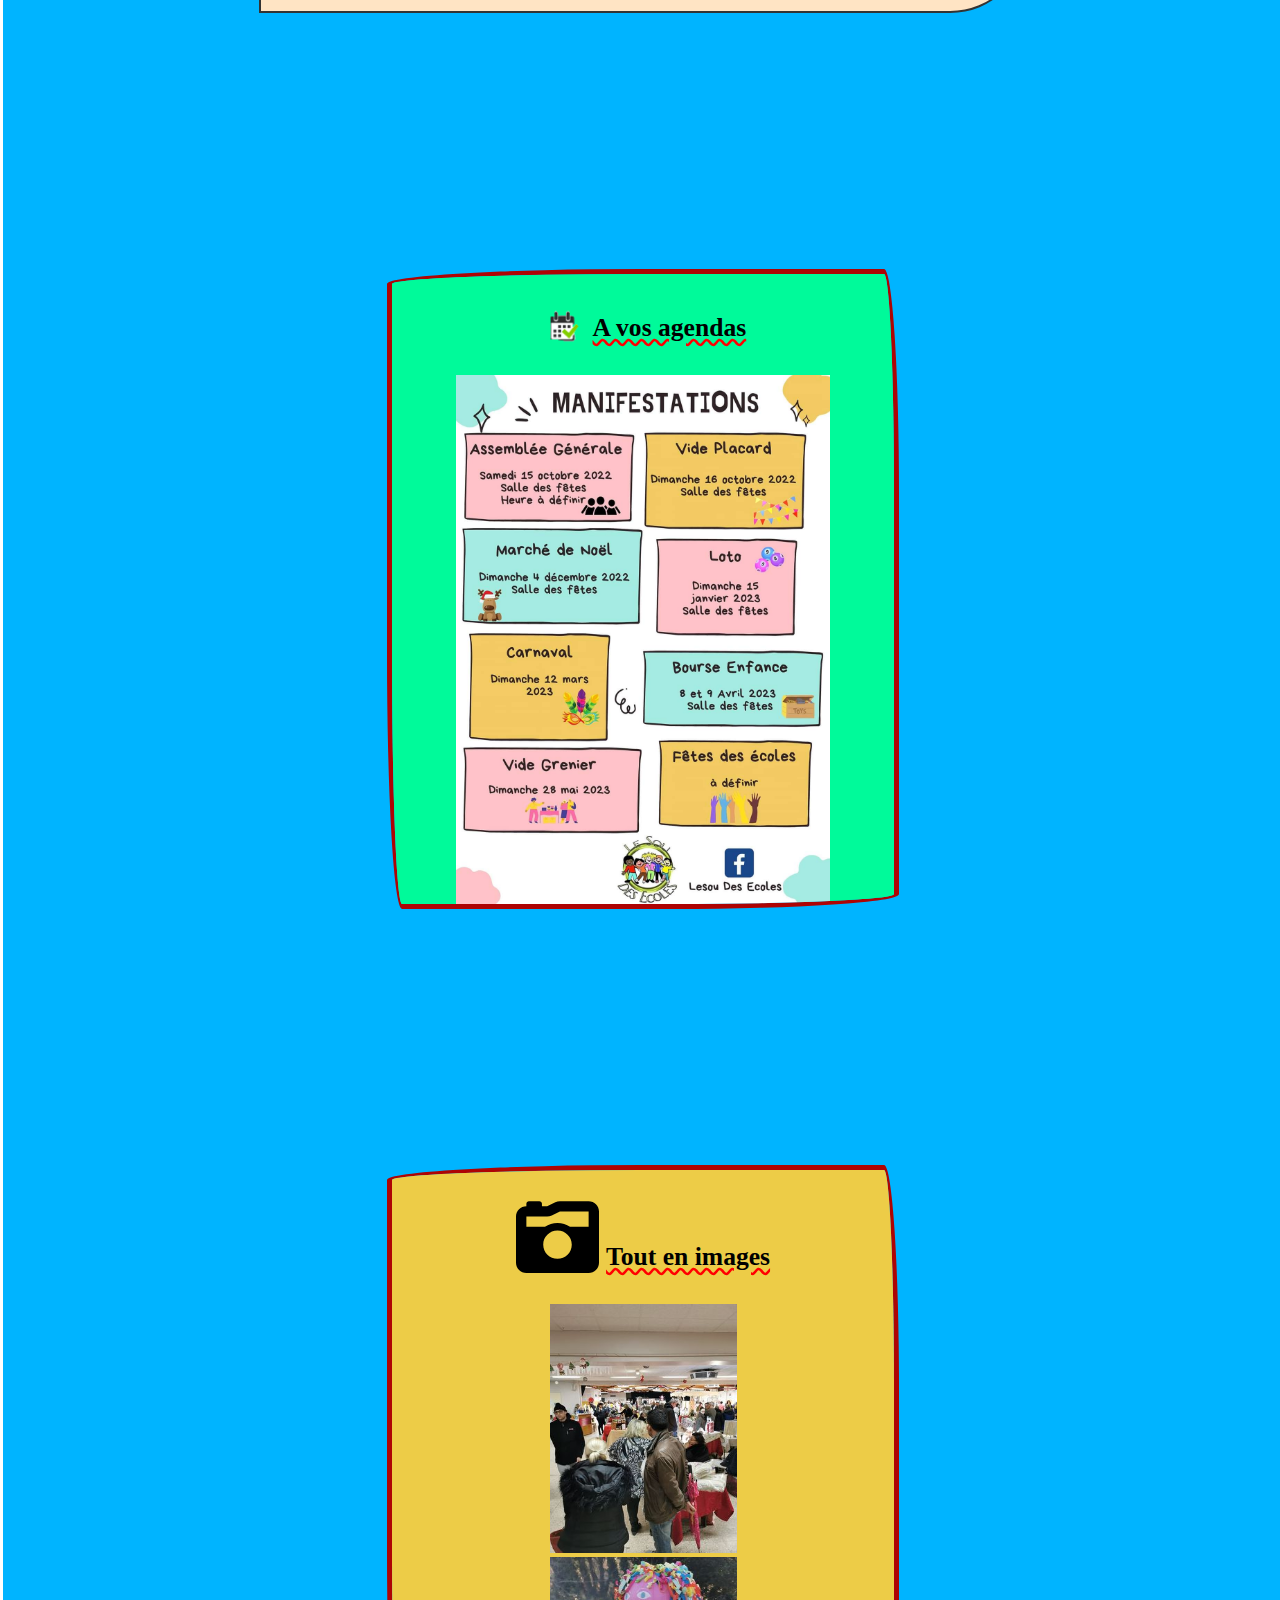
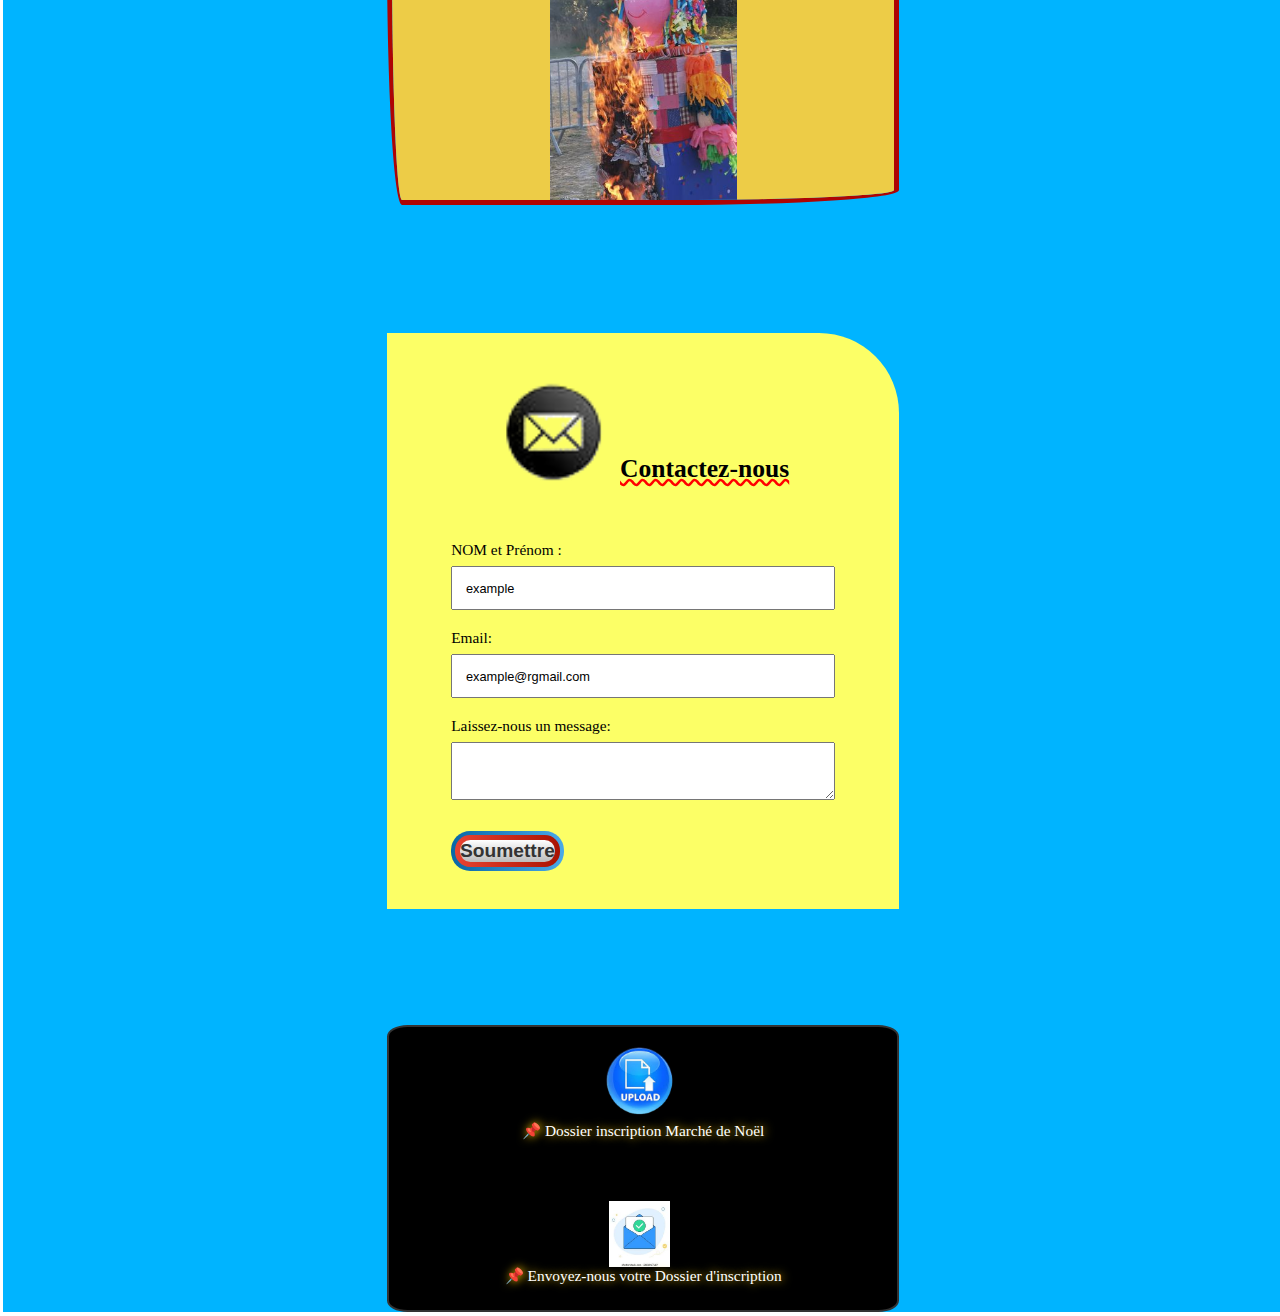
==== commit 295a6260: "modify img menu" ====
--- a/index.html
+++ b/index.html
@@ -14,12 +14,12 @@
                 
                 <div class="nav-flex">
                     
-                    <a href="#2"><img src="/images/images/nous-connaitre.png" alt="bouton nous-connaitre" class="bouton1"></a>
+                    <a href="#2"><img src="images/images/nous-connaitre.png" alt="bouton nous-connaitre" class="bouton1"></a>
                     <a href="#item-4"><img src="images/images/agenda.png" alt="bouton agenda" class="bouton2"></a>
-                    <a href="#1"><img src="/images/images/nos-actions.png" alt="bouton nos-actions" class="bouton3"></a>
+                    <a href="#1"><img src="images/images/nos-actions.png" alt="bouton nos-actions" class="bouton3"></a>
                     <a href="#item-8"><img src="images/images/contactez-nous.png" alt="bouton contactez-nous" class="bouton4"></a>
                     <a href="#item-2"><img src="images/images/sou-en-images.png" alt="bouton sou-en-images" class="bouton5"></a>
-                    <a href="#item-9"><img src="images/images/documents-utiles.png" alt="bouton documents-utiles" class="bouton6"></a>
+                    <a href="#item-9"><img src="images/images/Documents-utiles.png" alt="bouton documents-utiles" class="bouton6"></a>
                     
                     
                     <a href="#titre"><img src="images/images/Suivez-nous.png" alt="bouton Suivez-nous" class="bouton7"></a>
--- a/style.css
+++ b/style.css
@@ -56,7 +56,7 @@
 }
 /* -- image bouton 1 - Nous connaitre ---*/
 .bouton1{
-  width: 26%;
+  width: 27%;
   position: sticky;
   filter: drop-shadow(8px 10px 10px black);
   
